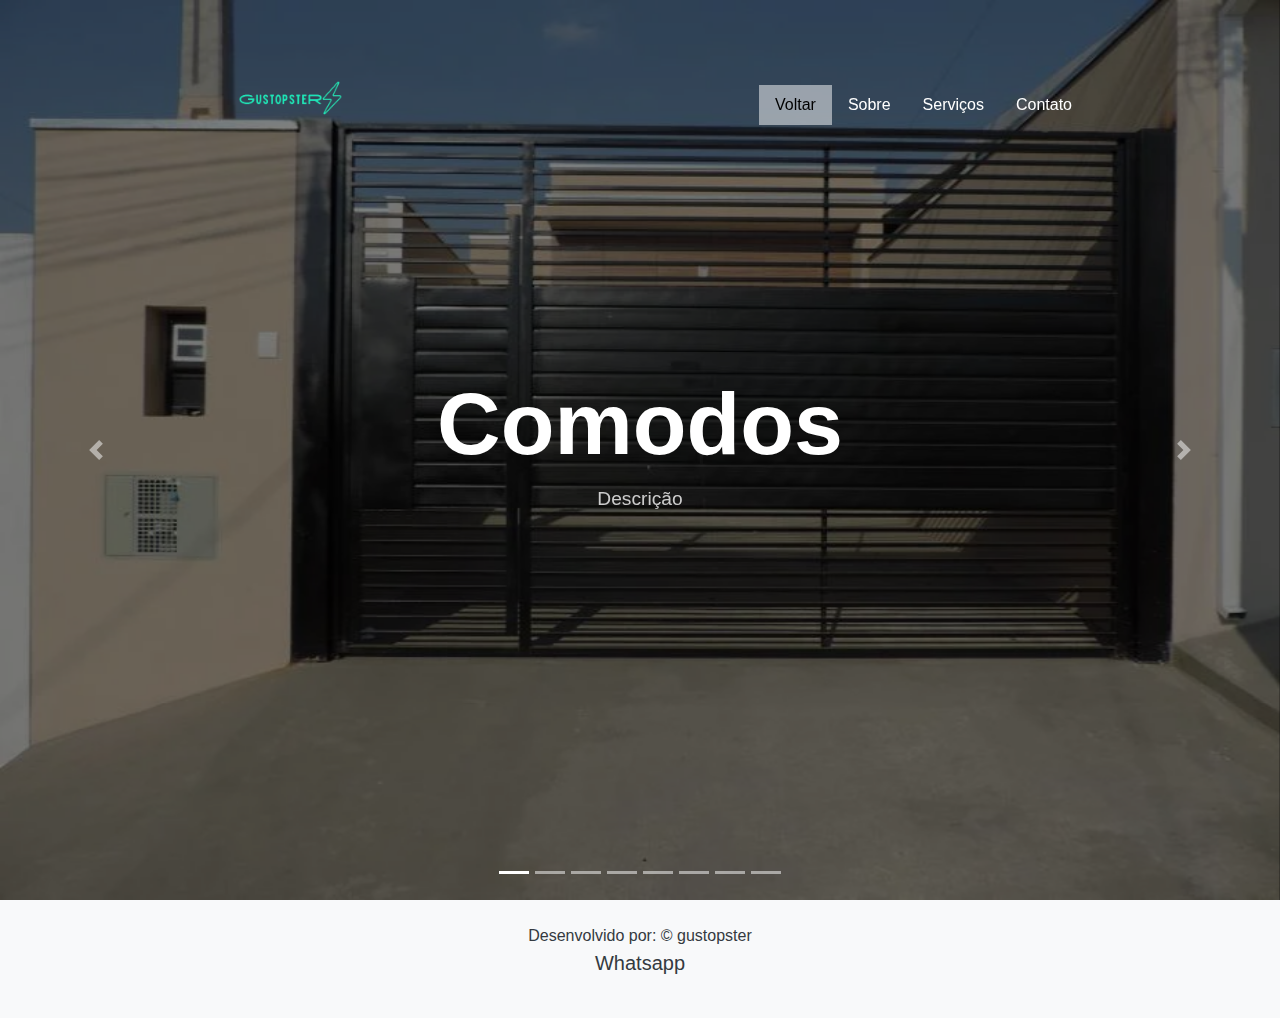
==== Casaum.html @ a855099b "Projeto Imobiliária V1" ====
<!DOCTYPE html>
<html>

<head>
	<meta charset="utf-8" />
	<title>Casa de Iperó-SP | Gustopster Imobiliária</title>
	<!-- bootstrap cdn -->
	<link rel="stylesheet" type="text/css"
		href="https://stackpath.bootstrapcdn.com/bootstrap/4.4.1/css/bootstrap.min.css" />
	<!-- font awesome cdn -->
	<link rel="stylesheet" type="text/css"
		href="https://stackpath.bootstrapcdn.com/font-awesome/4.7.0/css/font-awesome.min.css" />
	<!-- style.css -->
	<link rel="stylesheet" type="text/css" href="css/Casa1/styleum.css" />
	<!-- jquery cdn -->
	<script type="text/javascript" src="https://code.jquery.com/jquery-3.4.1.js"></script>
	<!-- scripts -->
	<!-- bootstrap javascript cdn -->
	<script type="text/javascript"
		src="https://stackpath.bootstrapcdn.com/bootstrap/4.4.1/js/bootstrap.min.js"></script>
</head>

<body>
	<!--Cabeçalho INICIO -->
	<div class="container-fluid">
		<div class="row">
			<div class="col-md-12 navbar ">
				<a href="index.html" class="logo navbar-brand text-white offset-md-2"><img class="logo" width="150"
					src="/index-css/Logo-tipo-Personal-Trainer-mod-unscreen.gif"></a>
				<ul class="nav">
					<li class="nav-item active"><a href="indexcasas.html" class="nav-link">Voltar</a></li>
					<li class="nav-item"><a href="sobre.html" class="nav-link">Sobre</a></li>
					<li class="nav-item"><a href="servicos.html" class="nav-link">Serviços</a></li>
					<li class="nav-item"><a href="contato.html" class="nav-link">Contato</a></li>
				</ul>
			</div>
			<!--Cabeçalho FINAL -->


			<!-- slider banner	INICIO -->

			<div id="carouselExampleIndicators" class="carousel slide" data-ride="carousel">
				<ol class="carousel-indicators">
					<li data-target="#carouselExampleIndicators" data-slide-to="0" class="active"></li>
					<li data-target="#carouselExampleIndicators" data-slide-to="1"></li>
					<li data-target="#carouselExampleIndicators" data-slide-to="2"></li>
					<li data-target="#carouselExampleIndicators" data-slide-to="3"></li>
					<li data-target="#carouselExampleIndicators" data-slide-to="4"></li>
					<li data-target="#carouselExampleIndicators" data-slide-to="5"></li>
					<li data-target="#carouselExampleIndicators" data-slide-to="6"></li>
					<li data-target="#carouselExampleIndicators" data-slide-to="7"></li>
				</ol>
				<div class="carousel-inner">
					<div class="carousel-item active">
						<div class="info">
							<h1>Comodos</h1>
							<p>Descrição</p>
						</div>
					</div>
					<div class="carousel-item">
						<div class="info">
							<h1>Comodos</h1>
							<p>Descrição</p>
						</div>
					</div>
					<div class="carousel-item">
						<div class="info">
							<h1>Comodos</h1>
							<p>Descrição</p>
						</div>
					</div>
					<div class="carousel-item">
						<div class="info">
							<h1>Comodos</h1>
							<p>Descrição</p>
						</div>
					</div>
					<div class="carousel-item">
						<div class="info">
							<h1>Comodos</h1>
							<p>Descrição</p>
						</div>
					</div>
					<div class="carousel-item">
						<div class="info">
							<h1>Comodos</h1>
							<p>Descrição</p>
						</div>
					</div>
					<div class="carousel-item">
						<div class="info">
							<h1>Comodos</h1>
							<p>Descrição</p>
						</div>
					</div>
					<div class="carousel-item">
						<div class="info">
							<h1>Comodos</h1>
							<p>Descrição</p>
						</div>
					</div>
				</div>
				<a class="carousel-control-prev" href="#carouselExampleIndicators" role="button" data-slide="prev">
					<span class="carousel-control-prev-icon" aria-hidden="true"></span>
					<span class="sr-only">Previous</span>
				</a>
				<a class="carousel-control-next" href="#carouselExampleIndicators" role="button" data-slide="next">
					<span class="carousel-control-next-icon" aria-hidden="true"></span>
					<span class="sr-only">Next</span>
				</a>
			</div>
		</div>
	</div>
	<!-- slider banner	FINAL -->

	<!--Footer time!-->
	<footer class="bg-light text-dark text-center my-"><br>
		Desenvolvido por:<a href="https:instagram.com/gustopster" target="_blank" class="text-dark"> &copy;
			gustopster</a>
		<p class=""><a
				href="https://api.whatsapp.com/send?phone=5515991180605&text=Acabei%20de%20ver%20um%20Site%20seu%2C%20Gostaria%20de%20saber%20seu%20Pre%C3%A7o%3F"
				target="_blank" class="lead text-dark">Whatsapp</a></p><br>
	</footer>

	<!--Footer time! Ends-->


</body>

</html>
---- css/Casa1/styleum.css ----
*{
	margin: 0;
	padding: 0;
	box-sizing: border-box;
	font-family: 'Poppins',sans-serif;
}
.navbar{
	position: fixed;
	top: 0;
	z-index: 99999;
	padding:25px 0;
}
.navbar .logo{
	font-size: 1.5em;
	text-transform: uppercase;
	font-weight: 750;
	letter-spacing: 2px;
}
.navbar ul.nav{
	margin-right: 15%;
}
.navbar ul.nav li.active,
.navbar ul.nav li:hover{
	background:rgba(255, 255, 255, 0.5);
	color: #000;

}
.navbar ul.nav li a{
	color: #fff;
	font-size: 1em;
	font-weight: 500;
}
.navbar ul.nav li.active a,
.navbar ul.nav li:hover a{
	color: #000;
}

/*slider*/
#carouselExampleIndicators{
	position: relative;
	height: 100vh;
	width: 100%;
}
#carouselExampleIndicators .carousel-inner{
	position: relative;
	height: 100%;
	width: 100%;
	background: #000;
}
#carouselExampleIndicators .carousel-inner:before{
	position: absolute;
	content: '';
	background: rgba(0, 0, 0, 0.50);
	top: 0;
	left: 0;
	height: 100%;
	width: 100%;
	z-index: 1;
}
#carouselExampleIndicators .carousel-inner .carousel-item{
	position: relative;
	height: 100%;
	width:100%;
	background: url('Casaum1.webp');
	background-size: 100% 100%;
	background-position: center;
	background-attachment: fixed;
}
#carouselExampleIndicators .carousel-inner .carousel-item:nth-child(2){
	background-image: url('Casaum2.webp');
	background-size: 100% 100%;
	background-position: center;
	background-attachment: fixed;
}
#carouselExampleIndicators .carousel-inner .carousel-item:nth-child(3){
	background: url('Casaum3.jpg');
	background-size: 100% 100%;
	background-position: center;
	background-attachment: fixed;
}

#carouselExampleIndicators .carousel-inner .carousel-item:nth-child(4){
	background: url('Casaum4.webp');
	background-size: 100% 100%;
	background-position: center;
	background-attachment: fixed;
}


#carouselExampleIndicators .carousel-inner .carousel-item:nth-child(5){
	background: url('Casaum5.webp');
	background-size: 100% 100%;
	background-position: center;
	background-attachment: fixed;
}


#carouselExampleIndicators .carousel-inner .carousel-item:nth-child(6){
	background: url('Casaum6.webp');
	background-size: 100% 100%;
	background-position: center;
	background-attachment: fixed;
}


#carouselExampleIndicators .carousel-inner .carousel-item:nth-child(7){
	background: url('Casaum7.webp');
	background-size: 100% 100%;
	background-position: center;
	background-attachment: fixed;
}


#carouselExampleIndicators .carousel-inner .carousel-item:nth-child(8){
	background: url('Casaum8.jpg');
	background-size: 100% 100%;
	background-position: center;
	background-attachment: fixed;
}

#carouselExampleIndicators .carousel-inner .carousel-item .info{
	position: absolute;
	top: 50%;
	transform: translateY(-50%);
	height: auto;
	width: 100%;
	z-index: 1;
	text-align: center;
}
#carouselExampleIndicators .carousel-inner .carousel-item h1{
	height: auto;
	color: #fff;
	width: 100%;
	z-index: 1;
	text-align: center;
	font-size: 5.5em;
	font-weight: 750;
}
#carouselExampleIndicators .carousel-inner .carousel-item p{
	height: auto;
	color: #ccc;
	width: 100%;
	z-index: 1;
	text-align: center;
	font-size: 1.2em;
	font-weight: 500;
}
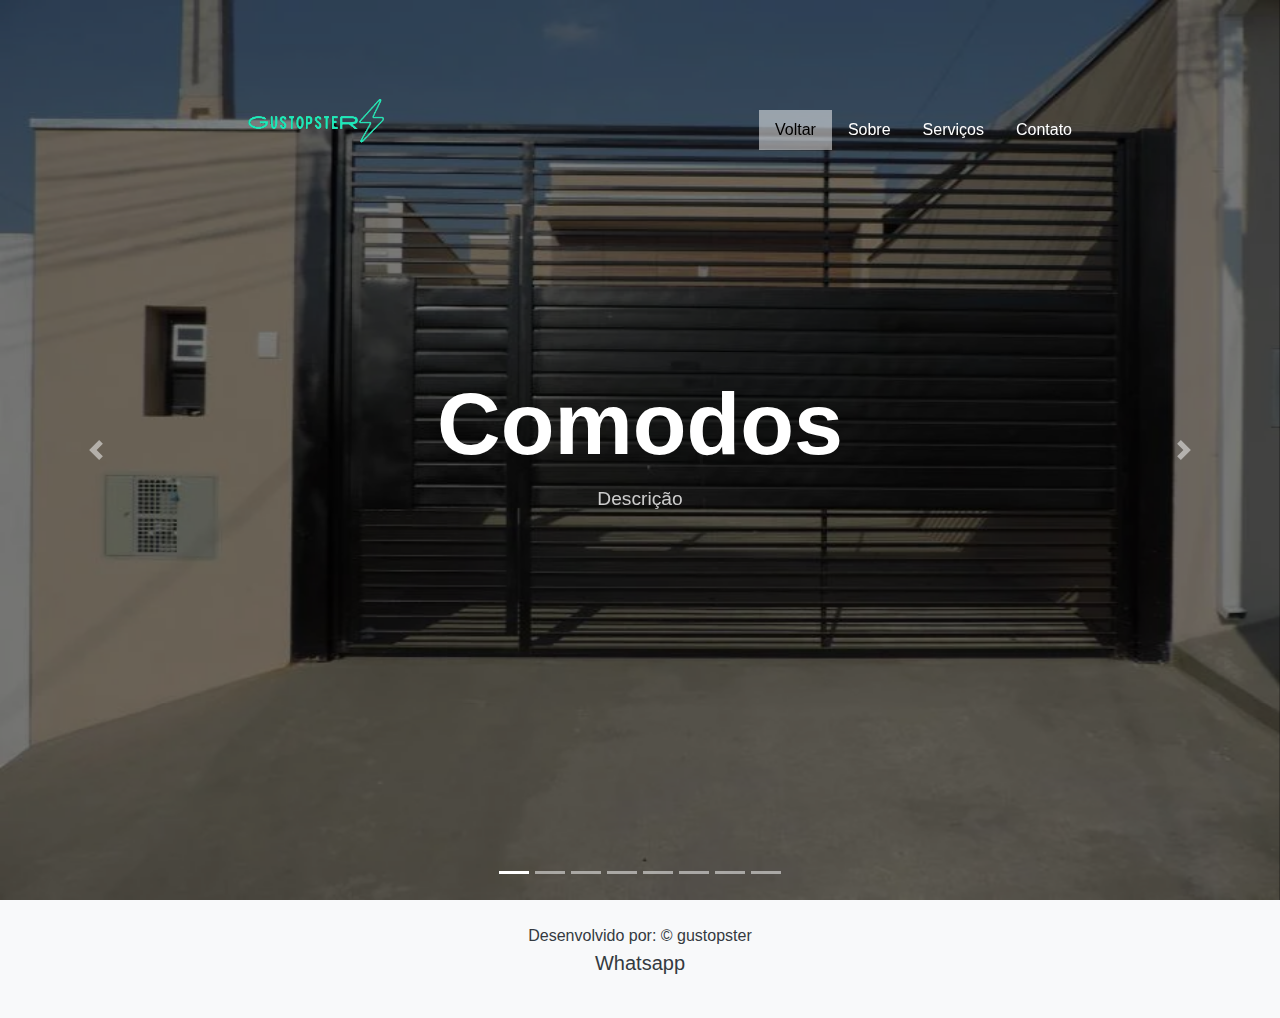
==== commit 022e5c66: "Criação da pasta assets e colocado os códigos externos, diretamente no código." ====
--- a/Casaum.html
+++ b/Casaum.html
@@ -6,18 +6,12 @@
 	<title>Casa de Iperó-SP | Gustopster Imobiliária</title>
 	<!-- bootstrap cdn -->
 	<link rel="stylesheet" type="text/css"
-		href="https://stackpath.bootstrapcdn.com/bootstrap/4.4.1/css/bootstrap.min.css" />
+		href="/css/bootstrapcss.css" />
 	<!-- font awesome cdn -->
 	<link rel="stylesheet" type="text/css"
-		href="https://stackpath.bootstrapcdn.com/font-awesome/4.7.0/css/font-awesome.min.css" />
+		href="/css/fontawesome.css"/>
 	<!-- style.css -->
-	<link rel="stylesheet" type="text/css" href="css/Casa1/styleum.css" />
-	<!-- jquery cdn -->
-	<script type="text/javascript" src="https://code.jquery.com/jquery-3.4.1.js"></script>
-	<!-- scripts -->
-	<!-- bootstrap javascript cdn -->
-	<script type="text/javascript"
-		src="https://stackpath.bootstrapcdn.com/bootstrap/4.4.1/js/bootstrap.min.js"></script>
+	<link rel="stylesheet" type="text/css" href="/css/Casa1/styleum.css" />
 </head>
 
 <body>
@@ -25,7 +19,7 @@
 	<div class="container-fluid">
 		<div class="row">
 			<div class="col-md-12 navbar ">
-				<a href="index.html" class="logo navbar-brand text-white offset-md-2"><img class="logo" width="150"
+				<a href="index.html" class="logo navbar-brand text-white offset-md-2"><img class="logo" width="200"
 					src="/index-css/Logo-tipo-Personal-Trainer-mod-unscreen.gif"></a>
 				<ul class="nav">
 					<li class="nav-item active"><a href="indexcasas.html" class="nav-link">Voltar</a></li>
@@ -124,6 +118,12 @@
 
 	<!--Footer time! Ends-->
 
+	<!-- jquery cdn -->
+	<script type="text/javascript" src="/assets/jquery.js"></script>
+	<!-- scripts -->
+	<!-- bootstrap javascript cdn -->
+	<script type="text/javascript"
+		src="/assets/bootstrap.js"></script>
 
 </body>
 
--- a/css/bootstrapcss.css
+++ b/css/bootstrapcss.css
@@ -0,0 +1,7 @@
+/*!
+ * Bootstrap v4.4.1 (https://getbootstrap.com/)
+ * Copyright 2011-2019 The Bootstrap Authors
+ * Copyright 2011-2019 Twitter, Inc.
+ * Licensed under MIT (https://github.com/twbs/bootstrap/blob/master/LICENSE)
+ */:root{--blue:#007bff;--indigo:#6610f2;--purple:#6f42c1;--pink:#e83e8c;--red:#dc3545;--orange:#fd7e14;--yellow:#ffc107;--green:#28a745;--teal:#20c997;--cyan:#17a2b8;--white:#fff;--gray:#6c757d;--gray-dark:#343a40;--primary:#007bff;--secondary:#6c757d;--success:#28a745;--info:#17a2b8;--warning:#ffc107;--danger:#dc3545;--light:#f8f9fa;--dark:#343a40;--breakpoint-xs:0;--breakpoint-sm:576px;--breakpoint-md:768px;--breakpoint-lg:992px;--breakpoint-xl:1200px;--font-family-sans-serif:-apple-system,BlinkMacSystemFont,"Segoe UI",Roboto,"Helvetica Neue",Arial,"Noto Sans",sans-serif,"Apple Color Emoji","Segoe UI Emoji","Segoe UI Symbol","Noto Color Emoji";--font-family-monospace:SFMono-Regular,Menlo,Monaco,Consolas,"Liberation Mono","Courier New",monospace}*,::after,::before{box-sizing:border-box}html{font-family:sans-serif;line-height:1.15;-webkit-text-size-adjust:100%;-webkit-tap-highlight-color:transparent}article,aside,figcaption,figure,footer,header,hgroup,main,nav,section{display:block}body{margin:0;font-family:-apple-system,BlinkMacSystemFont,"Segoe UI",Roboto,"Helvetica Neue",Arial,"Noto Sans",sans-serif,"Apple Color Emoji","Segoe UI Emoji","Segoe UI Symbol","Noto Color Emoji";font-size:1rem;font-weight:400;line-height:1.5;color:#212529;text-align:left;background-color:#fff}[tabindex="-1"]:focus:not(:focus-visible){outline:0!important}hr{box-sizing:content-box;height:0;overflow:visible}h1,h2,h3,h4,h5,h6{margin-top:0;margin-bottom:.5rem}p{margin-top:0;margin-bottom:1rem}abbr[data-original-title],abbr[title]{text-decoration:underline;-webkit-text-decoration:underline dotted;text-decoration:underline dotted;cursor:help;border-bottom:0;-webkit-text-decoration-skip-ink:none;text-decoration-skip-ink:none}address{margin-bottom:1rem;font-style:normal;line-height:inherit}dl,ol,ul{margin-top:0;margin-bottom:1rem}ol ol,ol ul,ul ol,ul ul{margin-bottom:0}dt{font-weight:700}dd{margin-bottom:.5rem;margin-left:0}blockquote{margin:0 0 1rem}b,strong{font-weight:bolder}small{font-size:80%}sub,sup{position:relative;font-size:75%;line-height:0;vertical-align:baseline}sub{bottom:-.25em}sup{top:-.5em}a{color:#007bff;text-decoration:none;background-color:transparent}a:hover{color:#0056b3;text-decoration:underline}a:not([href]){color:inherit;text-decoration:none}a:not([href]):hover{color:inherit;text-decoration:none}code,kbd,pre,samp{font-family:SFMono-Regular,Menlo,Monaco,Consolas,"Liberation Mono","Courier New",monospace;font-size:1em}pre{margin-top:0;margin-bottom:1rem;overflow:auto}figure{margin:0 0 1rem}img{vertical-align:middle;border-style:none}svg{overflow:hidden;vertical-align:middle}table{border-collapse:collapse}caption{padding-top:.75rem;padding-bottom:.75rem;color:#6c757d;text-align:left;caption-side:bottom}th{text-align:inherit}label{display:inline-block;margin-bottom:.5rem}button{border-radius:0}button:focus{outline:1px dotted;outline:5px auto -webkit-focus-ring-color}button,input,optgroup,select,textarea{margin:0;font-family:inherit;font-size:inherit;line-height:inherit}button,input{overflow:visible}button,select{text-transform:none}select{word-wrap:normal}[type=button],[type=reset],[type=submit],button{-webkit-appearance:button}[type=button]:not(:disabled),[type=reset]:not(:disabled),[type=submit]:not(:disabled),button:not(:disabled){cursor:pointer}[type=button]::-moz-focus-inner,[type=reset]::-moz-focus-inner,[type=submit]::-moz-focus-inner,button::-moz-focus-inner{padding:0;border-style:none}input[type=checkbox],input[type=radio]{box-sizing:border-box;padding:0}input[type=date],input[type=datetime-local],input[type=month],input[type=time]{-webkit-appearance:listbox}textarea{overflow:auto;resize:vertical}fieldset{min-width:0;padding:0;margin:0;border:0}legend{display:block;width:100%;max-width:100%;padding:0;margin-bottom:.5rem;font-size:1.5rem;line-height:inherit;color:inherit;white-space:normal}progress{vertical-align:baseline}[type=number]::-webkit-inner-spin-button,[type=number]::-webkit-outer-spin-button{height:auto}[type=search]{outline-offset:-2px;-webkit-appearance:none}[type=search]::-webkit-search-decoration{-webkit-appearance:none}::-webkit-file-upload-button{font:inherit;-webkit-appearance:button}output{display:inline-block}summary{display:list-item;cursor:pointer}template{display:none}[hidden]{display:none!important}.h1,.h2,.h3,.h4,.h5,.h6,h1,h2,h3,h4,h5,h6{margin-bottom:.5rem;font-weight:500;line-height:1.2}.h1,h1{font-size:2.5rem}.h2,h2{font-size:2rem}.h3,h3{font-size:1.75rem}.h4,h4{font-size:1.5rem}.h5,h5{font-size:1.25rem}.h6,h6{font-size:1rem}.lead{font-size:1.25rem;font-weight:300}.display-1{font-size:6rem;font-weight:300;line-height:1.2}.display-2{font-size:5.5rem;font-weight:300;line-height:1.2}.display-3{font-size:4.5rem;font-weight:300;line-height:1.2}.display-4{font-size:3.5rem;font-weight:300;line-height:1.2}hr{margin-top:1rem;margin-bottom:1rem;border:0;border-top:1px solid rgba(0,0,0,.1)}.small,small{font-size:80%;font-weight:400}.mark,mark{padding:.2em;background-color:#fcf8e3}.list-unstyled{padding-left:0;list-style:none}.list-inline{padding-left:0;list-style:none}.list-inline-item{display:inline-block}.list-inline-item:not(:last-child){margin-right:.5rem}.initialism{font-size:90%;text-transform:uppercase}.blockquote{margin-bottom:1rem;font-size:1.25rem}.blockquote-footer{display:block;font-size:80%;color:#6c757d}.blockquote-footer::before{content:"\2014\00A0"}.img-fluid{max-width:100%;height:auto}.img-thumbnail{padding:.25rem;background-color:#fff;border:1px solid #dee2e6;border-radius:.25rem;max-width:100%;height:auto}.figure{display:inline-block}.figure-img{margin-bottom:.5rem;line-height:1}.figure-caption{font-size:90%;color:#6c757d}code{font-size:87.5%;color:#e83e8c;word-wrap:break-word}a>code{color:inherit}kbd{padding:.2rem .4rem;font-size:87.5%;color:#fff;background-color:#212529;border-radius:.2rem}kbd kbd{padding:0;font-size:100%;font-weight:700}pre{display:block;font-size:87.5%;color:#212529}pre code{font-size:inherit;color:inherit;word-break:normal}.pre-scrollable{max-height:340px;overflow-y:scroll}.container{width:100%;padding-right:15px;padding-left:15px;margin-right:auto;margin-left:auto}@media (min-width:576px){.container{max-width:540px}}@media (min-width:768px){.container{max-width:720px}}@media (min-width:992px){.container{max-width:960px}}@media (min-width:1200px){.container{max-width:1140px}}.container-fluid,.container-lg,.container-md,.container-sm,.container-xl{width:100%;padding-right:15px;padding-left:15px;margin-right:auto;margin-left:auto}@media (min-width:576px){.container,.container-sm{max-width:540px}}@media (min-width:768px){.container,.container-md,.container-sm{max-width:720px}}@media (min-width:992px){.container,.container-lg,.container-md,.container-sm{max-width:960px}}@media (min-width:1200px){.container,.container-lg,.container-md,.container-sm,.container-xl{max-width:1140px}}.row{display:-ms-flexbox;display:flex;-ms-flex-wrap:wrap;flex-wrap:wrap;margin-right:-15px;margin-left:-15px}.no-gutters{margin-right:0;margin-left:0}.no-gutters>.col,.no-gutters>[class*=col-]{padding-right:0;padding-left:0}.col,.col-1,.col-10,.col-11,.col-12,.col-2,.col-3,.col-4,.col-5,.col-6,.col-7,.col-8,.col-9,.col-auto,.col-lg,.col-lg-1,.col-lg-10,.col-lg-11,.col-lg-12,.col-lg-2,.col-lg-3,.col-lg-4,.col-lg-5,.col-lg-6,.col-lg-7,.col-lg-8,.col-lg-9,.col-lg-auto,.col-md,.col-md-1,.col-md-10,.col-md-11,.col-md-12,.col-md-2,.col-md-3,.col-md-4,.col-md-5,.col-md-6,.col-md-7,.col-md-8,.col-md-9,.col-md-auto,.col-sm,.col-sm-1,.col-sm-10,.col-sm-11,.col-sm-12,.col-sm-2,.col-sm-3,.col-sm-4,.col-sm-5,.col-sm-6,.col-sm-7,.col-sm-8,.col-sm-9,.col-sm-auto,.col-xl,.col-xl-1,.col-xl-10,.col-xl-11,.col-xl-12,.col-xl-2,.col-xl-3,.col-xl-4,.col-xl-5,.col-xl-6,.col-xl-7,.col-xl-8,.col-xl-9,.col-xl-auto{position:relative;width:100%;padding-right:15px;padding-left:15px}.col{-ms-flex-preferred-size:0;flex-basis:0;-ms-flex-positive:1;flex-grow:1;max-width:100%}.row-cols-1>*{-ms-flex:0 0 100%;flex:0 0 100%;max-width:100%}.row-cols-2>*{-ms-flex:0 0 50%;flex:0 0 50%;max-width:50%}.row-cols-3>*{-ms-flex:0 0 33.333333%;flex:0 0 33.333333%;max-width:33.333333%}.row-cols-4>*{-ms-flex:0 0 25%;flex:0 0 25%;max-width:25%}.row-cols-5>*{-ms-flex:0 0 20%;flex:0 0 20%;max-width:20%}.row-cols-6>*{-ms-flex:0 0 16.666667%;flex:0 0 16.666667%;max-width:16.666667%}.col-auto{-ms-flex:0 0 auto;flex:0 0 auto;width:auto;max-width:100%}.col-1{-ms-flex:0 0 8.333333%;flex:0 0 8.333333%;max-width:8.333333%}.col-2{-ms-flex:0 0 16.666667%;flex:0 0 16.666667%;max-width:16.666667%}.col-3{-ms-flex:0 0 25%;flex:0 0 25%;max-width:25%}.col-4{-ms-flex:0 0 33.333333%;flex:0 0 33.333333%;max-width:33.333333%}.col-5{-ms-flex:0 0 41.666667%;flex:0 0 41.666667%;max-width:41.666667%}.col-6{-ms-flex:0 0 50%;flex:0 0 50%;max-width:50%}.col-7{-ms-flex:0 0 58.333333%;flex:0 0 58.333333%;max-width:58.333333%}.col-8{-ms-flex:0 0 66.666667%;flex:0 0 66.666667%;max-width:66.666667%}.col-9{-ms-flex:0 0 75%;flex:0 0 75%;max-width:75%}.col-10{-ms-flex:0 0 83.333333%;flex:0 0 83.333333%;max-width:83.333333%}.col-11{-ms-flex:0 0 91.666667%;flex:0 0 91.666667%;max-width:91.666667%}.col-12{-ms-flex:0 0 100%;flex:0 0 100%;max-width:100%}.order-first{-ms-flex-order:-1;order:-1}.order-last{-ms-flex-order:13;order:13}.order-0{-ms-flex-order:0;order:0}.order-1{-ms-flex-order:1;order:1}.order-2{-ms-flex-order:2;order:2}.order-3{-ms-flex-order:3;order:3}.order-4{-ms-flex-order:4;order:4}.order-5{-ms-flex-order:5;order:5}.order-6{-ms-flex-order:6;order:6}.order-7{-ms-flex-order:7;order:7}.order-8{-ms-flex-order:8;order:8}.order-9{-ms-flex-order:9;order:9}.order-10{-ms-flex-order:10;order:10}.order-11{-ms-flex-order:11;order:11}.order-12{-ms-flex-order:12;order:12}.offset-1{margin-left:8.333333%}.offset-2{margin-left:16.666667%}.offset-3{margin-left:25%}.offset-4{margin-left:33.333333%}.offset-5{margin-left:41.666667%}.offset-6{margin-left:50%}.offset-7{margin-left:58.333333%}.offset-8{margin-left:66.666667%}.offset-9{margin-left:75%}.offset-10{margin-left:83.333333%}.offset-11{margin-left:91.666667%}@media (min-width:576px){.col-sm{-ms-flex-preferred-size:0;flex-basis:0;-ms-flex-positive:1;flex-grow:1;max-width:100%}.row-cols-sm-1>*{-ms-flex:0 0 100%;flex:0 0 100%;max-width:100%}.row-cols-sm-2>*{-ms-flex:0 0 50%;flex:0 0 50%;max-width:50%}.row-cols-sm-3>*{-ms-flex:0 0 33.333333%;flex:0 0 33.333333%;max-width:33.333333%}.row-cols-sm-4>*{-ms-flex:0 0 25%;flex:0 0 25%;max-width:25%}.row-cols-sm-5>*{-ms-flex:0 0 20%;flex:0 0 20%;max-width:20%}.row-cols-sm-6>*{-ms-flex:0 0 16.666667%;flex:0 0 16.666667%;max-width:16.666667%}.col-sm-auto{-ms-flex:0 0 auto;flex:0 0 auto;width:auto;max-width:100%}.col-sm-1{-ms-flex:0 0 8.333333%;flex:0 0 8.333333%;max-width:8.333333%}.col-sm-2{-ms-flex:0 0 16.666667%;flex:0 0 16.666667%;max-width:16.666667%}.col-sm-3{-ms-flex:0 0 25%;flex:0 0 25%;max-width:25%}.col-sm-4{-ms-flex:0 0 33.333333%;flex:0 0 33.333333%;max-width:33.333333%}.col-sm-5{-ms-flex:0 0 41.666667%;flex:0 0 41.666667%;max-width:41.666667%}.col-sm-6{-ms-flex:0 0 50%;flex:0 0 50%;max-width:50%}.col-sm-7{-ms-flex:0 0 58.333333%;flex:0 0 58.333333%;max-width:58.333333%}.col-sm-8{-ms-flex:0 0 66.666667%;flex:0 0 66.666667%;max-width:66.666667%}.col-sm-9{-ms-flex:0 0 75%;flex:0 0 75%;max-width:75%}.col-sm-10{-ms-flex:0 0 83.333333%;flex:0 0 83.333333%;max-width:83.333333%}.col-sm-11{-ms-flex:0 0 91.666667%;flex:0 0 91.666667%;max-width:91.666667%}.col-sm-12{-ms-flex:0 0 100%;flex:0 0 100%;max-width:100%}.order-sm-first{-ms-flex-order:-1;order:-1}.order-sm-last{-ms-flex-order:13;order:13}.order-sm-0{-ms-flex-order:0;order:0}.order-sm-1{-ms-flex-order:1;order:1}.order-sm-2{-ms-flex-order:2;order:2}.order-sm-3{-ms-flex-order:3;order:3}.order-sm-4{-ms-flex-order:4;order:4}.order-sm-5{-ms-flex-order:5;order:5}.order-sm-6{-ms-flex-order:6;order:6}.order-sm-7{-ms-flex-order:7;order:7}.order-sm-8{-ms-flex-order:8;order:8}.order-sm-9{-ms-flex-order:9;order:9}.order-sm-10{-ms-flex-order:10;order:10}.order-sm-11{-ms-flex-order:11;order:11}.order-sm-12{-ms-flex-order:12;order:12}.offset-sm-0{margin-left:0}.offset-sm-1{margin-left:8.333333%}.offset-sm-2{margin-left:16.666667%}.offset-sm-3{margin-left:25%}.offset-sm-4{margin-left:33.333333%}.offset-sm-5{margin-left:41.666667%}.offset-sm-6{margin-left:50%}.offset-sm-7{margin-left:58.333333%}.offset-sm-8{margin-left:66.666667%}.offset-sm-9{margin-left:75%}.offset-sm-10{margin-left:83.333333%}.offset-sm-11{margin-left:91.666667%}}@media (min-width:768px){.col-md{-ms-flex-preferred-size:0;flex-basis:0;-ms-flex-positive:1;flex-grow:1;max-width:100%}.row-cols-md-1>*{-ms-flex:0 0 100%;flex:0 0 100%;max-width:100%}.row-cols-md-2>*{-ms-flex:0 0 50%;flex:0 0 50%;max-width:50%}.row-cols-md-3>*{-ms-flex:0 0 33.333333%;flex:0 0 33.333333%;max-width:33.333333%}.row-cols-md-4>*{-ms-flex:0 0 25%;flex:0 0 25%;max-width:25%}.row-cols-md-5>*{-ms-flex:0 0 20%;flex:0 0 20%;max-width:20%}.row-cols-md-6>*{-ms-flex:0 0 16.666667%;flex:0 0 16.666667%;max-width:16.666667%}.col-md-auto{-ms-flex:0 0 auto;flex:0 0 auto;width:auto;max-width:100%}.col-md-1{-ms-flex:0 0 8.333333%;flex:0 0 8.333333%;max-width:8.333333%}.col-md-2{-ms-flex:0 0 16.666667%;flex:0 0 16.666667%;max-width:16.666667%}.col-md-3{-ms-flex:0 0 25%;flex:0 0 25%;max-width:25%}.col-md-4{-ms-flex:0 0 33.333333%;flex:0 0 33.333333%;max-width:33.333333%}.col-md-5{-ms-flex:0 0 41.666667%;flex:0 0 41.666667%;max-width:41.666667%}.col-md-6{-ms-flex:0 0 50%;flex:0 0 50%;max-width:50%}.col-md-7{-ms-flex:0 0 58.333333%;flex:0 0 58.333333%;max-width:58.333333%}.col-md-8{-ms-flex:0 0 66.666667%;flex:0 0 66.666667%;max-width:66.666667%}.col-md-9{-ms-flex:0 0 75%;flex:0 0 75%;max-width:75%}.col-md-10{-ms-flex:0 0 83.333333%;flex:0 0 83.333333%;max-width:83.333333%}.col-md-11{-ms-flex:0 0 91.666667%;flex:0 0 91.666667%;max-width:91.666667%}.col-md-12{-ms-flex:0 0 100%;flex:0 0 100%;max-width:100%}.order-md-first{-ms-flex-order:-1;order:-1}.order-md-last{-ms-flex-order:13;order:13}.order-md-0{-ms-flex-order:0;order:0}.order-md-1{-ms-flex-order:1;order:1}.order-md-2{-ms-flex-order:2;order:2}.order-md-3{-ms-flex-order:3;order:3}.order-md-4{-ms-flex-order:4;order:4}.order-md-5{-ms-flex-order:5;order:5}.order-md-6{-ms-flex-order:6;order:6}.order-md-7{-ms-flex-order:7;order:7}.order-md-8{-ms-flex-order:8;order:8}.order-md-9{-ms-flex-order:9;order:9}.order-md-10{-ms-flex-order:10;order:10}.order-md-11{-ms-flex-order:11;order:11}.order-md-12{-ms-flex-order:12;order:12}.offset-md-0{margin-left:0}.offset-md-1{margin-left:8.333333%}.offset-md-2{margin-left:16.666667%}.offset-md-3{margin-left:25%}.offset-md-4{margin-left:33.333333%}.offset-md-5{margin-left:41.666667%}.offset-md-6{margin-left:50%}.offset-md-7{margin-left:58.333333%}.offset-md-8{margin-left:66.666667%}.offset-md-9{margin-left:75%}.offset-md-10{margin-left:83.333333%}.offset-md-11{margin-left:91.666667%}}@media (min-width:992px){.col-lg{-ms-flex-preferred-size:0;flex-basis:0;-ms-flex-positive:1;flex-grow:1;max-width:100%}.row-cols-lg-1>*{-ms-flex:0 0 100%;flex:0 0 100%;max-width:100%}.row-cols-lg-2>*{-ms-flex:0 0 50%;flex:0 0 50%;max-width:50%}.row-cols-lg-3>*{-ms-flex:0 0 33.333333%;flex:0 0 33.333333%;max-width:33.333333%}.row-cols-lg-4>*{-ms-flex:0 0 25%;flex:0 0 25%;max-width:25%}.row-cols-lg-5>*{-ms-flex:0 0 20%;flex:0 0 20%;max-width:20%}.row-cols-lg-6>*{-ms-flex:0 0 16.666667%;flex:0 0 16.666667%;max-width:16.666667%}.col-lg-auto{-ms-flex:0 0 auto;flex:0 0 auto;width:auto;max-width:100%}.col-lg-1{-ms-flex:0 0 8.333333%;flex:0 0 8.333333%;max-width:8.333333%}.col-lg-2{-ms-flex:0 0 16.666667%;flex:0 0 16.666667%;max-width:16.666667%}.col-lg-3{-ms-flex:0 0 25%;flex:0 0 25%;max-width:25%}.col-lg-4{-ms-flex:0 0 33.333333%;flex:0 0 33.333333%;max-width:33.333333%}.col-lg-5{-ms-flex:0 0 41.666667%;flex:0 0 41.666667%;max-width:41.666667%}.col-lg-6{-ms-flex:0 0 50%;flex:0 0 50%;max-width:50%}.col-lg-7{-ms-flex:0 0 58.333333%;flex:0 0 58.333333%;max-width:58.333333%}.col-lg-8{-ms-flex:0 0 66.666667%;flex:0 0 66.666667%;max-width:66.666667%}.col-lg-9{-ms-flex:0 0 75%;flex:0 0 75%;max-width:75%}.col-lg-10{-ms-flex:0 0 83.333333%;flex:0 0 83.333333%;max-width:83.333333%}.col-lg-11{-ms-flex:0 0 91.666667%;flex:0 0 91.666667%;max-width:91.666667%}.col-lg-12{-ms-flex:0 0 100%;flex:0 0 100%;max-width:100%}.order-lg-first{-ms-flex-order:-1;order:-1}.order-lg-last{-ms-flex-order:13;order:13}.order-lg-0{-ms-flex-order:0;order:0}.order-lg-1{-ms-flex-order:1;order:1}.order-lg-2{-ms-flex-order:2;order:2}.order-lg-3{-ms-flex-order:3;order:3}.order-lg-4{-ms-flex-order:4;order:4}.order-lg-5{-ms-flex-order:5;order:5}.order-lg-6{-ms-flex-order:6;order:6}.order-lg-7{-ms-flex-order:7;order:7}.order-lg-8{-ms-flex-order:8;order:8}.order-lg-9{-ms-flex-order:9;order:9}.order-lg-10{-ms-flex-order:10;order:10}.order-lg-11{-ms-flex-order:11;order:11}.order-lg-12{-ms-flex-order:12;order:12}.offset-lg-0{margin-left:0}.offset-lg-1{margin-left:8.333333%}.offset-lg-2{margin-left:16.666667%}.offset-lg-3{margin-left:25%}.offset-lg-4{margin-left:33.333333%}.offset-lg-5{margin-left:41.666667%}.offset-lg-6{margin-left:50%}.offset-lg-7{margin-left:58.333333%}.offset-lg-8{margin-left:66.666667%}.offset-lg-9{margin-left:75%}.offset-lg-10{margin-left:83.333333%}.offset-lg-11{margin-left:91.666667%}}@media (min-width:1200px){.col-xl{-ms-flex-preferred-size:0;flex-basis:0;-ms-flex-positive:1;flex-grow:1;max-width:100%}.row-cols-xl-1>*{-ms-flex:0 0 100%;flex:0 0 100%;max-width:100%}.row-cols-xl-2>*{-ms-flex:0 0 50%;flex:0 0 50%;max-width:50%}.row-cols-xl-3>*{-ms-flex:0 0 33.333333%;flex:0 0 33.333333%;max-width:33.333333%}.row-cols-xl-4>*{-ms-flex:0 0 25%;flex:0 0 25%;max-width:25%}.row-cols-xl-5>*{-ms-flex:0 0 20%;flex:0 0 20%;max-width:20%}.row-cols-xl-6>*{-ms-flex:0 0 16.666667%;flex:0 0 16.666667%;max-width:16.666667%}.col-xl-auto{-ms-flex:0 0 auto;flex:0 0 auto;width:auto;max-width:100%}.col-xl-1{-ms-flex:0 0 8.333333%;flex:0 0 8.333333%;max-width:8.333333%}.col-xl-2{-ms-flex:0 0 16.666667%;flex:0 0 16.666667%;max-width:16.666667%}.col-xl-3{-ms-flex:0 0 25%;flex:0 0 25%;max-width:25%}.col-xl-4{-ms-flex:0 0 33.333333%;flex:0 0 33.333333%;max-width:33.333333%}.col-xl-5{-ms-flex:0 0 41.666667%;flex:0 0 41.666667%;max-width:41.666667%}.col-xl-6{-ms-flex:0 0 50%;flex:0 0 50%;max-width:50%}.col-xl-7{-ms-flex:0 0 58.333333%;flex:0 0 58.333333%;max-width:58.333333%}.col-xl-8{-ms-flex:0 0 66.666667%;flex:0 0 66.666667%;max-width:66.666667%}.col-xl-9{-ms-flex:0 0 75%;flex:0 0 75%;max-width:75%}.col-xl-10{-ms-flex:0 0 83.333333%;flex:0 0 83.333333%;max-width:83.333333%}.col-xl-11{-ms-flex:0 0 91.666667%;flex:0 0 91.666667%;max-width:91.666667%}.col-xl-12{-ms-flex:0 0 100%;flex:0 0 100%;max-width:100%}.order-xl-first{-ms-flex-order:-1;order:-1}.order-xl-last{-ms-flex-order:13;order:13}.order-xl-0{-ms-flex-order:0;order:0}.order-xl-1{-ms-flex-order:1;order:1}.order-xl-2{-ms-flex-order:2;order:2}.order-xl-3{-ms-flex-order:3;order:3}.order-xl-4{-ms-flex-order:4;order:4}.order-xl-5{-ms-flex-order:5;order:5}.order-xl-6{-ms-flex-order:6;order:6}.order-xl-7{-ms-flex-order:7;order:7}.order-xl-8{-ms-flex-order:8;order:8}.order-xl-9{-ms-flex-order:9;order:9}.order-xl-10{-ms-flex-order:10;order:10}.order-xl-11{-ms-flex-order:11;order:11}.order-xl-12{-ms-flex-order:12;order:12}.offset-xl-0{margin-left:0}.offset-xl-1{margin-left:8.333333%}.offset-xl-2{margin-left:16.666667%}.offset-xl-3{margin-left:25%}.offset-xl-4{margin-left:33.333333%}.offset-xl-5{margin-left:41.666667%}.offset-xl-6{margin-left:50%}.offset-xl-7{margin-left:58.333333%}.offset-xl-8{margin-left:66.666667%}.offset-xl-9{margin-left:75%}.offset-xl-10{margin-left:83.333333%}.offset-xl-11{margin-left:91.666667%}}.table{width:100%;margin-bottom:1rem;color:#212529}.table td,.table th{padding:.75rem;vertical-align:top;border-top:1px solid #dee2e6}.table thead th{vertical-align:bottom;border-bottom:2px solid #dee2e6}.table tbody+tbody{border-top:2px solid #dee2e6}.table-sm td,.table-sm th{padding:.3rem}.table-bordered{border:1px solid #dee2e6}.table-bordered td,.table-bordered th{border:1px solid #dee2e6}.table-bordered thead td,.table-bordered thead th{border-bottom-width:2px}.table-borderless tbody+tbody,.table-borderless td,.table-borderless th,.table-borderless thead th{border:0}.table-striped tbody tr:nth-of-type(odd){background-color:rgba(0,0,0,.05)}.table-hover tbody tr:hover{color:#212529;background-color:rgba(0,0,0,.075)}.table-primary,.table-primary>td,.table-primary>th{background-color:#b8daff}.table-primary tbody+tbody,.table-primary td,.table-primary th,.table-primary thead th{border-color:#7abaff}.table-hover .table-primary:hover{background-color:#9fcdff}.table-hover .table-primary:hover>td,.table-hover .table-primary:hover>th{background-color:#9fcdff}.table-secondary,.table-secondary>td,.table-secondary>th{background-color:#d6d8db}.table-secondary tbody+tbody,.table-secondary td,.table-secondary th,.table-secondary thead th{border-color:#b3b7bb}.table-hover .table-secondary:hover{background-color:#c8cbcf}.table-hover .table-secondary:hover>td,.table-hover .table-secondary:hover>th{background-color:#c8cbcf}.table-success,.table-success>td,.table-success>th{background-color:#c3e6cb}.table-success tbody+tbody,.table-success td,.table-success th,.table-success thead th{border-color:#8fd19e}.table-hover .table-success:hover{background-color:#b1dfbb}.table-hover .table-success:hover>td,.table-hover .table-success:hover>th{background-color:#b1dfbb}.table-info,.table-info>td,.table-info>th{background-color:#bee5eb}.table-info tbody+tbody,.table-info td,.table-info th,.table-info thead th{border-color:#86cfda}.table-hover .table-info:hover{background-color:#abdde5}.table-hover .table-info:hover>td,.table-hover .table-info:hover>th{background-color:#abdde5}.table-warning,.table-warning>td,.table-warning>th{background-color:#ffeeba}.table-warning tbody+tbody,.table-warning td,.table-warning th,.table-warning thead th{border-color:#ffdf7e}.table-hover .table-warning:hover{background-color:#ffe8a1}.table-hover .table-warning:hover>td,.table-hover .table-warning:hover>th{background-color:#ffe8a1}.table-danger,.table-danger>td,.table-danger>th{background-color:#f5c6cb}.table-danger tbody+tbody,.table-danger td,.table-danger th,.table-danger thead th{border-color:#ed969e}.table-hover .table-danger:hover{background-color:#f1b0b7}.table-hover .table-danger:hover>td,.table-hover .table-danger:hover>th{background-color:#f1b0b7}.table-light,.table-light>td,.table-light>th{background-color:#fdfdfe}.table-light tbody+tbody,.table-light td,.table-light th,.table-light thead th{border-color:#fbfcfc}.table-hover .table-light:hover{background-color:#ececf6}.table-hover .table-light:hover>td,.table-hover .table-light:hover>th{background-color:#ececf6}.table-dark,.table-dark>td,.table-dark>th{background-color:#c6c8ca}.table-dark tbody+tbody,.table-dark td,.table-dark th,.table-dark thead th{border-color:#95999c}.table-hover .table-dark:hover{background-color:#b9bbbe}.table-hover .table-dark:hover>td,.table-hover .table-dark:hover>th{background-color:#b9bbbe}.table-active,.table-active>td,.table-active>th{background-color:rgba(0,0,0,.075)}.table-hover .table-active:hover{background-color:rgba(0,0,0,.075)}.table-hover .table-active:hover>td,.table-hover .table-active:hover>th{background-color:rgba(0,0,0,.075)}.table .thead-dark th{color:#fff;background-color:#343a40;border-color:#454d55}.table .thead-light th{color:#495057;background-color:#e9ecef;border-color:#dee2e6}.table-dark{color:#fff;background-color:#343a40}.table-dark td,.table-dark th,.table-dark thead th{border-color:#454d55}.table-dark.table-bordered{border:0}.table-dark.table-striped tbody tr:nth-of-type(odd){background-color:rgba(255,255,255,.05)}.table-dark.table-hover tbody tr:hover{color:#fff;background-color:rgba(255,255,255,.075)}@media (max-width:575.98px){.table-responsive-sm{display:block;width:100%;overflow-x:auto;-webkit-overflow-scrolling:touch}.table-responsive-sm>.table-bordered{border:0}}@media (max-width:767.98px){.table-responsive-md{display:block;width:100%;overflow-x:auto;-webkit-overflow-scrolling:touch}.table-responsive-md>.table-bordered{border:0}}@media (max-width:991.98px){.table-responsive-lg{display:block;width:100%;overflow-x:auto;-webkit-overflow-scrolling:touch}.table-responsive-lg>.table-bordered{border:0}}@media (max-width:1199.98px){.table-responsive-xl{display:block;width:100%;overflow-x:auto;-webkit-overflow-scrolling:touch}.table-responsive-xl>.table-bordered{border:0}}.table-responsive{display:block;width:100%;overflow-x:auto;-webkit-overflow-scrolling:touch}.table-responsive>.table-bordered{border:0}.form-control{display:block;width:100%;height:calc(1.5em + .75rem + 2px);padding:.375rem .75rem;font-size:1rem;font-weight:400;line-height:1.5;color:#495057;background-color:#fff;background-clip:padding-box;border:1px solid #ced4da;border-radius:.25rem;transition:border-color .15s ease-in-out,box-shadow .15s ease-in-out}@media (prefers-reduced-motion:reduce){.form-control{transition:none}}.form-control::-ms-expand{background-color:transparent;border:0}.form-control:-moz-focusring{color:transparent;text-shadow:0 0 0 #495057}.form-control:focus{color:#495057;background-color:#fff;border-color:#80bdff;outline:0;box-shadow:0 0 0 .2rem rgba(0,123,255,.25)}.form-control::-webkit-input-placeholder{color:#6c757d;opacity:1}.form-control::-moz-placeholder{color:#6c757d;opacity:1}.form-control:-ms-input-placeholder{color:#6c757d;opacity:1}.form-control::-ms-input-placeholder{color:#6c757d;opacity:1}.form-control::placeholder{color:#6c757d;opacity:1}.form-control:disabled,.form-control[readonly]{background-color:#e9ecef;opacity:1}select.form-control:focus::-ms-value{color:#495057;background-color:#fff}.form-control-file,.form-control-range{display:block;width:100%}.col-form-label{padding-top:calc(.375rem + 1px);padding-bottom:calc(.375rem + 1px);margin-bottom:0;font-size:inherit;line-height:1.5}.col-form-label-lg{padding-top:calc(.5rem + 1px);padding-bottom:calc(.5rem + 1px);font-size:1.25rem;line-height:1.5}.col-form-label-sm{padding-top:calc(.25rem + 1px);padding-bottom:calc(.25rem + 1px);font-size:.875rem;line-height:1.5}.form-control-plaintext{display:block;width:100%;padding:.375rem 0;margin-bottom:0;font-size:1rem;line-height:1.5;color:#212529;background-color:transparent;border:solid transparent;border-width:1px 0}.form-control-plaintext.form-control-lg,.form-control-plaintext.form-control-sm{padding-right:0;padding-left:0}.form-control-sm{height:calc(1.5em + .5rem + 2px);padding:.25rem .5rem;font-size:.875rem;line-height:1.5;border-radius:.2rem}.form-control-lg{height:calc(1.5em + 1rem + 2px);padding:.5rem 1rem;font-size:1.25rem;line-height:1.5;border-radius:.3rem}select.form-control[multiple],select.form-control[size]{height:auto}textarea.form-control{height:auto}.form-group{margin-bottom:1rem}.form-text{display:block;margin-top:.25rem}.form-row{display:-ms-flexbox;display:flex;-ms-flex-wrap:wrap;flex-wrap:wrap;margin-right:-5px;margin-left:-5px}.form-row>.col,.form-row>[class*=col-]{padding-right:5px;padding-left:5px}.form-check{position:relative;display:block;padding-left:1.25rem}.form-check-input{position:absolute;margin-top:.3rem;margin-left:-1.25rem}.form-check-input:disabled~.form-check-label,.form-check-input[disabled]~.form-check-label{color:#6c757d}.form-check-label{margin-bottom:0}.form-check-inline{display:-ms-inline-flexbox;display:inline-flex;-ms-flex-align:center;align-items:center;padding-left:0;margin-right:.75rem}.form-check-inline .form-check-input{position:static;margin-top:0;margin-right:.3125rem;margin-left:0}.valid-feedback{display:none;width:100%;margin-top:.25rem;font-size:80%;color:#28a745}.valid-tooltip{position:absolute;top:100%;z-index:5;display:none;max-width:100%;padding:.25rem .5rem;margin-top:.1rem;font-size:.875rem;line-height:1.5;color:#fff;background-color:rgba(40,167,69,.9);border-radius:.25rem}.is-valid~.valid-feedback,.is-valid~.valid-tooltip,.was-validated :valid~.valid-feedback,.was-validated :valid~.valid-tooltip{display:block}.form-control.is-valid,.was-validated .form-control:valid{border-color:#28a745;padding-right:calc(1.5em + .75rem);background-image:url("data:image/svg+xml,%3csvg xmlns='http://www.w3.org/2000/svg' width='8' height='8' viewBox='0 0 8 8'%3e%3cpath fill='%2328a745' d='M2.3 6.73L.6 4.53c-.4-1.04.46-1.4 1.1-.8l1.1 1.4 3.4-3.8c.6-.63 1.6-.27 1.2.7l-4 4.6c-.43.5-.8.4-1.1.1z'/%3e%3c/svg%3e");background-repeat:no-repeat;background-position:right calc(.375em + .1875rem) center;background-size:calc(.75em + .375rem) calc(.75em + .375rem)}.form-control.is-valid:focus,.was-validated .form-control:valid:focus{border-color:#28a745;box-shadow:0 0 0 .2rem rgba(40,167,69,.25)}.was-validated textarea.form-control:valid,textarea.form-control.is-valid{padding-right:calc(1.5em + .75rem);background-position:top calc(.375em + .1875rem) right calc(.375em + .1875rem)}.custom-select.is-valid,.was-validated .custom-select:valid{border-color:#28a745;padding-right:calc(.75em + 2.3125rem);background:url("data:image/svg+xml,%3csvg xmlns='http://www.w3.org/2000/svg' width='4' height='5' viewBox='0 0 4 5'%3e%3cpath fill='%23343a40' d='M2 0L0 2h4zm0 5L0 3h4z'/%3e%3c/svg%3e") no-repeat right .75rem center/8px 10px,url("data:image/svg+xml,%3csvg xmlns='http://www.w3.org/2000/svg' width='8' height='8' viewBox='0 0 8 8'%3e%3cpath fill='%2328a745' d='M2.3 6.73L.6 4.53c-.4-1.04.46-1.4 1.1-.8l1.1 1.4 3.4-3.8c.6-.63 1.6-.27 1.2.7l-4 4.6c-.43.5-.8.4-1.1.1z'/%3e%3c/svg%3e") #fff no-repeat center right 1.75rem/calc(.75em + .375rem) calc(.75em + .375rem)}.custom-select.is-valid:focus,.was-validated .custom-select:valid:focus{border-color:#28a745;box-shadow:0 0 0 .2rem rgba(40,167,69,.25)}.form-check-input.is-valid~.form-check-label,.was-validated .form-check-input:valid~.form-check-label{color:#28a745}.form-check-input.is-valid~.valid-feedback,.form-check-input.is-valid~.valid-tooltip,.was-validated .form-check-input:valid~.valid-feedback,.was-validated .form-check-input:valid~.valid-tooltip{display:block}.custom-control-input.is-valid~.custom-control-label,.was-validated .custom-control-input:valid~.custom-control-label{color:#28a745}.custom-control-input.is-valid~.custom-control-label::before,.was-validated .custom-control-input:valid~.custom-control-label::before{border-color:#28a745}.custom-control-input.is-valid:checked~.custom-control-label::before,.was-validated .custom-control-input:valid:checked~.custom-control-label::before{border-color:#34ce57;background-color:#34ce57}.custom-control-input.is-valid:focus~.custom-control-label::before,.was-validated .custom-control-input:valid:focus~.custom-control-label::before{box-shadow:0 0 0 .2rem rgba(40,167,69,.25)}.custom-control-input.is-valid:focus:not(:checked)~.custom-control-label::before,.was-validated .custom-control-input:valid:focus:not(:checked)~.custom-control-label::before{border-color:#28a745}.custom-file-input.is-valid~.custom-file-label,.was-validated .custom-file-input:valid~.custom-file-label{border-color:#28a745}.custom-file-input.is-valid:focus~.custom-file-label,.was-validated .custom-file-input:valid:focus~.custom-file-label{border-color:#28a745;box-shadow:0 0 0 .2rem rgba(40,167,69,.25)}.invalid-feedback{display:none;width:100%;margin-top:.25rem;font-size:80%;color:#dc3545}.invalid-tooltip{position:absolute;top:100%;z-index:5;display:none;max-width:100%;padding:.25rem .5rem;margin-top:.1rem;font-size:.875rem;line-height:1.5;color:#fff;background-color:rgba(220,53,69,.9);border-radius:.25rem}.is-invalid~.invalid-feedback,.is-invalid~.invalid-tooltip,.was-validated :invalid~.invalid-feedback,.was-validated :invalid~.invalid-tooltip{display:block}.form-control.is-invalid,.was-validated .form-control:invalid{border-color:#dc3545;padding-right:calc(1.5em + .75rem);background-image:url("data:image/svg+xml,%3csvg xmlns='http://www.w3.org/2000/svg' width='12' height='12' fill='none' stroke='%23dc3545' viewBox='0 0 12 12'%3e%3ccircle cx='6' cy='6' r='4.5'/%3e%3cpath stroke-linejoin='round' d='M5.8 3.6h.4L6 6.5z'/%3e%3ccircle cx='6' cy='8.2' r='.6' fill='%23dc3545' stroke='none'/%3e%3c/svg%3e");background-repeat:no-repeat;background-position:right calc(.375em + .1875rem) center;background-size:calc(.75em + .375rem) calc(.75em + .375rem)}.form-control.is-invalid:focus,.was-validated .form-control:invalid:focus{border-color:#dc3545;box-shadow:0 0 0 .2rem rgba(220,53,69,.25)}.was-validated textarea.form-control:invalid,textarea.form-control.is-invalid{padding-right:calc(1.5em + .75rem);background-position:top calc(.375em + .1875rem) right calc(.375em + .1875rem)}.custom-select.is-invalid,.was-validated .custom-select:invalid{border-color:#dc3545;padding-right:calc(.75em + 2.3125rem);background:url("data:image/svg+xml,%3csvg xmlns='http://www.w3.org/2000/svg' width='4' height='5' viewBox='0 0 4 5'%3e%3cpath fill='%23343a40' d='M2 0L0 2h4zm0 5L0 3h4z'/%3e%3c/svg%3e") no-repeat right .75rem center/8px 10px,url("data:image/svg+xml,%3csvg xmlns='http://www.w3.org/2000/svg' width='12' height='12' fill='none' stroke='%23dc3545' viewBox='0 0 12 12'%3e%3ccircle cx='6' cy='6' r='4.5'/%3e%3cpath stroke-linejoin='round' d='M5.8 3.6h.4L6 6.5z'/%3e%3ccircle cx='6' cy='8.2' r='.6' fill='%23dc3545' stroke='none'/%3e%3c/svg%3e") #fff no-repeat center right 1.75rem/calc(.75em + .375rem) calc(.75em + .375rem)}.custom-select.is-invalid:focus,.was-validated .custom-select:invalid:focus{border-color:#dc3545;box-shadow:0 0 0 .2rem rgba(220,53,69,.25)}.form-check-input.is-invalid~.form-check-label,.was-validated .form-check-input:invalid~.form-check-label{color:#dc3545}.form-check-input.is-invalid~.invalid-feedback,.form-check-input.is-invalid~.invalid-tooltip,.was-validated .form-check-input:invalid~.invalid-feedback,.was-validated .form-check-input:invalid~.invalid-tooltip{display:block}.custom-control-input.is-invalid~.custom-control-label,.was-validated .custom-control-input:invalid~.custom-control-label{color:#dc3545}.custom-control-input.is-invalid~.custom-control-label::before,.was-validated .custom-control-input:invalid~.custom-control-label::before{border-color:#dc3545}.custom-control-input.is-invalid:checked~.custom-control-label::before,.was-validated .custom-control-input:invalid:checked~.custom-control-label::before{border-color:#e4606d;background-color:#e4606d}.custom-control-input.is-invalid:focus~.custom-control-label::before,.was-validated .custom-control-input:invalid:focus~.custom-control-label::before{box-shadow:0 0 0 .2rem rgba(220,53,69,.25)}.custom-control-input.is-invalid:focus:not(:checked)~.custom-control-label::before,.was-validated .custom-control-input:invalid:focus:not(:checked)~.custom-control-label::before{border-color:#dc3545}.custom-file-input.is-invalid~.custom-file-label,.was-validated .custom-file-input:invalid~.custom-file-label{border-color:#dc3545}.custom-file-input.is-invalid:focus~.custom-file-label,.was-validated .custom-file-input:invalid:focus~.custom-file-label{border-color:#dc3545;box-shadow:0 0 0 .2rem rgba(220,53,69,.25)}.form-inline{display:-ms-flexbox;display:flex;-ms-flex-flow:row wrap;flex-flow:row wrap;-ms-flex-align:center;align-items:center}.form-inline .form-check{width:100%}@media (min-width:576px){.form-inline label{display:-ms-flexbox;display:flex;-ms-flex-align:center;align-items:center;-ms-flex-pack:center;justify-content:center;margin-bottom:0}.form-inline .form-group{display:-ms-flexbox;display:flex;-ms-flex:0 0 auto;flex:0 0 auto;-ms-flex-flow:row wrap;flex-flow:row wrap;-ms-flex-align:center;align-items:center;margin-bottom:0}.form-inline .form-control{display:inline-block;width:auto;vertical-align:middle}.form-inline .form-control-plaintext{display:inline-block}.form-inline .custom-select,.form-inline .input-group{width:auto}.form-inline .form-check{display:-ms-flexbox;display:flex;-ms-flex-align:center;align-items:center;-ms-flex-pack:center;justify-content:center;width:auto;padding-left:0}.form-inline .form-check-input{position:relative;-ms-flex-negative:0;flex-shrink:0;margin-top:0;margin-right:.25rem;margin-left:0}.form-inline .custom-control{-ms-flex-align:center;align-items:center;-ms-flex-pack:center;justify-content:center}.form-inline .custom-control-label{margin-bottom:0}}.btn{display:inline-block;font-weight:400;color:#212529;text-align:center;vertical-align:middle;cursor:pointer;-webkit-user-select:none;-moz-user-select:none;-ms-user-select:none;user-select:none;background-color:transparent;border:1px solid transparent;padding:.375rem .75rem;font-size:1rem;line-height:1.5;border-radius:.25rem;transition:color .15s ease-in-out,background-color .15s ease-in-out,border-color .15s ease-in-out,box-shadow .15s ease-in-out}@media (prefers-reduced-motion:reduce){.btn{transition:none}}.btn:hover{color:#212529;text-decoration:none}.btn.focus,.btn:focus{outline:0;box-shadow:0 0 0 .2rem rgba(0,123,255,.25)}.btn.disabled,.btn:disabled{opacity:.65}a.btn.disabled,fieldset:disabled a.btn{pointer-events:none}.btn-primary{color:#fff;background-color:#007bff;border-color:#007bff}.btn-primary:hover{color:#fff;background-color:#0069d9;border-color:#0062cc}.btn-primary.focus,.btn-primary:focus{color:#fff;background-color:#0069d9;border-color:#0062cc;box-shadow:0 0 0 .2rem rgba(38,143,255,.5)}.btn-primary.disabled,.btn-primary:disabled{color:#fff;background-color:#007bff;border-color:#007bff}.btn-primary:not(:disabled):not(.disabled).active,.btn-primary:not(:disabled):not(.disabled):active,.show>.btn-primary.dropdown-toggle{color:#fff;background-color:#0062cc;border-color:#005cbf}.btn-primary:not(:disabled):not(.disabled).active:focus,.btn-primary:not(:disabled):not(.disabled):active:focus,.show>.btn-primary.dropdown-toggle:focus{box-shadow:0 0 0 .2rem rgba(38,143,255,.5)}.btn-secondary{color:#fff;background-color:#6c757d;border-color:#6c757d}.btn-secondary:hover{color:#fff;background-color:#5a6268;border-color:#545b62}.btn-secondary.focus,.btn-secondary:focus{color:#fff;background-color:#5a6268;border-color:#545b62;box-shadow:0 0 0 .2rem rgba(130,138,145,.5)}.btn-secondary.disabled,.btn-secondary:disabled{color:#fff;background-color:#6c757d;border-color:#6c757d}.btn-secondary:not(:disabled):not(.disabled).active,.btn-secondary:not(:disabled):not(.disabled):active,.show>.btn-secondary.dropdown-toggle{color:#fff;background-color:#545b62;border-color:#4e555b}.btn-secondary:not(:disabled):not(.disabled).active:focus,.btn-secondary:not(:disabled):not(.disabled):active:focus,.show>.btn-secondary.dropdown-toggle:focus{box-shadow:0 0 0 .2rem rgba(130,138,145,.5)}.btn-success{color:#fff;background-color:#28a745;border-color:#28a745}.btn-success:hover{color:#fff;background-color:#218838;border-color:#1e7e34}.btn-success.focus,.btn-success:focus{color:#fff;background-color:#218838;border-color:#1e7e34;box-shadow:0 0 0 .2rem rgba(72,180,97,.5)}.btn-success.disabled,.btn-success:disabled{color:#fff;background-color:#28a745;border-color:#28a745}.btn-success:not(:disabled):not(.disabled).active,.btn-success:not(:disabled):not(.disabled):active,.show>.btn-success.dropdown-toggle{color:#fff;background-color:#1e7e34;border-color:#1c7430}.btn-success:not(:disabled):not(.disabled).active:focus,.btn-success:not(:disabled):not(.disabled):active:focus,.show>.btn-success.dropdown-toggle:focus{box-shadow:0 0 0 .2rem rgba(72,180,97,.5)}.btn-info{color:#fff;background-color:#17a2b8;border-color:#17a2b8}.btn-info:hover{color:#fff;background-color:#138496;border-color:#117a8b}.btn-info.focus,.btn-info:focus{color:#fff;background-color:#138496;border-color:#117a8b;box-shadow:0 0 0 .2rem rgba(58,176,195,.5)}.btn-info.disabled,.btn-info:disabled{color:#fff;background-color:#17a2b8;border-color:#17a2b8}.btn-info:not(:disabled):not(.disabled).active,.btn-info:not(:disabled):not(.disabled):active,.show>.btn-info.dropdown-toggle{color:#fff;background-color:#117a8b;border-color:#10707f}.btn-info:not(:disabled):not(.disabled).active:focus,.btn-info:not(:disabled):not(.disabled):active:focus,.show>.btn-info.dropdown-toggle:focus{box-shadow:0 0 0 .2rem rgba(58,176,195,.5)}.btn-warning{color:#212529;background-color:#ffc107;border-color:#ffc107}.btn-warning:hover{color:#212529;background-color:#e0a800;border-color:#d39e00}.btn-warning.focus,.btn-warning:focus{color:#212529;background-color:#e0a800;border-color:#d39e00;box-shadow:0 0 0 .2rem rgba(222,170,12,.5)}.btn-warning.disabled,.btn-warning:disabled{color:#212529;background-color:#ffc107;border-color:#ffc107}.btn-warning:not(:disabled):not(.disabled).active,.btn-warning:not(:disabled):not(.disabled):active,.show>.btn-warning.dropdown-toggle{color:#212529;background-color:#d39e00;border-color:#c69500}.btn-warning:not(:disabled):not(.disabled).active:focus,.btn-warning:not(:disabled):not(.disabled):active:focus,.show>.btn-warning.dropdown-toggle:focus{box-shadow:0 0 0 .2rem rgba(222,170,12,.5)}.btn-danger{color:#fff;background-color:#dc3545;border-color:#dc3545}.btn-danger:hover{color:#fff;background-color:#c82333;border-color:#bd2130}.btn-danger.focus,.btn-danger:focus{color:#fff;background-color:#c82333;border-color:#bd2130;box-shadow:0 0 0 .2rem rgba(225,83,97,.5)}.btn-danger.disabled,.btn-danger:disabled{color:#fff;background-color:#dc3545;border-color:#dc3545}.btn-danger:not(:disabled):not(.disabled).active,.btn-danger:not(:disabled):not(.disabled):active,.show>.btn-danger.dropdown-toggle{color:#fff;background-color:#bd2130;border-color:#b21f2d}.btn-danger:not(:disabled):not(.disabled).active:focus,.btn-danger:not(:disabled):not(.disabled):active:focus,.show>.btn-danger.dropdown-toggle:focus{box-shadow:0 0 0 .2rem rgba(225,83,97,.5)}.btn-light{color:#212529;background-color:#f8f9fa;border-color:#f8f9fa}.btn-light:hover{color:#212529;background-color:#e2e6ea;border-color:#dae0e5}.btn-light.focus,.btn-light:focus{color:#212529;background-color:#e2e6ea;border-color:#dae0e5;box-shadow:0 0 0 .2rem rgba(216,217,219,.5)}.btn-light.disabled,.btn-light:disabled{color:#212529;background-color:#f8f9fa;border-color:#f8f9fa}.btn-light:not(:disabled):not(.disabled).active,.btn-light:not(:disabled):not(.disabled):active,.show>.btn-light.dropdown-toggle{color:#212529;background-color:#dae0e5;border-color:#d3d9df}.btn-light:not(:disabled):not(.disabled).active:focus,.btn-light:not(:disabled):not(.disabled):active:focus,.show>.btn-light.dropdown-toggle:focus{box-shadow:0 0 0 .2rem rgba(216,217,219,.5)}.btn-dark{color:#fff;background-color:#343a40;border-color:#343a40}.btn-dark:hover{color:#fff;background-color:#23272b;border-color:#1d2124}.btn-dark.focus,.btn-dark:focus{color:#fff;background-color:#23272b;border-color:#1d2124;box-shadow:0 0 0 .2rem rgba(82,88,93,.5)}.btn-dark.disabled,.btn-dark:disabled{color:#fff;background-color:#343a40;border-color:#343a40}.btn-dark:not(:disabled):not(.disabled).active,.btn-dark:not(:disabled):not(.disabled):active,.show>.btn-dark.dropdown-toggle{color:#fff;background-color:#1d2124;border-color:#171a1d}.btn-dark:not(:disabled):not(.disabled).active:focus,.btn-dark:not(:disabled):not(.disabled):active:focus,.show>.btn-dark.dropdown-toggle:focus{box-shadow:0 0 0 .2rem rgba(82,88,93,.5)}.btn-outline-primary{color:#007bff;border-color:#007bff}.btn-outline-primary:hover{color:#fff;background-color:#007bff;border-color:#007bff}.btn-outline-primary.focus,.btn-outline-primary:focus{box-shadow:0 0 0 .2rem rgba(0,123,255,.5)}.btn-outline-primary.disabled,.btn-outline-primary:disabled{color:#007bff;background-color:transparent}.btn-outline-primary:not(:disabled):not(.disabled).active,.btn-outline-primary:not(:disabled):not(.disabled):active,.show>.btn-outline-primary.dropdown-toggle{color:#fff;background-color:#007bff;border-color:#007bff}.btn-outline-primary:not(:disabled):not(.disabled).active:focus,.btn-outline-primary:not(:disabled):not(.disabled):active:focus,.show>.btn-outline-primary.dropdown-toggle:focus{box-shadow:0 0 0 .2rem rgba(0,123,255,.5)}.btn-outline-secondary{color:#6c757d;border-color:#6c757d}.btn-outline-secondary:hover{color:#fff;background-color:#6c757d;border-color:#6c757d}.btn-outline-secondary.focus,.btn-outline-secondary:focus{box-shadow:0 0 0 .2rem rgba(108,117,125,.5)}.btn-outline-secondary.disabled,.btn-outline-secondary:disabled{color:#6c757d;background-color:transparent}.btn-outline-secondary:not(:disabled):not(.disabled).active,.btn-outline-secondary:not(:disabled):not(.disabled):active,.show>.btn-outline-secondary.dropdown-toggle{color:#fff;background-color:#6c757d;border-color:#6c757d}.btn-outline-secondary:not(:disabled):not(.disabled).active:focus,.btn-outline-secondary:not(:disabled):not(.disabled):active:focus,.show>.btn-outline-secondary.dropdown-toggle:focus{box-shadow:0 0 0 .2rem rgba(108,117,125,.5)}.btn-outline-success{color:#28a745;border-color:#28a745}.btn-outline-success:hover{color:#fff;background-color:#28a745;border-color:#28a745}.btn-outline-success.focus,.btn-outline-success:focus{box-shadow:0 0 0 .2rem rgba(40,167,69,.5)}.btn-outline-success.disabled,.btn-outline-success:disabled{color:#28a745;background-color:transparent}.btn-outline-success:not(:disabled):not(.disabled).active,.btn-outline-success:not(:disabled):not(.disabled):active,.show>.btn-outline-success.dropdown-toggle{color:#fff;background-color:#28a745;border-color:#28a745}.btn-outline-success:not(:disabled):not(.disabled).active:focus,.btn-outline-success:not(:disabled):not(.disabled):active:focus,.show>.btn-outline-success.dropdown-toggle:focus{box-shadow:0 0 0 .2rem rgba(40,167,69,.5)}.btn-outline-info{color:#17a2b8;border-color:#17a2b8}.btn-outline-info:hover{color:#fff;background-color:#17a2b8;border-color:#17a2b8}.btn-outline-info.focus,.btn-outline-info:focus{box-shadow:0 0 0 .2rem rgba(23,162,184,.5)}.btn-outline-info.disabled,.btn-outline-info:disabled{color:#17a2b8;background-color:transparent}.btn-outline-info:not(:disabled):not(.disabled).active,.btn-outline-info:not(:disabled):not(.disabled):active,.show>.btn-outline-info.dropdown-toggle{color:#fff;background-color:#17a2b8;border-color:#17a2b8}.btn-outline-info:not(:disabled):not(.disabled).active:focus,.btn-outline-info:not(:disabled):not(.disabled):active:focus,.show>.btn-outline-info.dropdown-toggle:focus{box-shadow:0 0 0 .2rem rgba(23,162,184,.5)}.btn-outline-warning{color:#ffc107;border-color:#ffc107}.btn-outline-warning:hover{color:#212529;background-color:#ffc107;border-color:#ffc107}.btn-outline-warning.focus,.btn-outline-warning:focus{box-shadow:0 0 0 .2rem rgba(255,193,7,.5)}.btn-outline-warning.disabled,.btn-outline-warning:disabled{color:#ffc107;background-color:transparent}.btn-outline-warning:not(:disabled):not(.disabled).active,.btn-outline-warning:not(:disabled):not(.disabled):active,.show>.btn-outline-warning.dropdown-toggle{color:#212529;background-color:#ffc107;border-color:#ffc107}.btn-outline-warning:not(:disabled):not(.disabled).active:focus,.btn-outline-warning:not(:disabled):not(.disabled):active:focus,.show>.btn-outline-warning.dropdown-toggle:focus{box-shadow:0 0 0 .2rem rgba(255,193,7,.5)}.btn-outline-danger{color:#dc3545;border-color:#dc3545}.btn-outline-danger:hover{color:#fff;background-color:#dc3545;border-color:#dc3545}.btn-outline-danger.focus,.btn-outline-danger:focus{box-shadow:0 0 0 .2rem rgba(220,53,69,.5)}.btn-outline-danger.disabled,.btn-outline-danger:disabled{color:#dc3545;background-color:transparent}.btn-outline-danger:not(:disabled):not(.disabled).active,.btn-outline-danger:not(:disabled):not(.disabled):active,.show>.btn-outline-danger.dropdown-toggle{color:#fff;background-color:#dc3545;border-color:#dc3545}.btn-outline-danger:not(:disabled):not(.disabled).active:focus,.btn-outline-danger:not(:disabled):not(.disabled):active:focus,.show>.btn-outline-danger.dropdown-toggle:focus{box-shadow:0 0 0 .2rem rgba(220,53,69,.5)}.btn-outline-light{color:#f8f9fa;border-color:#f8f9fa}.btn-outline-light:hover{color:#212529;background-color:#f8f9fa;border-color:#f8f9fa}.btn-outline-light.focus,.btn-outline-light:focus{box-shadow:0 0 0 .2rem rgba(248,249,250,.5)}.btn-outline-light.disabled,.btn-outline-light:disabled{color:#f8f9fa;background-color:transparent}.btn-outline-light:not(:disabled):not(.disabled).active,.btn-outline-light:not(:disabled):not(.disabled):active,.show>.btn-outline-light.dropdown-toggle{color:#212529;background-color:#f8f9fa;border-color:#f8f9fa}.btn-outline-light:not(:disabled):not(.disabled).active:focus,.btn-outline-light:not(:disabled):not(.disabled):active:focus,.show>.btn-outline-light.dropdown-toggle:focus{box-shadow:0 0 0 .2rem rgba(248,249,250,.5)}.btn-outline-dark{color:#343a40;border-color:#343a40}.btn-outline-dark:hover{color:#fff;background-color:#343a40;border-color:#343a40}.btn-outline-dark.focus,.btn-outline-dark:focus{box-shadow:0 0 0 .2rem rgba(52,58,64,.5)}.btn-outline-dark.disabled,.btn-outline-dark:disabled{color:#343a40;background-color:transparent}.btn-outline-dark:not(:disabled):not(.disabled).active,.btn-outline-dark:not(:disabled):not(.disabled):active,.show>.btn-outline-dark.dropdown-toggle{color:#fff;background-color:#343a40;border-color:#343a40}.btn-outline-dark:not(:disabled):not(.disabled).active:focus,.btn-outline-dark:not(:disabled):not(.disabled):active:focus,.show>.btn-outline-dark.dropdown-toggle:focus{box-shadow:0 0 0 .2rem rgba(52,58,64,.5)}.btn-link{font-weight:400;color:#007bff;text-decoration:none}.btn-link:hover{color:#0056b3;text-decoration:underline}.btn-link.focus,.btn-link:focus{text-decoration:underline;box-shadow:none}.btn-link.disabled,.btn-link:disabled{color:#6c757d;pointer-events:none}.btn-group-lg>.btn,.btn-lg{padding:.5rem 1rem;font-size:1.25rem;line-height:1.5;border-radius:.3rem}.btn-group-sm>.btn,.btn-sm{padding:.25rem .5rem;font-size:.875rem;line-height:1.5;border-radius:.2rem}.btn-block{display:block;width:100%}.btn-block+.btn-block{margin-top:.5rem}input[type=button].btn-block,input[type=reset].btn-block,input[type=submit].btn-block{width:100%}.fade{transition:opacity .15s linear}@media (prefers-reduced-motion:reduce){.fade{transition:none}}.fade:not(.show){opacity:0}.collapse:not(.show){display:none}.collapsing{position:relative;height:0;overflow:hidden;transition:height .35s ease}@media (prefers-reduced-motion:reduce){.collapsing{transition:none}}.dropdown,.dropleft,.dropright,.dropup{position:relative}.dropdown-toggle{white-space:nowrap}.dropdown-toggle::after{display:inline-block;margin-left:.255em;vertical-align:.255em;content:"";border-top:.3em solid;border-right:.3em solid transparent;border-bottom:0;border-left:.3em solid transparent}.dropdown-toggle:empty::after{margin-left:0}.dropdown-menu{position:absolute;top:100%;left:0;z-index:1000;display:none;float:left;min-width:10rem;padding:.5rem 0;margin:.125rem 0 0;font-size:1rem;color:#212529;text-align:left;list-style:none;background-color:#fff;background-clip:padding-box;border:1px solid rgba(0,0,0,.15);border-radius:.25rem}.dropdown-menu-left{right:auto;left:0}.dropdown-menu-right{right:0;left:auto}@media (min-width:576px){.dropdown-menu-sm-left{right:auto;left:0}.dropdown-menu-sm-right{right:0;left:auto}}@media (min-width:768px){.dropdown-menu-md-left{right:auto;left:0}.dropdown-menu-md-right{right:0;left:auto}}@media (min-width:992px){.dropdown-menu-lg-left{right:auto;left:0}.dropdown-menu-lg-right{right:0;left:auto}}@media (min-width:1200px){.dropdown-menu-xl-left{right:auto;left:0}.dropdown-menu-xl-right{right:0;left:auto}}.dropup .dropdown-menu{top:auto;bottom:100%;margin-top:0;margin-bottom:.125rem}.dropup .dropdown-toggle::after{display:inline-block;margin-left:.255em;vertical-align:.255em;content:"";border-top:0;border-right:.3em solid transparent;border-bottom:.3em solid;border-left:.3em solid transparent}.dropup .dropdown-toggle:empty::after{margin-left:0}.dropright .dropdown-menu{top:0;right:auto;left:100%;margin-top:0;margin-left:.125rem}.dropright .dropdown-toggle::after{display:inline-block;margin-left:.255em;vertical-align:.255em;content:"";border-top:.3em solid transparent;border-right:0;border-bottom:.3em solid transparent;border-left:.3em solid}.dropright .dropdown-toggle:empty::after{margin-left:0}.dropright .dropdown-toggle::after{vertical-align:0}.dropleft .dropdown-menu{top:0;right:100%;left:auto;margin-top:0;margin-right:.125rem}.dropleft .dropdown-toggle::after{display:inline-block;margin-left:.255em;vertical-align:.255em;content:""}.dropleft .dropdown-toggle::after{display:none}.dropleft .dropdown-toggle::before{display:inline-block;margin-right:.255em;vertical-align:.255em;content:"";border-top:.3em solid transparent;border-right:.3em solid;border-bottom:.3em solid transparent}.dropleft .dropdown-toggle:empty::after{margin-left:0}.dropleft .dropdown-toggle::before{vertical-align:0}.dropdown-menu[x-placement^=bottom],.dropdown-menu[x-placement^=left],.dropdown-menu[x-placement^=right],.dropdown-menu[x-placement^=top]{right:auto;bottom:auto}.dropdown-divider{height:0;margin:.5rem 0;overflow:hidden;border-top:1px solid #e9ecef}.dropdown-item{display:block;width:100%;padding:.25rem 1.5rem;clear:both;font-weight:400;color:#212529;text-align:inherit;white-space:nowrap;background-color:transparent;border:0}.dropdown-item:focus,.dropdown-item:hover{color:#16181b;text-decoration:none;background-color:#f8f9fa}.dropdown-item.active,.dropdown-item:active{color:#fff;text-decoration:none;background-color:#007bff}.dropdown-item.disabled,.dropdown-item:disabled{color:#6c757d;pointer-events:none;background-color:transparent}.dropdown-menu.show{display:block}.dropdown-header{display:block;padding:.5rem 1.5rem;margin-bottom:0;font-size:.875rem;color:#6c757d;white-space:nowrap}.dropdown-item-text{display:block;padding:.25rem 1.5rem;color:#212529}.btn-group,.btn-group-vertical{position:relative;display:-ms-inline-flexbox;display:inline-flex;vertical-align:middle}.btn-group-vertical>.btn,.btn-group>.btn{position:relative;-ms-flex:1 1 auto;flex:1 1 auto}.btn-group-vertical>.btn:hover,.btn-group>.btn:hover{z-index:1}.btn-group-vertical>.btn.active,.btn-group-vertical>.btn:active,.btn-group-vertical>.btn:focus,.btn-group>.btn.active,.btn-group>.btn:active,.btn-group>.btn:focus{z-index:1}.btn-toolbar{display:-ms-flexbox;display:flex;-ms-flex-wrap:wrap;flex-wrap:wrap;-ms-flex-pack:start;justify-content:flex-start}.btn-toolbar .input-group{width:auto}.btn-group>.btn-group:not(:first-child),.btn-group>.btn:not(:first-child){margin-left:-1px}.btn-group>.btn-group:not(:last-child)>.btn,.btn-group>.btn:not(:last-child):not(.dropdown-toggle){border-top-right-radius:0;border-bottom-right-radius:0}.btn-group>.btn-group:not(:first-child)>.btn,.btn-group>.btn:not(:first-child){border-top-left-radius:0;border-bottom-left-radius:0}.dropdown-toggle-split{padding-right:.5625rem;padding-left:.5625rem}.dropdown-toggle-split::after,.dropright .dropdown-toggle-split::after,.dropup .dropdown-toggle-split::after{margin-left:0}.dropleft .dropdown-toggle-split::before{margin-right:0}.btn-group-sm>.btn+.dropdown-toggle-split,.btn-sm+.dropdown-toggle-split{padding-right:.375rem;padding-left:.375rem}.btn-group-lg>.btn+.dropdown-toggle-split,.btn-lg+.dropdown-toggle-split{padding-right:.75rem;padding-left:.75rem}.btn-group-vertical{-ms-flex-direction:column;flex-direction:column;-ms-flex-align:start;align-items:flex-start;-ms-flex-pack:center;justify-content:center}.btn-group-vertical>.btn,.btn-group-vertical>.btn-group{width:100%}.btn-group-vertical>.btn-group:not(:first-child),.btn-group-vertical>.btn:not(:first-child){margin-top:-1px}.btn-group-vertical>.btn-group:not(:last-child)>.btn,.btn-group-vertical>.btn:not(:last-child):not(.dropdown-toggle){border-bottom-right-radius:0;border-bottom-left-radius:0}.btn-group-vertical>.btn-group:not(:first-child)>.btn,.btn-group-vertical>.btn:not(:first-child){border-top-left-radius:0;border-top-right-radius:0}.btn-group-toggle>.btn,.btn-group-toggle>.btn-group>.btn{margin-bottom:0}.btn-group-toggle>.btn input[type=checkbox],.btn-group-toggle>.btn input[type=radio],.btn-group-toggle>.btn-group>.btn input[type=checkbox],.btn-group-toggle>.btn-group>.btn input[type=radio]{position:absolute;clip:rect(0,0,0,0);pointer-events:none}.input-group{position:relative;display:-ms-flexbox;display:flex;-ms-flex-wrap:wrap;flex-wrap:wrap;-ms-flex-align:stretch;align-items:stretch;width:100%}.input-group>.custom-file,.input-group>.custom-select,.input-group>.form-control,.input-group>.form-control-plaintext{position:relative;-ms-flex:1 1 0%;flex:1 1 0%;min-width:0;margin-bottom:0}.input-group>.custom-file+.custom-file,.input-group>.custom-file+.custom-select,.input-group>.custom-file+.form-control,.input-group>.custom-select+.custom-file,.input-group>.custom-select+.custom-select,.input-group>.custom-select+.form-control,.input-group>.form-control+.custom-file,.input-group>.form-control+.custom-select,.input-group>.form-control+.form-control,.input-group>.form-control-plaintext+.custom-file,.input-group>.form-control-plaintext+.custom-select,.input-group>.form-control-plaintext+.form-control{margin-left:-1px}.input-group>.custom-file .custom-file-input:focus~.custom-file-label,.input-group>.custom-select:focus,.input-group>.form-control:focus{z-index:3}.input-group>.custom-file .custom-file-input:focus{z-index:4}.input-group>.custom-select:not(:last-child),.input-group>.form-control:not(:last-child){border-top-right-radius:0;border-bottom-right-radius:0}.input-group>.custom-select:not(:first-child),.input-group>.form-control:not(:first-child){border-top-left-radius:0;border-bottom-left-radius:0}.input-group>.custom-file{display:-ms-flexbox;display:flex;-ms-flex-align:center;align-items:center}.input-group>.custom-file:not(:last-child) .custom-file-label,.input-group>.custom-file:not(:last-child) .custom-file-label::after{border-top-right-radius:0;border-bottom-right-radius:0}.input-group>.custom-file:not(:first-child) .custom-file-label{border-top-left-radius:0;border-bottom-left-radius:0}.input-group-append,.input-group-prepend{display:-ms-flexbox;display:flex}.input-group-append .btn,.input-group-prepend .btn{position:relative;z-index:2}.input-group-append .btn:focus,.input-group-prepend .btn:focus{z-index:3}.input-group-append .btn+.btn,.input-group-append .btn+.input-group-text,.input-group-append .input-group-text+.btn,.input-group-append .input-group-text+.input-group-text,.input-group-prepend .btn+.btn,.input-group-prepend .btn+.input-group-text,.input-group-prepend .input-group-text+.btn,.input-group-prepend .input-group-text+.input-group-text{margin-left:-1px}.input-group-prepend{margin-right:-1px}.input-group-append{margin-left:-1px}.input-group-text{display:-ms-flexbox;display:flex;-ms-flex-align:center;align-items:center;padding:.375rem .75rem;margin-bottom:0;font-size:1rem;font-weight:400;line-height:1.5;color:#495057;text-align:center;white-space:nowrap;background-color:#e9ecef;border:1px solid #ced4da;border-radius:.25rem}.input-group-text input[type=checkbox],.input-group-text input[type=radio]{margin-top:0}.input-group-lg>.custom-select,.input-group-lg>.form-control:not(textarea){height:calc(1.5em + 1rem + 2px)}.input-group-lg>.custom-select,.input-group-lg>.form-control,.input-group-lg>.input-group-append>.btn,.input-group-lg>.input-group-append>.input-group-text,.input-group-lg>.input-group-prepend>.btn,.input-group-lg>.input-group-prepend>.input-group-text{padding:.5rem 1rem;font-size:1.25rem;line-height:1.5;border-radius:.3rem}.input-group-sm>.custom-select,.input-group-sm>.form-control:not(textarea){height:calc(1.5em + .5rem + 2px)}.input-group-sm>.custom-select,.input-group-sm>.form-control,.input-group-sm>.input-group-append>.btn,.input-group-sm>.input-group-append>.input-group-text,.input-group-sm>.input-group-prepend>.btn,.input-group-sm>.input-group-prepend>.input-group-text{padding:.25rem .5rem;font-size:.875rem;line-height:1.5;border-radius:.2rem}.input-group-lg>.custom-select,.input-group-sm>.custom-select{padding-right:1.75rem}.input-group>.input-group-append:last-child>.btn:not(:last-child):not(.dropdown-toggle),.input-group>.input-group-append:last-child>.input-group-text:not(:last-child),.input-group>.input-group-append:not(:last-child)>.btn,.input-group>.input-group-append:not(:last-child)>.input-group-text,.input-group>.input-group-prepend>.btn,.input-group>.input-group-prepend>.input-group-text{border-top-right-radius:0;border-bottom-right-radius:0}.input-group>.input-group-append>.btn,.input-group>.input-group-append>.input-group-text,.input-group>.input-group-prepend:first-child>.btn:not(:first-child),.input-group>.input-group-prepend:first-child>.input-group-text:not(:first-child),.input-group>.input-group-prepend:not(:first-child)>.btn,.input-group>.input-group-prepend:not(:first-child)>.input-group-text{border-top-left-radius:0;border-bottom-left-radius:0}.custom-control{position:relative;display:block;min-height:1.5rem;padding-left:1.5rem}.custom-control-inline{display:-ms-inline-flexbox;display:inline-flex;margin-right:1rem}.custom-control-input{position:absolute;left:0;z-index:-1;width:1rem;height:1.25rem;opacity:0}.custom-control-input:checked~.custom-control-label::before{color:#fff;border-color:#007bff;background-color:#007bff}.custom-control-input:focus~.custom-control-label::before{box-shadow:0 0 0 .2rem rgba(0,123,255,.25)}.custom-control-input:focus:not(:checked)~.custom-control-label::before{border-color:#80bdff}.custom-control-input:not(:disabled):active~.custom-control-label::before{color:#fff;background-color:#b3d7ff;border-color:#b3d7ff}.custom-control-input:disabled~.custom-control-label,.custom-control-input[disabled]~.custom-control-label{color:#6c757d}.custom-control-input:disabled~.custom-control-label::before,.custom-control-input[disabled]~.custom-control-label::before{background-color:#e9ecef}.custom-control-label{position:relative;margin-bottom:0;vertical-align:top}.custom-control-label::before{position:absolute;top:.25rem;left:-1.5rem;display:block;width:1rem;height:1rem;pointer-events:none;content:"";background-color:#fff;border:#adb5bd solid 1px}.custom-control-label::after{position:absolute;top:.25rem;left:-1.5rem;display:block;width:1rem;height:1rem;content:"";background:no-repeat 50%/50% 50%}.custom-checkbox .custom-control-label::before{border-radius:.25rem}.custom-checkbox .custom-control-input:checked~.custom-control-label::after{background-image:url("data:image/svg+xml,%3csvg xmlns='http://www.w3.org/2000/svg' width='8' height='8' viewBox='0 0 8 8'%3e%3cpath fill='%23fff' d='M6.564.75l-3.59 3.612-1.538-1.55L0 4.26l2.974 2.99L8 2.193z'/%3e%3c/svg%3e")}.custom-checkbox .custom-control-input:indeterminate~.custom-control-label::before{border-color:#007bff;background-color:#007bff}.custom-checkbox .custom-control-input:indeterminate~.custom-control-label::after{background-image:url("data:image/svg+xml,%3csvg xmlns='http://www.w3.org/2000/svg' width='4' height='4' viewBox='0 0 4 4'%3e%3cpath stroke='%23fff' d='M0 2h4'/%3e%3c/svg%3e")}.custom-checkbox .custom-control-input:disabled:checked~.custom-control-label::before{background-color:rgba(0,123,255,.5)}.custom-checkbox .custom-control-input:disabled:indeterminate~.custom-control-label::before{background-color:rgba(0,123,255,.5)}.custom-radio .custom-control-label::before{border-radius:50%}.custom-radio .custom-control-input:checked~.custom-control-label::after{background-image:url("data:image/svg+xml,%3csvg xmlns='http://www.w3.org/2000/svg' width='12' height='12' viewBox='-4 -4 8 8'%3e%3ccircle r='3' fill='%23fff'/%3e%3c/svg%3e")}.custom-radio .custom-control-input:disabled:checked~.custom-control-label::before{background-color:rgba(0,123,255,.5)}.custom-switch{padding-left:2.25rem}.custom-switch .custom-control-label::before{left:-2.25rem;width:1.75rem;pointer-events:all;border-radius:.5rem}.custom-switch .custom-control-label::after{top:calc(.25rem + 2px);left:calc(-2.25rem + 2px);width:calc(1rem - 4px);height:calc(1rem - 4px);background-color:#adb5bd;border-radius:.5rem;transition:background-color .15s ease-in-out,border-color .15s ease-in-out,box-shadow .15s ease-in-out,-webkit-transform .15s ease-in-out;transition:transform .15s ease-in-out,background-color .15s ease-in-out,border-color .15s ease-in-out,box-shadow .15s ease-in-out;transition:transform .15s ease-in-out,background-color .15s ease-in-out,border-color .15s ease-in-out,box-shadow .15s ease-in-out,-webkit-transform .15s ease-in-out}@media (prefers-reduced-motion:reduce){.custom-switch .custom-control-label::after{transition:none}}.custom-switch .custom-control-input:checked~.custom-control-label::after{background-color:#fff;-webkit-transform:translateX(.75rem);transform:translateX(.75rem)}.custom-switch .custom-control-input:disabled:checked~.custom-control-label::before{background-color:rgba(0,123,255,.5)}.custom-select{display:inline-block;width:100%;height:calc(1.5em + .75rem + 2px);padding:.375rem 1.75rem .375rem .75rem;font-size:1rem;font-weight:400;line-height:1.5;color:#495057;vertical-align:middle;background:#fff url("data:image/svg+xml,%3csvg xmlns='http://www.w3.org/2000/svg' width='4' height='5' viewBox='0 0 4 5'%3e%3cpath fill='%23343a40' d='M2 0L0 2h4zm0 5L0 3h4z'/%3e%3c/svg%3e") no-repeat right .75rem center/8px 10px;border:1px solid #ced4da;border-radius:.25rem;-webkit-appearance:none;-moz-appearance:none;appearance:none}.custom-select:focus{border-color:#80bdff;outline:0;box-shadow:0 0 0 .2rem rgba(0,123,255,.25)}.custom-select:focus::-ms-value{color:#495057;background-color:#fff}.custom-select[multiple],.custom-select[size]:not([size="1"]){height:auto;padding-right:.75rem;background-image:none}.custom-select:disabled{color:#6c757d;background-color:#e9ecef}.custom-select::-ms-expand{display:none}.custom-select:-moz-focusring{color:transparent;text-shadow:0 0 0 #495057}.custom-select-sm{height:calc(1.5em + .5rem + 2px);padding-top:.25rem;padding-bottom:.25rem;padding-left:.5rem;font-size:.875rem}.custom-select-lg{height:calc(1.5em + 1rem + 2px);padding-top:.5rem;padding-bottom:.5rem;padding-left:1rem;font-size:1.25rem}.custom-file{position:relative;display:inline-block;width:100%;height:calc(1.5em + .75rem + 2px);margin-bottom:0}.custom-file-input{position:relative;z-index:2;width:100%;height:calc(1.5em + .75rem + 2px);margin:0;opacity:0}.custom-file-input:focus~.custom-file-label{border-color:#80bdff;box-shadow:0 0 0 .2rem rgba(0,123,255,.25)}.custom-file-input:disabled~.custom-file-label,.custom-file-input[disabled]~.custom-file-label{background-color:#e9ecef}.custom-file-input:lang(en)~.custom-file-label::after{content:"Browse"}.custom-file-input~.custom-file-label[data-browse]::after{content:attr(data-browse)}.custom-file-label{position:absolute;top:0;right:0;left:0;z-index:1;height:calc(1.5em + .75rem + 2px);padding:.375rem .75rem;font-weight:400;line-height:1.5;color:#495057;background-color:#fff;border:1px solid #ced4da;border-radius:.25rem}.custom-file-label::after{position:absolute;top:0;right:0;bottom:0;z-index:3;display:block;height:calc(1.5em + .75rem);padding:.375rem .75rem;line-height:1.5;color:#495057;content:"Browse";background-color:#e9ecef;border-left:inherit;border-radius:0 .25rem .25rem 0}.custom-range{width:100%;height:1.4rem;padding:0;background-color:transparent;-webkit-appearance:none;-moz-appearance:none;appearance:none}.custom-range:focus{outline:0}.custom-range:focus::-webkit-slider-thumb{box-shadow:0 0 0 1px #fff,0 0 0 .2rem rgba(0,123,255,.25)}.custom-range:focus::-moz-range-thumb{box-shadow:0 0 0 1px #fff,0 0 0 .2rem rgba(0,123,255,.25)}.custom-range:focus::-ms-thumb{box-shadow:0 0 0 1px #fff,0 0 0 .2rem rgba(0,123,255,.25)}.custom-range::-moz-focus-outer{border:0}.custom-range::-webkit-slider-thumb{width:1rem;height:1rem;margin-top:-.25rem;background-color:#007bff;border:0;border-radius:1rem;-webkit-transition:background-color .15s ease-in-out,border-color .15s ease-in-out,box-shadow .15s ease-in-out;transition:background-color .15s ease-in-out,border-color .15s ease-in-out,box-shadow .15s ease-in-out;-webkit-appearance:none;appearance:none}@media (prefers-reduced-motion:reduce){.custom-range::-webkit-slider-thumb{-webkit-transition:none;transition:none}}.custom-range::-webkit-slider-thumb:active{background-color:#b3d7ff}.custom-range::-webkit-slider-runnable-track{width:100%;height:.5rem;color:transparent;cursor:pointer;background-color:#dee2e6;border-color:transparent;border-radius:1rem}.custom-range::-moz-range-thumb{width:1rem;height:1rem;background-color:#007bff;border:0;border-radius:1rem;-moz-transition:background-color .15s ease-in-out,border-color .15s ease-in-out,box-shadow .15s ease-in-out;transition:background-color .15s ease-in-out,border-color .15s ease-in-out,box-shadow .15s ease-in-out;-moz-appearance:none;appearance:none}@media (prefers-reduced-motion:reduce){.custom-range::-moz-range-thumb{-moz-transition:none;transition:none}}.custom-range::-moz-range-thumb:active{background-color:#b3d7ff}.custom-range::-moz-range-track{width:100%;height:.5rem;color:transparent;cursor:pointer;background-color:#dee2e6;border-color:transparent;border-radius:1rem}.custom-range::-ms-thumb{width:1rem;height:1rem;margin-top:0;margin-right:.2rem;margin-left:.2rem;background-color:#007bff;border:0;border-radius:1rem;-ms-transition:background-color .15s ease-in-out,border-color .15s ease-in-out,box-shadow .15s ease-in-out;transition:background-color .15s ease-in-out,border-color .15s ease-in-out,box-shadow .15s ease-in-out;appearance:none}@media (prefers-reduced-motion:reduce){.custom-range::-ms-thumb{-ms-transition:none;transition:none}}.custom-range::-ms-thumb:active{background-color:#b3d7ff}.custom-range::-ms-track{width:100%;height:.5rem;color:transparent;cursor:pointer;background-color:transparent;border-color:transparent;border-width:.5rem}.custom-range::-ms-fill-lower{background-color:#dee2e6;border-radius:1rem}.custom-range::-ms-fill-upper{margin-right:15px;background-color:#dee2e6;border-radius:1rem}.custom-range:disabled::-webkit-slider-thumb{background-color:#adb5bd}.custom-range:disabled::-webkit-slider-runnable-track{cursor:default}.custom-range:disabled::-moz-range-thumb{background-color:#adb5bd}.custom-range:disabled::-moz-range-track{cursor:default}.custom-range:disabled::-ms-thumb{background-color:#adb5bd}.custom-control-label::before,.custom-file-label,.custom-select{transition:background-color .15s ease-in-out,border-color .15s ease-in-out,box-shadow .15s ease-in-out}@media (prefers-reduced-motion:reduce){.custom-control-label::before,.custom-file-label,.custom-select{transition:none}}.nav{display:-ms-flexbox;display:flex;-ms-flex-wrap:wrap;flex-wrap:wrap;padding-left:0;margin-bottom:0;list-style:none}.nav-link{display:block;padding:.5rem 1rem}.nav-link:focus,.nav-link:hover{text-decoration:none}.nav-link.disabled{color:#6c757d;pointer-events:none;cursor:default}.nav-tabs{border-bottom:1px solid #dee2e6}.nav-tabs .nav-item{margin-bottom:-1px}.nav-tabs .nav-link{border:1px solid transparent;border-top-left-radius:.25rem;border-top-right-radius:.25rem}.nav-tabs .nav-link:focus,.nav-tabs .nav-link:hover{border-color:#e9ecef #e9ecef #dee2e6}.nav-tabs .nav-link.disabled{color:#6c757d;background-color:transparent;border-color:transparent}.nav-tabs .nav-item.show .nav-link,.nav-tabs .nav-link.active{color:#495057;background-color:#fff;border-color:#dee2e6 #dee2e6 #fff}.nav-tabs .dropdown-menu{margin-top:-1px;border-top-left-radius:0;border-top-right-radius:0}.nav-pills .nav-link{border-radius:.25rem}.nav-pills .nav-link.active,.nav-pills .show>.nav-link{color:#fff;background-color:#007bff}.nav-fill .nav-item{-ms-flex:1 1 auto;flex:1 1 auto;text-align:center}.nav-justified .nav-item{-ms-flex-preferred-size:0;flex-basis:0;-ms-flex-positive:1;flex-grow:1;text-align:center}.tab-content>.tab-pane{display:none}.tab-content>.active{display:block}.navbar{position:relative;display:-ms-flexbox;display:flex;-ms-flex-wrap:wrap;flex-wrap:wrap;-ms-flex-align:center;align-items:center;-ms-flex-pack:justify;justify-content:space-between;padding:.5rem 1rem}.navbar .container,.navbar .container-fluid,.navbar .container-lg,.navbar .container-md,.navbar .container-sm,.navbar .container-xl{display:-ms-flexbox;display:flex;-ms-flex-wrap:wrap;flex-wrap:wrap;-ms-flex-align:center;align-items:center;-ms-flex-pack:justify;justify-content:space-between}.navbar-brand{display:inline-block;padding-top:.3125rem;padding-bottom:.3125rem;margin-right:1rem;font-size:1.25rem;line-height:inherit;white-space:nowrap}.navbar-brand:focus,.navbar-brand:hover{text-decoration:none}.navbar-nav{display:-ms-flexbox;display:flex;-ms-flex-direction:column;flex-direction:column;padding-left:0;margin-bottom:0;list-style:none}.navbar-nav .nav-link{padding-right:0;padding-left:0}.navbar-nav .dropdown-menu{position:static;float:none}.navbar-text{display:inline-block;padding-top:.5rem;padding-bottom:.5rem}.navbar-collapse{-ms-flex-preferred-size:100%;flex-basis:100%;-ms-flex-positive:1;flex-grow:1;-ms-flex-align:center;align-items:center}.navbar-toggler{padding:.25rem .75rem;font-size:1.25rem;line-height:1;background-color:transparent;border:1px solid transparent;border-radius:.25rem}.navbar-toggler:focus,.navbar-toggler:hover{text-decoration:none}.navbar-toggler-icon{display:inline-block;width:1.5em;height:1.5em;vertical-align:middle;content:"";background:no-repeat center center;background-size:100% 100%}@media (max-width:575.98px){.navbar-expand-sm>.container,.navbar-expand-sm>.container-fluid,.navbar-expand-sm>.container-lg,.navbar-expand-sm>.container-md,.navbar-expand-sm>.container-sm,.navbar-expand-sm>.container-xl{padding-right:0;padding-left:0}}@media (min-width:576px){.navbar-expand-sm{-ms-flex-flow:row nowrap;flex-flow:row nowrap;-ms-flex-pack:start;justify-content:flex-start}.navbar-expand-sm .navbar-nav{-ms-flex-direction:row;flex-direction:row}.navbar-expand-sm .navbar-nav .dropdown-menu{position:absolute}.navbar-expand-sm .navbar-nav .nav-link{padding-right:.5rem;padding-left:.5rem}.navbar-expand-sm>.container,.navbar-expand-sm>.container-fluid,.navbar-expand-sm>.container-lg,.navbar-expand-sm>.container-md,.navbar-expand-sm>.container-sm,.navbar-expand-sm>.container-xl{-ms-flex-wrap:nowrap;flex-wrap:nowrap}.navbar-expand-sm .navbar-collapse{display:-ms-flexbox!important;display:flex!important;-ms-flex-preferred-size:auto;flex-basis:auto}.navbar-expand-sm .navbar-toggler{display:none}}@media (max-width:767.98px){.navbar-expand-md>.container,.navbar-expand-md>.container-fluid,.navbar-expand-md>.container-lg,.navbar-expand-md>.container-md,.navbar-expand-md>.container-sm,.navbar-expand-md>.container-xl{padding-right:0;padding-left:0}}@media (min-width:768px){.navbar-expand-md{-ms-flex-flow:row nowrap;flex-flow:row nowrap;-ms-flex-pack:start;justify-content:flex-start}.navbar-expand-md .navbar-nav{-ms-flex-direction:row;flex-direction:row}.navbar-expand-md .navbar-nav .dropdown-menu{position:absolute}.navbar-expand-md .navbar-nav .nav-link{padding-right:.5rem;padding-left:.5rem}.navbar-expand-md>.container,.navbar-expand-md>.container-fluid,.navbar-expand-md>.container-lg,.navbar-expand-md>.container-md,.navbar-expand-md>.container-sm,.navbar-expand-md>.container-xl{-ms-flex-wrap:nowrap;flex-wrap:nowrap}.navbar-expand-md .navbar-collapse{display:-ms-flexbox!important;display:flex!important;-ms-flex-preferred-size:auto;flex-basis:auto}.navbar-expand-md .navbar-toggler{display:none}}@media (max-width:991.98px){.navbar-expand-lg>.container,.navbar-expand-lg>.container-fluid,.navbar-expand-lg>.container-lg,.navbar-expand-lg>.container-md,.navbar-expand-lg>.container-sm,.navbar-expand-lg>.container-xl{padding-right:0;padding-left:0}}@media (min-width:992px){.navbar-expand-lg{-ms-flex-flow:row nowrap;flex-flow:row nowrap;-ms-flex-pack:start;justify-content:flex-start}.navbar-expand-lg .navbar-nav{-ms-flex-direction:row;flex-direction:row}.navbar-expand-lg .navbar-nav .dropdown-menu{position:absolute}.navbar-expand-lg .navbar-nav .nav-link{padding-right:.5rem;padding-left:.5rem}.navbar-expand-lg>.container,.navbar-expand-lg>.container-fluid,.navbar-expand-lg>.container-lg,.navbar-expand-lg>.container-md,.navbar-expand-lg>.container-sm,.navbar-expand-lg>.container-xl{-ms-flex-wrap:nowrap;flex-wrap:nowrap}.navbar-expand-lg .navbar-collapse{display:-ms-flexbox!important;display:flex!important;-ms-flex-preferred-size:auto;flex-basis:auto}.navbar-expand-lg .navbar-toggler{display:none}}@media (max-width:1199.98px){.navbar-expand-xl>.container,.navbar-expand-xl>.container-fluid,.navbar-expand-xl>.container-lg,.navbar-expand-xl>.container-md,.navbar-expand-xl>.container-sm,.navbar-expand-xl>.container-xl{padding-right:0;padding-left:0}}@media (min-width:1200px){.navbar-expand-xl{-ms-flex-flow:row nowrap;flex-flow:row nowrap;-ms-flex-pack:start;justify-content:flex-start}.navbar-expand-xl .navbar-nav{-ms-flex-direction:row;flex-direction:row}.navbar-expand-xl .navbar-nav .dropdown-menu{position:absolute}.navbar-expand-xl .navbar-nav .nav-link{padding-right:.5rem;padding-left:.5rem}.navbar-expand-xl>.container,.navbar-expand-xl>.container-fluid,.navbar-expand-xl>.container-lg,.navbar-expand-xl>.container-md,.navbar-expand-xl>.container-sm,.navbar-expand-xl>.container-xl{-ms-flex-wrap:nowrap;flex-wrap:nowrap}.navbar-expand-xl .navbar-collapse{display:-ms-flexbox!important;display:flex!important;-ms-flex-preferred-size:auto;flex-basis:auto}.navbar-expand-xl .navbar-toggler{display:none}}.navbar-expand{-ms-flex-flow:row nowrap;flex-flow:row nowrap;-ms-flex-pack:start;justify-content:flex-start}.navbar-expand>.container,.navbar-expand>.container-fluid,.navbar-expand>.container-lg,.navbar-expand>.container-md,.navbar-expand>.container-sm,.navbar-expand>.container-xl{padding-right:0;padding-left:0}.navbar-expand .navbar-nav{-ms-flex-direction:row;flex-direction:row}.navbar-expand .navbar-nav .dropdown-menu{position:absolute}.navbar-expand .navbar-nav .nav-link{padding-right:.5rem;padding-left:.5rem}.navbar-expand>.container,.navbar-expand>.container-fluid,.navbar-expand>.container-lg,.navbar-expand>.container-md,.navbar-expand>.container-sm,.navbar-expand>.container-xl{-ms-flex-wrap:nowrap;flex-wrap:nowrap}.navbar-expand .navbar-collapse{display:-ms-flexbox!important;display:flex!important;-ms-flex-preferred-size:auto;flex-basis:auto}.navbar-expand .navbar-toggler{display:none}.navbar-light .navbar-brand{color:rgba(0,0,0,.9)}.navbar-light .navbar-brand:focus,.navbar-light .navbar-brand:hover{color:rgba(0,0,0,.9)}.navbar-light .navbar-nav .nav-link{color:rgba(0,0,0,.5)}.navbar-light .navbar-nav .nav-link:focus,.navbar-light .navbar-nav .nav-link:hover{color:rgba(0,0,0,.7)}.navbar-light .navbar-nav .nav-link.disabled{color:rgba(0,0,0,.3)}.navbar-light .navbar-nav .active>.nav-link,.navbar-light .navbar-nav .nav-link.active,.navbar-light .navbar-nav .nav-link.show,.navbar-light .navbar-nav .show>.nav-link{color:rgba(0,0,0,.9)}.navbar-light .navbar-toggler{color:rgba(0,0,0,.5);border-color:rgba(0,0,0,.1)}.navbar-light .navbar-toggler-icon{background-image:url("data:image/svg+xml,%3csvg xmlns='http://www.w3.org/2000/svg' width='30' height='30' viewBox='0 0 30 30'%3e%3cpath stroke='rgba(0, 0, 0, 0.5)' stroke-linecap='round' stroke-miterlimit='10' stroke-width='2' d='M4 7h22M4 15h22M4 23h22'/%3e%3c/svg%3e")}.navbar-light .navbar-text{color:rgba(0,0,0,.5)}.navbar-light .navbar-text a{color:rgba(0,0,0,.9)}.navbar-light .navbar-text a:focus,.navbar-light .navbar-text a:hover{color:rgba(0,0,0,.9)}.navbar-dark .navbar-brand{color:#fff}.navbar-dark .navbar-brand:focus,.navbar-dark .navbar-brand:hover{color:#fff}.navbar-dark .navbar-nav .nav-link{color:rgba(255,255,255,.5)}.navbar-dark .navbar-nav .nav-link:focus,.navbar-dark .navbar-nav .nav-link:hover{color:rgba(255,255,255,.75)}.navbar-dark .navbar-nav .nav-link.disabled{color:rgba(255,255,255,.25)}.navbar-dark .navbar-nav .active>.nav-link,.navbar-dark .navbar-nav .nav-link.active,.navbar-dark .navbar-nav .nav-link.show,.navbar-dark .navbar-nav .show>.nav-link{color:#fff}.navbar-dark .navbar-toggler{color:rgba(255,255,255,.5);border-color:rgba(255,255,255,.1)}.navbar-dark .navbar-toggler-icon{background-image:url("data:image/svg+xml,%3csvg xmlns='http://www.w3.org/2000/svg' width='30' height='30' viewBox='0 0 30 30'%3e%3cpath stroke='rgba(255, 255, 255, 0.5)' stroke-linecap='round' stroke-miterlimit='10' stroke-width='2' d='M4 7h22M4 15h22M4 23h22'/%3e%3c/svg%3e")}.navbar-dark .navbar-text{color:rgba(255,255,255,.5)}.navbar-dark .navbar-text a{color:#fff}.navbar-dark .navbar-text a:focus,.navbar-dark .navbar-text a:hover{color:#fff}.card{position:relative;display:-ms-flexbox;display:flex;-ms-flex-direction:column;flex-direction:column;min-width:0;word-wrap:break-word;background-color:#fff;background-clip:border-box;border:1px solid rgba(0,0,0,.125);border-radius:.25rem}.card>hr{margin-right:0;margin-left:0}.card>.list-group:first-child .list-group-item:first-child{border-top-left-radius:.25rem;border-top-right-radius:.25rem}.card>.list-group:last-child .list-group-item:last-child{border-bottom-right-radius:.25rem;border-bottom-left-radius:.25rem}.card-body{-ms-flex:1 1 auto;flex:1 1 auto;min-height:1px;padding:1.25rem}.card-title{margin-bottom:.75rem}.card-subtitle{margin-top:-.375rem;margin-bottom:0}.card-text:last-child{margin-bottom:0}.card-link:hover{text-decoration:none}.card-link+.card-link{margin-left:1.25rem}.card-header{padding:.75rem 1.25rem;margin-bottom:0;background-color:rgba(0,0,0,.03);border-bottom:1px solid rgba(0,0,0,.125)}.card-header:first-child{border-radius:calc(.25rem - 1px) calc(.25rem - 1px) 0 0}.card-header+.list-group .list-group-item:first-child{border-top:0}.card-footer{padding:.75rem 1.25rem;background-color:rgba(0,0,0,.03);border-top:1px solid rgba(0,0,0,.125)}.card-footer:last-child{border-radius:0 0 calc(.25rem - 1px) calc(.25rem - 1px)}.card-header-tabs{margin-right:-.625rem;margin-bottom:-.75rem;margin-left:-.625rem;border-bottom:0}.card-header-pills{margin-right:-.625rem;margin-left:-.625rem}.card-img-overlay{position:absolute;top:0;right:0;bottom:0;left:0;padding:1.25rem}.card-img,.card-img-bottom,.card-img-top{-ms-flex-negative:0;flex-shrink:0;width:100%}.card-img,.card-img-top{border-top-left-radius:calc(.25rem - 1px);border-top-right-radius:calc(.25rem - 1px)}.card-img,.card-img-bottom{border-bottom-right-radius:calc(.25rem - 1px);border-bottom-left-radius:calc(.25rem - 1px)}.card-deck .card{margin-bottom:15px}@media (min-width:576px){.card-deck{display:-ms-flexbox;display:flex;-ms-flex-flow:row wrap;flex-flow:row wrap;margin-right:-15px;margin-left:-15px}.card-deck .card{-ms-flex:1 0 0%;flex:1 0 0%;margin-right:15px;margin-bottom:0;margin-left:15px}}.card-group>.card{margin-bottom:15px}@media (min-width:576px){.card-group{display:-ms-flexbox;display:flex;-ms-flex-flow:row wrap;flex-flow:row wrap}.card-group>.card{-ms-flex:1 0 0%;flex:1 0 0%;margin-bottom:0}.card-group>.card+.card{margin-left:0;border-left:0}.card-group>.card:not(:last-child){border-top-right-radius:0;border-bottom-right-radius:0}.card-group>.card:not(:last-child) .card-header,.card-group>.card:not(:last-child) .card-img-top{border-top-right-radius:0}.card-group>.card:not(:last-child) .card-footer,.card-group>.card:not(:last-child) .card-img-bottom{border-bottom-right-radius:0}.card-group>.card:not(:first-child){border-top-left-radius:0;border-bottom-left-radius:0}.card-group>.card:not(:first-child) .card-header,.card-group>.card:not(:first-child) .card-img-top{border-top-left-radius:0}.card-group>.card:not(:first-child) .card-footer,.card-group>.card:not(:first-child) .card-img-bottom{border-bottom-left-radius:0}}.card-columns .card{margin-bottom:.75rem}@media (min-width:576px){.card-columns{-webkit-column-count:3;-moz-column-count:3;column-count:3;-webkit-column-gap:1.25rem;-moz-column-gap:1.25rem;column-gap:1.25rem;orphans:1;widows:1}.card-columns .card{display:inline-block;width:100%}}.accordion>.card{overflow:hidden}.accordion>.card:not(:last-of-type){border-bottom:0;border-bottom-right-radius:0;border-bottom-left-radius:0}.accordion>.card:not(:first-of-type){border-top-left-radius:0;border-top-right-radius:0}.accordion>.card>.card-header{border-radius:0;margin-bottom:-1px}.breadcrumb{display:-ms-flexbox;display:flex;-ms-flex-wrap:wrap;flex-wrap:wrap;padding:.75rem 1rem;margin-bottom:1rem;list-style:none;background-color:#e9ecef;border-radius:.25rem}.breadcrumb-item+.breadcrumb-item{padding-left:.5rem}.breadcrumb-item+.breadcrumb-item::before{display:inline-block;padding-right:.5rem;color:#6c757d;content:"/"}.breadcrumb-item+.breadcrumb-item:hover::before{text-decoration:underline}.breadcrumb-item+.breadcrumb-item:hover::before{text-decoration:none}.breadcrumb-item.active{color:#6c757d}.pagination{display:-ms-flexbox;display:flex;padding-left:0;list-style:none;border-radius:.25rem}.page-link{position:relative;display:block;padding:.5rem .75rem;margin-left:-1px;line-height:1.25;color:#007bff;background-color:#fff;border:1px solid #dee2e6}.page-link:hover{z-index:2;color:#0056b3;text-decoration:none;background-color:#e9ecef;border-color:#dee2e6}.page-link:focus{z-index:3;outline:0;box-shadow:0 0 0 .2rem rgba(0,123,255,.25)}.page-item:first-child .page-link{margin-left:0;border-top-left-radius:.25rem;border-bottom-left-radius:.25rem}.page-item:last-child .page-link{border-top-right-radius:.25rem;border-bottom-right-radius:.25rem}.page-item.active .page-link{z-index:3;color:#fff;background-color:#007bff;border-color:#007bff}.page-item.disabled .page-link{color:#6c757d;pointer-events:none;cursor:auto;background-color:#fff;border-color:#dee2e6}.pagination-lg .page-link{padding:.75rem 1.5rem;font-size:1.25rem;line-height:1.5}.pagination-lg .page-item:first-child .page-link{border-top-left-radius:.3rem;border-bottom-left-radius:.3rem}.pagination-lg .page-item:last-child .page-link{border-top-right-radius:.3rem;border-bottom-right-radius:.3rem}.pagination-sm .page-link{padding:.25rem .5rem;font-size:.875rem;line-height:1.5}.pagination-sm .page-item:first-child .page-link{border-top-left-radius:.2rem;border-bottom-left-radius:.2rem}.pagination-sm .page-item:last-child .page-link{border-top-right-radius:.2rem;border-bottom-right-radius:.2rem}.badge{display:inline-block;padding:.25em .4em;font-size:75%;font-weight:700;line-height:1;text-align:center;white-space:nowrap;vertical-align:baseline;border-radius:.25rem;transition:color .15s ease-in-out,background-color .15s ease-in-out,border-color .15s ease-in-out,box-shadow .15s ease-in-out}@media (prefers-reduced-motion:reduce){.badge{transition:none}}a.badge:focus,a.badge:hover{text-decoration:none}.badge:empty{display:none}.btn .badge{position:relative;top:-1px}.badge-pill{padding-right:.6em;padding-left:.6em;border-radius:10rem}.badge-primary{color:#fff;background-color:#007bff}a.badge-primary:focus,a.badge-primary:hover{color:#fff;background-color:#0062cc}a.badge-primary.focus,a.badge-primary:focus{outline:0;box-shadow:0 0 0 .2rem rgba(0,123,255,.5)}.badge-secondary{color:#fff;background-color:#6c757d}a.badge-secondary:focus,a.badge-secondary:hover{color:#fff;background-color:#545b62}a.badge-secondary.focus,a.badge-secondary:focus{outline:0;box-shadow:0 0 0 .2rem rgba(108,117,125,.5)}.badge-success{color:#fff;background-color:#28a745}a.badge-success:focus,a.badge-success:hover{color:#fff;background-color:#1e7e34}a.badge-success.focus,a.badge-success:focus{outline:0;box-shadow:0 0 0 .2rem rgba(40,167,69,.5)}.badge-info{color:#fff;background-color:#17a2b8}a.badge-info:focus,a.badge-info:hover{color:#fff;background-color:#117a8b}a.badge-info.focus,a.badge-info:focus{outline:0;box-shadow:0 0 0 .2rem rgba(23,162,184,.5)}.badge-warning{color:#212529;background-color:#ffc107}a.badge-warning:focus,a.badge-warning:hover{color:#212529;background-color:#d39e00}a.badge-warning.focus,a.badge-warning:focus{outline:0;box-shadow:0 0 0 .2rem rgba(255,193,7,.5)}.badge-danger{color:#fff;background-color:#dc3545}a.badge-danger:focus,a.badge-danger:hover{color:#fff;background-color:#bd2130}a.badge-danger.focus,a.badge-danger:focus{outline:0;box-shadow:0 0 0 .2rem rgba(220,53,69,.5)}.badge-light{color:#212529;background-color:#f8f9fa}a.badge-light:focus,a.badge-light:hover{color:#212529;background-color:#dae0e5}a.badge-light.focus,a.badge-light:focus{outline:0;box-shadow:0 0 0 .2rem rgba(248,249,250,.5)}.badge-dark{color:#fff;background-color:#343a40}a.badge-dark:focus,a.badge-dark:hover{color:#fff;background-color:#1d2124}a.badge-dark.focus,a.badge-dark:focus{outline:0;box-shadow:0 0 0 .2rem rgba(52,58,64,.5)}.jumbotron{padding:2rem 1rem;margin-bottom:2rem;background-color:#e9ecef;border-radius:.3rem}@media (min-width:576px){.jumbotron{padding:4rem 2rem}}.jumbotron-fluid{padding-right:0;padding-left:0;border-radius:0}.alert{position:relative;padding:.75rem 1.25rem;margin-bottom:1rem;border:1px solid transparent;border-radius:.25rem}.alert-heading{color:inherit}.alert-link{font-weight:700}.alert-dismissible{padding-right:4rem}.alert-dismissible .close{position:absolute;top:0;right:0;padding:.75rem 1.25rem;color:inherit}.alert-primary{color:#004085;background-color:#cce5ff;border-color:#b8daff}.alert-primary hr{border-top-color:#9fcdff}.alert-primary .alert-link{color:#002752}.alert-secondary{color:#383d41;background-color:#e2e3e5;border-color:#d6d8db}.alert-secondary hr{border-top-color:#c8cbcf}.alert-secondary .alert-link{color:#202326}.alert-success{color:#155724;background-color:#d4edda;border-color:#c3e6cb}.alert-success hr{border-top-color:#b1dfbb}.alert-success .alert-link{color:#0b2e13}.alert-info{color:#0c5460;background-color:#d1ecf1;border-color:#bee5eb}.alert-info hr{border-top-color:#abdde5}.alert-info .alert-link{color:#062c33}.alert-warning{color:#856404;background-color:#fff3cd;border-color:#ffeeba}.alert-warning hr{border-top-color:#ffe8a1}.alert-warning .alert-link{color:#533f03}.alert-danger{color:#721c24;background-color:#f8d7da;border-color:#f5c6cb}.alert-danger hr{border-top-color:#f1b0b7}.alert-danger .alert-link{color:#491217}.alert-light{color:#818182;background-color:#fefefe;border-color:#fdfdfe}.alert-light hr{border-top-color:#ececf6}.alert-light .alert-link{color:#686868}.alert-dark{color:#1b1e21;background-color:#d6d8d9;border-color:#c6c8ca}.alert-dark hr{border-top-color:#b9bbbe}.alert-dark .alert-link{color:#040505}@-webkit-keyframes progress-bar-stripes{from{background-position:1rem 0}to{background-position:0 0}}@keyframes progress-bar-stripes{from{background-position:1rem 0}to{background-position:0 0}}.progress{display:-ms-flexbox;display:flex;height:1rem;overflow:hidden;font-size:.75rem;background-color:#e9ecef;border-radius:.25rem}.progress-bar{display:-ms-flexbox;display:flex;-ms-flex-direction:column;flex-direction:column;-ms-flex-pack:center;justify-content:center;overflow:hidden;color:#fff;text-align:center;white-space:nowrap;background-color:#007bff;transition:width .6s ease}@media (prefers-reduced-motion:reduce){.progress-bar{transition:none}}.progress-bar-striped{background-image:linear-gradient(45deg,rgba(255,255,255,.15) 25%,transparent 25%,transparent 50%,rgba(255,255,255,.15) 50%,rgba(255,255,255,.15) 75%,transparent 75%,transparent);background-size:1rem 1rem}.progress-bar-animated{-webkit-animation:progress-bar-stripes 1s linear infinite;animation:progress-bar-stripes 1s linear infinite}@media (prefers-reduced-motion:reduce){.progress-bar-animated{-webkit-animation:none;animation:none}}.media{display:-ms-flexbox;display:flex;-ms-flex-align:start;align-items:flex-start}.media-body{-ms-flex:1;flex:1}.list-group{display:-ms-flexbox;display:flex;-ms-flex-direction:column;flex-direction:column;padding-left:0;margin-bottom:0}.list-group-item-action{width:100%;color:#495057;text-align:inherit}.list-group-item-action:focus,.list-group-item-action:hover{z-index:1;color:#495057;text-decoration:none;background-color:#f8f9fa}.list-group-item-action:active{color:#212529;background-color:#e9ecef}.list-group-item{position:relative;display:block;padding:.75rem 1.25rem;background-color:#fff;border:1px solid rgba(0,0,0,.125)}.list-group-item:first-child{border-top-left-radius:.25rem;border-top-right-radius:.25rem}.list-group-item:last-child{border-bottom-right-radius:.25rem;border-bottom-left-radius:.25rem}.list-group-item.disabled,.list-group-item:disabled{color:#6c757d;pointer-events:none;background-color:#fff}.list-group-item.active{z-index:2;color:#fff;background-color:#007bff;border-color:#007bff}.list-group-item+.list-group-item{border-top-width:0}.list-group-item+.list-group-item.active{margin-top:-1px;border-top-width:1px}.list-group-horizontal{-ms-flex-direction:row;flex-direction:row}.list-group-horizontal .list-group-item:first-child{border-bottom-left-radius:.25rem;border-top-right-radius:0}.list-group-horizontal .list-group-item:last-child{border-top-right-radius:.25rem;border-bottom-left-radius:0}.list-group-horizontal .list-group-item.active{margin-top:0}.list-group-horizontal .list-group-item+.list-group-item{border-top-width:1px;border-left-width:0}.list-group-horizontal .list-group-item+.list-group-item.active{margin-left:-1px;border-left-width:1px}@media (min-width:576px){.list-group-horizontal-sm{-ms-flex-direction:row;flex-direction:row}.list-group-horizontal-sm .list-group-item:first-child{border-bottom-left-radius:.25rem;border-top-right-radius:0}.list-group-horizontal-sm .list-group-item:last-child{border-top-right-radius:.25rem;border-bottom-left-radius:0}.list-group-horizontal-sm .list-group-item.active{margin-top:0}.list-group-horizontal-sm .list-group-item+.list-group-item{border-top-width:1px;border-left-width:0}.list-group-horizontal-sm .list-group-item+.list-group-item.active{margin-left:-1px;border-left-width:1px}}@media (min-width:768px){.list-group-horizontal-md{-ms-flex-direction:row;flex-direction:row}.list-group-horizontal-md .list-group-item:first-child{border-bottom-left-radius:.25rem;border-top-right-radius:0}.list-group-horizontal-md .list-group-item:last-child{border-top-right-radius:.25rem;border-bottom-left-radius:0}.list-group-horizontal-md .list-group-item.active{margin-top:0}.list-group-horizontal-md .list-group-item+.list-group-item{border-top-width:1px;border-left-width:0}.list-group-horizontal-md .list-group-item+.list-group-item.active{margin-left:-1px;border-left-width:1px}}@media (min-width:992px){.list-group-horizontal-lg{-ms-flex-direction:row;flex-direction:row}.list-group-horizontal-lg .list-group-item:first-child{border-bottom-left-radius:.25rem;border-top-right-radius:0}.list-group-horizontal-lg .list-group-item:last-child{border-top-right-radius:.25rem;border-bottom-left-radius:0}.list-group-horizontal-lg .list-group-item.active{margin-top:0}.list-group-horizontal-lg .list-group-item+.list-group-item{border-top-width:1px;border-left-width:0}.list-group-horizontal-lg .list-group-item+.list-group-item.active{margin-left:-1px;border-left-width:1px}}@media (min-width:1200px){.list-group-horizontal-xl{-ms-flex-direction:row;flex-direction:row}.list-group-horizontal-xl .list-group-item:first-child{border-bottom-left-radius:.25rem;border-top-right-radius:0}.list-group-horizontal-xl .list-group-item:last-child{border-top-right-radius:.25rem;border-bottom-left-radius:0}.list-group-horizontal-xl .list-group-item.active{margin-top:0}.list-group-horizontal-xl .list-group-item+.list-group-item{border-top-width:1px;border-left-width:0}.list-group-horizontal-xl .list-group-item+.list-group-item.active{margin-left:-1px;border-left-width:1px}}.list-group-flush .list-group-item{border-right-width:0;border-left-width:0;border-radius:0}.list-group-flush .list-group-item:first-child{border-top-width:0}.list-group-flush:last-child .list-group-item:last-child{border-bottom-width:0}.list-group-item-primary{color:#004085;background-color:#b8daff}.list-group-item-primary.list-group-item-action:focus,.list-group-item-primary.list-group-item-action:hover{color:#004085;background-color:#9fcdff}.list-group-item-primary.list-group-item-action.active{color:#fff;background-color:#004085;border-color:#004085}.list-group-item-secondary{color:#383d41;background-color:#d6d8db}.list-group-item-secondary.list-group-item-action:focus,.list-group-item-secondary.list-group-item-action:hover{color:#383d41;background-color:#c8cbcf}.list-group-item-secondary.list-group-item-action.active{color:#fff;background-color:#383d41;border-color:#383d41}.list-group-item-success{color:#155724;background-color:#c3e6cb}.list-group-item-success.list-group-item-action:focus,.list-group-item-success.list-group-item-action:hover{color:#155724;background-color:#b1dfbb}.list-group-item-success.list-group-item-action.active{color:#fff;background-color:#155724;border-color:#155724}.list-group-item-info{color:#0c5460;background-color:#bee5eb}.list-group-item-info.list-group-item-action:focus,.list-group-item-info.list-group-item-action:hover{color:#0c5460;background-color:#abdde5}.list-group-item-info.list-group-item-action.active{color:#fff;background-color:#0c5460;border-color:#0c5460}.list-group-item-warning{color:#856404;background-color:#ffeeba}.list-group-item-warning.list-group-item-action:focus,.list-group-item-warning.list-group-item-action:hover{color:#856404;background-color:#ffe8a1}.list-group-item-warning.list-group-item-action.active{color:#fff;background-color:#856404;border-color:#856404}.list-group-item-danger{color:#721c24;background-color:#f5c6cb}.list-group-item-danger.list-group-item-action:focus,.list-group-item-danger.list-group-item-action:hover{color:#721c24;background-color:#f1b0b7}.list-group-item-danger.list-group-item-action.active{color:#fff;background-color:#721c24;border-color:#721c24}.list-group-item-light{color:#818182;background-color:#fdfdfe}.list-group-item-light.list-group-item-action:focus,.list-group-item-light.list-group-item-action:hover{color:#818182;background-color:#ececf6}.list-group-item-light.list-group-item-action.active{color:#fff;background-color:#818182;border-color:#818182}.list-group-item-dark{color:#1b1e21;background-color:#c6c8ca}.list-group-item-dark.list-group-item-action:focus,.list-group-item-dark.list-group-item-action:hover{color:#1b1e21;background-color:#b9bbbe}.list-group-item-dark.list-group-item-action.active{color:#fff;background-color:#1b1e21;border-color:#1b1e21}.close{float:right;font-size:1.5rem;font-weight:700;line-height:1;color:#000;text-shadow:0 1px 0 #fff;opacity:.5}.close:hover{color:#000;text-decoration:none}.close:not(:disabled):not(.disabled):focus,.close:not(:disabled):not(.disabled):hover{opacity:.75}button.close{padding:0;background-color:transparent;border:0;-webkit-appearance:none;-moz-appearance:none;appearance:none}a.close.disabled{pointer-events:none}.toast{max-width:350px;overflow:hidden;font-size:.875rem;background-color:rgba(255,255,255,.85);background-clip:padding-box;border:1px solid rgba(0,0,0,.1);box-shadow:0 .25rem .75rem rgba(0,0,0,.1);-webkit-backdrop-filter:blur(10px);backdrop-filter:blur(10px);opacity:0;border-radius:.25rem}.toast:not(:last-child){margin-bottom:.75rem}.toast.showing{opacity:1}.toast.show{display:block;opacity:1}.toast.hide{display:none}.toast-header{display:-ms-flexbox;display:flex;-ms-flex-align:center;align-items:center;padding:.25rem .75rem;color:#6c757d;background-color:rgba(255,255,255,.85);background-clip:padding-box;border-bottom:1px solid rgba(0,0,0,.05)}.toast-body{padding:.75rem}.modal-open{overflow:hidden}.modal-open .modal{overflow-x:hidden;overflow-y:auto}.modal{position:fixed;top:0;left:0;z-index:1050;display:none;width:100%;height:100%;overflow:hidden;outline:0}.modal-dialog{position:relative;width:auto;margin:.5rem;pointer-events:none}.modal.fade .modal-dialog{transition:-webkit-transform .3s ease-out;transition:transform .3s ease-out;transition:transform .3s ease-out,-webkit-transform .3s ease-out;-webkit-transform:translate(0,-50px);transform:translate(0,-50px)}@media (prefers-reduced-motion:reduce){.modal.fade .modal-dialog{transition:none}}.modal.show .modal-dialog{-webkit-transform:none;transform:none}.modal.modal-static .modal-dialog{-webkit-transform:scale(1.02);transform:scale(1.02)}.modal-dialog-scrollable{display:-ms-flexbox;display:flex;max-height:calc(100% - 1rem)}.modal-dialog-scrollable .modal-content{max-height:calc(100vh - 1rem);overflow:hidden}.modal-dialog-scrollable .modal-footer,.modal-dialog-scrollable .modal-header{-ms-flex-negative:0;flex-shrink:0}.modal-dialog-scrollable .modal-body{overflow-y:auto}.modal-dialog-centered{display:-ms-flexbox;display:flex;-ms-flex-align:center;align-items:center;min-height:calc(100% - 1rem)}.modal-dialog-centered::before{display:block;height:calc(100vh - 1rem);content:""}.modal-dialog-centered.modal-dialog-scrollable{-ms-flex-direction:column;flex-direction:column;-ms-flex-pack:center;justify-content:center;height:100%}.modal-dialog-centered.modal-dialog-scrollable .modal-content{max-height:none}.modal-dialog-centered.modal-dialog-scrollable::before{content:none}.modal-content{position:relative;display:-ms-flexbox;display:flex;-ms-flex-direction:column;flex-direction:column;width:100%;pointer-events:auto;background-color:#fff;background-clip:padding-box;border:1px solid rgba(0,0,0,.2);border-radius:.3rem;outline:0}.modal-backdrop{position:fixed;top:0;left:0;z-index:1040;width:100vw;height:100vh;background-color:#000}.modal-backdrop.fade{opacity:0}.modal-backdrop.show{opacity:.5}.modal-header{display:-ms-flexbox;display:flex;-ms-flex-align:start;align-items:flex-start;-ms-flex-pack:justify;justify-content:space-between;padding:1rem 1rem;border-bottom:1px solid #dee2e6;border-top-left-radius:calc(.3rem - 1px);border-top-right-radius:calc(.3rem - 1px)}.modal-header .close{padding:1rem 1rem;margin:-1rem -1rem -1rem auto}.modal-title{margin-bottom:0;line-height:1.5}.modal-body{position:relative;-ms-flex:1 1 auto;flex:1 1 auto;padding:1rem}.modal-footer{display:-ms-flexbox;display:flex;-ms-flex-wrap:wrap;flex-wrap:wrap;-ms-flex-align:center;align-items:center;-ms-flex-pack:end;justify-content:flex-end;padding:.75rem;border-top:1px solid #dee2e6;border-bottom-right-radius:calc(.3rem - 1px);border-bottom-left-radius:calc(.3rem - 1px)}.modal-footer>*{margin:.25rem}.modal-scrollbar-measure{position:absolute;top:-9999px;width:50px;height:50px;overflow:scroll}@media (min-width:576px){.modal-dialog{max-width:500px;margin:1.75rem auto}.modal-dialog-scrollable{max-height:calc(100% - 3.5rem)}.modal-dialog-scrollable .modal-content{max-height:calc(100vh - 3.5rem)}.modal-dialog-centered{min-height:calc(100% - 3.5rem)}.modal-dialog-centered::before{height:calc(100vh - 3.5rem)}.modal-sm{max-width:300px}}@media (min-width:992px){.modal-lg,.modal-xl{max-width:800px}}@media (min-width:1200px){.modal-xl{max-width:1140px}}.tooltip{position:absolute;z-index:1070;display:block;margin:0;font-family:-apple-system,BlinkMacSystemFont,"Segoe UI",Roboto,"Helvetica Neue",Arial,"Noto Sans",sans-serif,"Apple Color Emoji","Segoe UI Emoji","Segoe UI Symbol","Noto Color Emoji";font-style:normal;font-weight:400;line-height:1.5;text-align:left;text-align:start;text-decoration:none;text-shadow:none;text-transform:none;letter-spacing:normal;word-break:normal;word-spacing:normal;white-space:normal;line-break:auto;font-size:.875rem;word-wrap:break-word;opacity:0}.tooltip.show{opacity:.9}.tooltip .arrow{position:absolute;display:block;width:.8rem;height:.4rem}.tooltip .arrow::before{position:absolute;content:"";border-color:transparent;border-style:solid}.bs-tooltip-auto[x-placement^=top],.bs-tooltip-top{padding:.4rem 0}.bs-tooltip-auto[x-placement^=top] .arrow,.bs-tooltip-top .arrow{bottom:0}.bs-tooltip-auto[x-placement^=top] .arrow::before,.bs-tooltip-top .arrow::before{top:0;border-width:.4rem .4rem 0;border-top-color:#000}.bs-tooltip-auto[x-placement^=right],.bs-tooltip-right{padding:0 .4rem}.bs-tooltip-auto[x-placement^=right] .arrow,.bs-tooltip-right .arrow{left:0;width:.4rem;height:.8rem}.bs-tooltip-auto[x-placement^=right] .arrow::before,.bs-tooltip-right .arrow::before{right:0;border-width:.4rem .4rem .4rem 0;border-right-color:#000}.bs-tooltip-auto[x-placement^=bottom],.bs-tooltip-bottom{padding:.4rem 0}.bs-tooltip-auto[x-placement^=bottom] .arrow,.bs-tooltip-bottom .arrow{top:0}.bs-tooltip-auto[x-placement^=bottom] .arrow::before,.bs-tooltip-bottom .arrow::before{bottom:0;border-width:0 .4rem .4rem;border-bottom-color:#000}.bs-tooltip-auto[x-placement^=left],.bs-tooltip-left{padding:0 .4rem}.bs-tooltip-auto[x-placement^=left] .arrow,.bs-tooltip-left .arrow{right:0;width:.4rem;height:.8rem}.bs-tooltip-auto[x-placement^=left] .arrow::before,.bs-tooltip-left .arrow::before{left:0;border-width:.4rem 0 .4rem .4rem;border-left-color:#000}.tooltip-inner{max-width:200px;padding:.25rem .5rem;color:#fff;text-align:center;background-color:#000;border-radius:.25rem}.popover{position:absolute;top:0;left:0;z-index:1060;display:block;max-width:276px;font-family:-apple-system,BlinkMacSystemFont,"Segoe UI",Roboto,"Helvetica Neue",Arial,"Noto Sans",sans-serif,"Apple Color Emoji","Segoe UI Emoji","Segoe UI Symbol","Noto Color Emoji";font-style:normal;font-weight:400;line-height:1.5;text-align:left;text-align:start;text-decoration:none;text-shadow:none;text-transform:none;letter-spacing:normal;word-break:normal;word-spacing:normal;white-space:normal;line-break:auto;font-size:.875rem;word-wrap:break-word;background-color:#fff;background-clip:padding-box;border:1px solid rgba(0,0,0,.2);border-radius:.3rem}.popover .arrow{position:absolute;display:block;width:1rem;height:.5rem;margin:0 .3rem}.popover .arrow::after,.popover .arrow::before{position:absolute;display:block;content:"";border-color:transparent;border-style:solid}.bs-popover-auto[x-placement^=top],.bs-popover-top{margin-bottom:.5rem}.bs-popover-auto[x-placement^=top]>.arrow,.bs-popover-top>.arrow{bottom:calc(-.5rem - 1px)}.bs-popover-auto[x-placement^=top]>.arrow::before,.bs-popover-top>.arrow::before{bottom:0;border-width:.5rem .5rem 0;border-top-color:rgba(0,0,0,.25)}.bs-popover-auto[x-placement^=top]>.arrow::after,.bs-popover-top>.arrow::after{bottom:1px;border-width:.5rem .5rem 0;border-top-color:#fff}.bs-popover-auto[x-placement^=right],.bs-popover-right{margin-left:.5rem}.bs-popover-auto[x-placement^=right]>.arrow,.bs-popover-right>.arrow{left:calc(-.5rem - 1px);width:.5rem;height:1rem;margin:.3rem 0}.bs-popover-auto[x-placement^=right]>.arrow::before,.bs-popover-right>.arrow::before{left:0;border-width:.5rem .5rem .5rem 0;border-right-color:rgba(0,0,0,.25)}.bs-popover-auto[x-placement^=right]>.arrow::after,.bs-popover-right>.arrow::after{left:1px;border-width:.5rem .5rem .5rem 0;border-right-color:#fff}.bs-popover-auto[x-placement^=bottom],.bs-popover-bottom{margin-top:.5rem}.bs-popover-auto[x-placement^=bottom]>.arrow,.bs-popover-bottom>.arrow{top:calc(-.5rem - 1px)}.bs-popover-auto[x-placement^=bottom]>.arrow::before,.bs-popover-bottom>.arrow::before{top:0;border-width:0 .5rem .5rem .5rem;border-bottom-color:rgba(0,0,0,.25)}.bs-popover-auto[x-placement^=bottom]>.arrow::after,.bs-popover-bottom>.arrow::after{top:1px;border-width:0 .5rem .5rem .5rem;border-bottom-color:#fff}.bs-popover-auto[x-placement^=bottom] .popover-header::before,.bs-popover-bottom .popover-header::before{position:absolute;top:0;left:50%;display:block;width:1rem;margin-left:-.5rem;content:"";border-bottom:1px solid #f7f7f7}.bs-popover-auto[x-placement^=left],.bs-popover-left{margin-right:.5rem}.bs-popover-auto[x-placement^=left]>.arrow,.bs-popover-left>.arrow{right:calc(-.5rem - 1px);width:.5rem;height:1rem;margin:.3rem 0}.bs-popover-auto[x-placement^=left]>.arrow::before,.bs-popover-left>.arrow::before{right:0;border-width:.5rem 0 .5rem .5rem;border-left-color:rgba(0,0,0,.25)}.bs-popover-auto[x-placement^=left]>.arrow::after,.bs-popover-left>.arrow::after{right:1px;border-width:.5rem 0 .5rem .5rem;border-left-color:#fff}.popover-header{padding:.5rem .75rem;margin-bottom:0;font-size:1rem;background-color:#f7f7f7;border-bottom:1px solid #ebebeb;border-top-left-radius:calc(.3rem - 1px);border-top-right-radius:calc(.3rem - 1px)}.popover-header:empty{display:none}.popover-body{padding:.5rem .75rem;color:#212529}.carousel{position:relative}.carousel.pointer-event{-ms-touch-action:pan-y;touch-action:pan-y}.carousel-inner{position:relative;width:100%;overflow:hidden}.carousel-inner::after{display:block;clear:both;content:""}.carousel-item{position:relative;display:none;float:left;width:100%;margin-right:-100%;-webkit-backface-visibility:hidden;backface-visibility:hidden;transition:-webkit-transform .6s ease-in-out;transition:transform .6s ease-in-out;transition:transform .6s ease-in-out,-webkit-transform .6s ease-in-out}@media (prefers-reduced-motion:reduce){.carousel-item{transition:none}}.carousel-item-next,.carousel-item-prev,.carousel-item.active{display:block}.active.carousel-item-right,.carousel-item-next:not(.carousel-item-left){-webkit-transform:translateX(100%);transform:translateX(100%)}.active.carousel-item-left,.carousel-item-prev:not(.carousel-item-right){-webkit-transform:translateX(-100%);transform:translateX(-100%)}.carousel-fade .carousel-item{opacity:0;transition-property:opacity;-webkit-transform:none;transform:none}.carousel-fade .carousel-item-next.carousel-item-left,.carousel-fade .carousel-item-prev.carousel-item-right,.carousel-fade .carousel-item.active{z-index:1;opacity:1}.carousel-fade .active.carousel-item-left,.carousel-fade .active.carousel-item-right{z-index:0;opacity:0;transition:opacity 0s .6s}@media (prefers-reduced-motion:reduce){.carousel-fade .active.carousel-item-left,.carousel-fade .active.carousel-item-right{transition:none}}.carousel-control-next,.carousel-control-prev{position:absolute;top:0;bottom:0;z-index:1;display:-ms-flexbox;display:flex;-ms-flex-align:center;align-items:center;-ms-flex-pack:center;justify-content:center;width:15%;color:#fff;text-align:center;opacity:.5;transition:opacity .15s ease}@media (prefers-reduced-motion:reduce){.carousel-control-next,.carousel-control-prev{transition:none}}.carousel-control-next:focus,.carousel-control-next:hover,.carousel-control-prev:focus,.carousel-control-prev:hover{color:#fff;text-decoration:none;outline:0;opacity:.9}.carousel-control-prev{left:0}.carousel-control-next{right:0}.carousel-control-next-icon,.carousel-control-prev-icon{display:inline-block;width:20px;height:20px;background:no-repeat 50%/100% 100%}.carousel-control-prev-icon{background-image:url("data:image/svg+xml,%3csvg xmlns='http://www.w3.org/2000/svg' fill='%23fff' width='8' height='8' viewBox='0 0 8 8'%3e%3cpath d='M5.25 0l-4 4 4 4 1.5-1.5L4.25 4l2.5-2.5L5.25 0z'/%3e%3c/svg%3e")}.carousel-control-next-icon{background-image:url("data:image/svg+xml,%3csvg xmlns='http://www.w3.org/2000/svg' fill='%23fff' width='8' height='8' viewBox='0 0 8 8'%3e%3cpath d='M2.75 0l-1.5 1.5L3.75 4l-2.5 2.5L2.75 8l4-4-4-4z'/%3e%3c/svg%3e")}.carousel-indicators{position:absolute;right:0;bottom:0;left:0;z-index:15;display:-ms-flexbox;display:flex;-ms-flex-pack:center;justify-content:center;padding-left:0;margin-right:15%;margin-left:15%;list-style:none}.carousel-indicators li{box-sizing:content-box;-ms-flex:0 1 auto;flex:0 1 auto;width:30px;height:3px;margin-right:3px;margin-left:3px;text-indent:-999px;cursor:pointer;background-color:#fff;background-clip:padding-box;border-top:10px solid transparent;border-bottom:10px solid transparent;opacity:.5;transition:opacity .6s ease}@media (prefers-reduced-motion:reduce){.carousel-indicators li{transition:none}}.carousel-indicators .active{opacity:1}.carousel-caption{position:absolute;right:15%;bottom:20px;left:15%;z-index:10;padding-top:20px;padding-bottom:20px;color:#fff;text-align:center}@-webkit-keyframes spinner-border{to{-webkit-transform:rotate(360deg);transform:rotate(360deg)}}@keyframes spinner-border{to{-webkit-transform:rotate(360deg);transform:rotate(360deg)}}.spinner-border{display:inline-block;width:2rem;height:2rem;vertical-align:text-bottom;border:.25em solid currentColor;border-right-color:transparent;border-radius:50%;-webkit-animation:spinner-border .75s linear infinite;animation:spinner-border .75s linear infinite}.spinner-border-sm{width:1rem;height:1rem;border-width:.2em}@-webkit-keyframes spinner-grow{0%{-webkit-transform:scale(0);transform:scale(0)}50%{opacity:1}}@keyframes spinner-grow{0%{-webkit-transform:scale(0);transform:scale(0)}50%{opacity:1}}.spinner-grow{display:inline-block;width:2rem;height:2rem;vertical-align:text-bottom;background-color:currentColor;border-radius:50%;opacity:0;-webkit-animation:spinner-grow .75s linear infinite;animation:spinner-grow .75s linear infinite}.spinner-grow-sm{width:1rem;height:1rem}.align-baseline{vertical-align:baseline!important}.align-top{vertical-align:top!important}.align-middle{vertical-align:middle!important}.align-bottom{vertical-align:bottom!important}.align-text-bottom{vertical-align:text-bottom!important}.align-text-top{vertical-align:text-top!important}.bg-primary{background-color:#007bff!important}a.bg-primary:focus,a.bg-primary:hover,button.bg-primary:focus,button.bg-primary:hover{background-color:#0062cc!important}.bg-secondary{background-color:#6c757d!important}a.bg-secondary:focus,a.bg-secondary:hover,button.bg-secondary:focus,button.bg-secondary:hover{background-color:#545b62!important}.bg-success{background-color:#28a745!important}a.bg-success:focus,a.bg-success:hover,button.bg-success:focus,button.bg-success:hover{background-color:#1e7e34!important}.bg-info{background-color:#17a2b8!important}a.bg-info:focus,a.bg-info:hover,button.bg-info:focus,button.bg-info:hover{background-color:#117a8b!important}.bg-warning{background-color:#ffc107!important}a.bg-warning:focus,a.bg-warning:hover,button.bg-warning:focus,button.bg-warning:hover{background-color:#d39e00!important}.bg-danger{background-color:#dc3545!important}a.bg-danger:focus,a.bg-danger:hover,button.bg-danger:focus,button.bg-danger:hover{background-color:#bd2130!important}.bg-light{background-color:#f8f9fa!important}a.bg-light:focus,a.bg-light:hover,button.bg-light:focus,button.bg-light:hover{background-color:#dae0e5!important}.bg-dark{background-color:#343a40!important}a.bg-dark:focus,a.bg-dark:hover,button.bg-dark:focus,button.bg-dark:hover{background-color:#1d2124!important}.bg-white{background-color:#fff!important}.bg-transparent{background-color:transparent!important}.border{border:1px solid #dee2e6!important}.border-top{border-top:1px solid #dee2e6!important}.border-right{border-right:1px solid #dee2e6!important}.border-bottom{border-bottom:1px solid #dee2e6!important}.border-left{border-left:1px solid #dee2e6!important}.border-0{border:0!important}.border-top-0{border-top:0!important}.border-right-0{border-right:0!important}.border-bottom-0{border-bottom:0!important}.border-left-0{border-left:0!important}.border-primary{border-color:#007bff!important}.border-secondary{border-color:#6c757d!important}.border-success{border-color:#28a745!important}.border-info{border-color:#17a2b8!important}.border-warning{border-color:#ffc107!important}.border-danger{border-color:#dc3545!important}.border-light{border-color:#f8f9fa!important}.border-dark{border-color:#343a40!important}.border-white{border-color:#fff!important}.rounded-sm{border-radius:.2rem!important}.rounded{border-radius:.25rem!important}.rounded-top{border-top-left-radius:.25rem!important;border-top-right-radius:.25rem!important}.rounded-right{border-top-right-radius:.25rem!important;border-bottom-right-radius:.25rem!important}.rounded-bottom{border-bottom-right-radius:.25rem!important;border-bottom-left-radius:.25rem!important}.rounded-left{border-top-left-radius:.25rem!important;border-bottom-left-radius:.25rem!important}.rounded-lg{border-radius:.3rem!important}.rounded-circle{border-radius:50%!important}.rounded-pill{border-radius:50rem!important}.rounded-0{border-radius:0!important}.clearfix::after{display:block;clear:both;content:""}.d-none{display:none!important}.d-inline{display:inline!important}.d-inline-block{display:inline-block!important}.d-block{display:block!important}.d-table{display:table!important}.d-table-row{display:table-row!important}.d-table-cell{display:table-cell!important}.d-flex{display:-ms-flexbox!important;display:flex!important}.d-inline-flex{display:-ms-inline-flexbox!important;display:inline-flex!important}@media (min-width:576px){.d-sm-none{display:none!important}.d-sm-inline{display:inline!important}.d-sm-inline-block{display:inline-block!important}.d-sm-block{display:block!important}.d-sm-table{display:table!important}.d-sm-table-row{display:table-row!important}.d-sm-table-cell{display:table-cell!important}.d-sm-flex{display:-ms-flexbox!important;display:flex!important}.d-sm-inline-flex{display:-ms-inline-flexbox!important;display:inline-flex!important}}@media (min-width:768px){.d-md-none{display:none!important}.d-md-inline{display:inline!important}.d-md-inline-block{display:inline-block!important}.d-md-block{display:block!important}.d-md-table{display:table!important}.d-md-table-row{display:table-row!important}.d-md-table-cell{display:table-cell!important}.d-md-flex{display:-ms-flexbox!important;display:flex!important}.d-md-inline-flex{display:-ms-inline-flexbox!important;display:inline-flex!important}}@media (min-width:992px){.d-lg-none{display:none!important}.d-lg-inline{display:inline!important}.d-lg-inline-block{display:inline-block!important}.d-lg-block{display:block!important}.d-lg-table{display:table!important}.d-lg-table-row{display:table-row!important}.d-lg-table-cell{display:table-cell!important}.d-lg-flex{display:-ms-flexbox!important;display:flex!important}.d-lg-inline-flex{display:-ms-inline-flexbox!important;display:inline-flex!important}}@media (min-width:1200px){.d-xl-none{display:none!important}.d-xl-inline{display:inline!important}.d-xl-inline-block{display:inline-block!important}.d-xl-block{display:block!important}.d-xl-table{display:table!important}.d-xl-table-row{display:table-row!important}.d-xl-table-cell{display:table-cell!important}.d-xl-flex{display:-ms-flexbox!important;display:flex!important}.d-xl-inline-flex{display:-ms-inline-flexbox!important;display:inline-flex!important}}@media print{.d-print-none{display:none!important}.d-print-inline{display:inline!important}.d-print-inline-block{display:inline-block!important}.d-print-block{display:block!important}.d-print-table{display:table!important}.d-print-table-row{display:table-row!important}.d-print-table-cell{display:table-cell!important}.d-print-flex{display:-ms-flexbox!important;display:flex!important}.d-print-inline-flex{display:-ms-inline-flexbox!important;display:inline-flex!important}}.embed-responsive{position:relative;display:block;width:100%;padding:0;overflow:hidden}.embed-responsive::before{display:block;content:""}.embed-responsive .embed-responsive-item,.embed-responsive embed,.embed-responsive iframe,.embed-responsive object,.embed-responsive video{position:absolute;top:0;bottom:0;left:0;width:100%;height:100%;border:0}.embed-responsive-21by9::before{padding-top:42.857143%}.embed-responsive-16by9::before{padding-top:56.25%}.embed-responsive-4by3::before{padding-top:75%}.embed-responsive-1by1::before{padding-top:100%}.flex-row{-ms-flex-direction:row!important;flex-direction:row!important}.flex-column{-ms-flex-direction:column!important;flex-direction:column!important}.flex-row-reverse{-ms-flex-direction:row-reverse!important;flex-direction:row-reverse!important}.flex-column-reverse{-ms-flex-direction:column-reverse!important;flex-direction:column-reverse!important}.flex-wrap{-ms-flex-wrap:wrap!important;flex-wrap:wrap!important}.flex-nowrap{-ms-flex-wrap:nowrap!important;flex-wrap:nowrap!important}.flex-wrap-reverse{-ms-flex-wrap:wrap-reverse!important;flex-wrap:wrap-reverse!important}.flex-fill{-ms-flex:1 1 auto!important;flex:1 1 auto!important}.flex-grow-0{-ms-flex-positive:0!important;flex-grow:0!important}.flex-grow-1{-ms-flex-positive:1!important;flex-grow:1!important}.flex-shrink-0{-ms-flex-negative:0!important;flex-shrink:0!important}.flex-shrink-1{-ms-flex-negative:1!important;flex-shrink:1!important}.justify-content-start{-ms-flex-pack:start!important;justify-content:flex-start!important}.justify-content-end{-ms-flex-pack:end!important;justify-content:flex-end!important}.justify-content-center{-ms-flex-pack:center!important;justify-content:center!important}.justify-content-between{-ms-flex-pack:justify!important;justify-content:space-between!important}.justify-content-around{-ms-flex-pack:distribute!important;justify-content:space-around!important}.align-items-start{-ms-flex-align:start!important;align-items:flex-start!important}.align-items-end{-ms-flex-align:end!important;align-items:flex-end!important}.align-items-center{-ms-flex-align:center!important;align-items:center!important}.align-items-baseline{-ms-flex-align:baseline!important;align-items:baseline!important}.align-items-stretch{-ms-flex-align:stretch!important;align-items:stretch!important}.align-content-start{-ms-flex-line-pack:start!important;align-content:flex-start!important}.align-content-end{-ms-flex-line-pack:end!important;align-content:flex-end!important}.align-content-center{-ms-flex-line-pack:center!important;align-content:center!important}.align-content-between{-ms-flex-line-pack:justify!important;align-content:space-between!important}.align-content-around{-ms-flex-line-pack:distribute!important;align-content:space-around!important}.align-content-stretch{-ms-flex-line-pack:stretch!important;align-content:stretch!important}.align-self-auto{-ms-flex-item-align:auto!important;align-self:auto!important}.align-self-start{-ms-flex-item-align:start!important;align-self:flex-start!important}.align-self-end{-ms-flex-item-align:end!important;align-self:flex-end!important}.align-self-center{-ms-flex-item-align:center!important;align-self:center!important}.align-self-baseline{-ms-flex-item-align:baseline!important;align-self:baseline!important}.align-self-stretch{-ms-flex-item-align:stretch!important;align-self:stretch!important}@media (min-width:576px){.flex-sm-row{-ms-flex-direction:row!important;flex-direction:row!important}.flex-sm-column{-ms-flex-direction:column!important;flex-direction:column!important}.flex-sm-row-reverse{-ms-flex-direction:row-reverse!important;flex-direction:row-reverse!important}.flex-sm-column-reverse{-ms-flex-direction:column-reverse!important;flex-direction:column-reverse!important}.flex-sm-wrap{-ms-flex-wrap:wrap!important;flex-wrap:wrap!important}.flex-sm-nowrap{-ms-flex-wrap:nowrap!important;flex-wrap:nowrap!important}.flex-sm-wrap-reverse{-ms-flex-wrap:wrap-reverse!important;flex-wrap:wrap-reverse!important}.flex-sm-fill{-ms-flex:1 1 auto!important;flex:1 1 auto!important}.flex-sm-grow-0{-ms-flex-positive:0!important;flex-grow:0!important}.flex-sm-grow-1{-ms-flex-positive:1!important;flex-grow:1!important}.flex-sm-shrink-0{-ms-flex-negative:0!important;flex-shrink:0!important}.flex-sm-shrink-1{-ms-flex-negative:1!important;flex-shrink:1!important}.justify-content-sm-start{-ms-flex-pack:start!important;justify-content:flex-start!important}.justify-content-sm-end{-ms-flex-pack:end!important;justify-content:flex-end!important}.justify-content-sm-center{-ms-flex-pack:center!important;justify-content:center!important}.justify-content-sm-between{-ms-flex-pack:justify!important;justify-content:space-between!important}.justify-content-sm-around{-ms-flex-pack:distribute!important;justify-content:space-around!important}.align-items-sm-start{-ms-flex-align:start!important;align-items:flex-start!important}.align-items-sm-end{-ms-flex-align:end!important;align-items:flex-end!important}.align-items-sm-center{-ms-flex-align:center!important;align-items:center!important}.align-items-sm-baseline{-ms-flex-align:baseline!important;align-items:baseline!important}.align-items-sm-stretch{-ms-flex-align:stretch!important;align-items:stretch!important}.align-content-sm-start{-ms-flex-line-pack:start!important;align-content:flex-start!important}.align-content-sm-end{-ms-flex-line-pack:end!important;align-content:flex-end!important}.align-content-sm-center{-ms-flex-line-pack:center!important;align-content:center!important}.align-content-sm-between{-ms-flex-line-pack:justify!important;align-content:space-between!important}.align-content-sm-around{-ms-flex-line-pack:distribute!important;align-content:space-around!important}.align-content-sm-stretch{-ms-flex-line-pack:stretch!important;align-content:stretch!important}.align-self-sm-auto{-ms-flex-item-align:auto!important;align-self:auto!important}.align-self-sm-start{-ms-flex-item-align:start!important;align-self:flex-start!important}.align-self-sm-end{-ms-flex-item-align:end!important;align-self:flex-end!important}.align-self-sm-center{-ms-flex-item-align:center!important;align-self:center!important}.align-self-sm-baseline{-ms-flex-item-align:baseline!important;align-self:baseline!important}.align-self-sm-stretch{-ms-flex-item-align:stretch!important;align-self:stretch!important}}@media (min-width:768px){.flex-md-row{-ms-flex-direction:row!important;flex-direction:row!important}.flex-md-column{-ms-flex-direction:column!important;flex-direction:column!important}.flex-md-row-reverse{-ms-flex-direction:row-reverse!important;flex-direction:row-reverse!important}.flex-md-column-reverse{-ms-flex-direction:column-reverse!important;flex-direction:column-reverse!important}.flex-md-wrap{-ms-flex-wrap:wrap!important;flex-wrap:wrap!important}.flex-md-nowrap{-ms-flex-wrap:nowrap!important;flex-wrap:nowrap!important}.flex-md-wrap-reverse{-ms-flex-wrap:wrap-reverse!important;flex-wrap:wrap-reverse!important}.flex-md-fill{-ms-flex:1 1 auto!important;flex:1 1 auto!important}.flex-md-grow-0{-ms-flex-positive:0!important;flex-grow:0!important}.flex-md-grow-1{-ms-flex-positive:1!important;flex-grow:1!important}.flex-md-shrink-0{-ms-flex-negative:0!important;flex-shrink:0!important}.flex-md-shrink-1{-ms-flex-negative:1!important;flex-shrink:1!important}.justify-content-md-start{-ms-flex-pack:start!important;justify-content:flex-start!important}.justify-content-md-end{-ms-flex-pack:end!important;justify-content:flex-end!important}.justify-content-md-center{-ms-flex-pack:center!important;justify-content:center!important}.justify-content-md-between{-ms-flex-pack:justify!important;justify-content:space-between!important}.justify-content-md-around{-ms-flex-pack:distribute!important;justify-content:space-around!important}.align-items-md-start{-ms-flex-align:start!important;align-items:flex-start!important}.align-items-md-end{-ms-flex-align:end!important;align-items:flex-end!important}.align-items-md-center{-ms-flex-align:center!important;align-items:center!important}.align-items-md-baseline{-ms-flex-align:baseline!important;align-items:baseline!important}.align-items-md-stretch{-ms-flex-align:stretch!important;align-items:stretch!important}.align-content-md-start{-ms-flex-line-pack:start!important;align-content:flex-start!important}.align-content-md-end{-ms-flex-line-pack:end!important;align-content:flex-end!important}.align-content-md-center{-ms-flex-line-pack:center!important;align-content:center!important}.align-content-md-between{-ms-flex-line-pack:justify!important;align-content:space-between!important}.align-content-md-around{-ms-flex-line-pack:distribute!important;align-content:space-around!important}.align-content-md-stretch{-ms-flex-line-pack:stretch!important;align-content:stretch!important}.align-self-md-auto{-ms-flex-item-align:auto!important;align-self:auto!important}.align-self-md-start{-ms-flex-item-align:start!important;align-self:flex-start!important}.align-self-md-end{-ms-flex-item-align:end!important;align-self:flex-end!important}.align-self-md-center{-ms-flex-item-align:center!important;align-self:center!important}.align-self-md-baseline{-ms-flex-item-align:baseline!important;align-self:baseline!important}.align-self-md-stretch{-ms-flex-item-align:stretch!important;align-self:stretch!important}}@media (min-width:992px){.flex-lg-row{-ms-flex-direction:row!important;flex-direction:row!important}.flex-lg-column{-ms-flex-direction:column!important;flex-direction:column!important}.flex-lg-row-reverse{-ms-flex-direction:row-reverse!important;flex-direction:row-reverse!important}.flex-lg-column-reverse{-ms-flex-direction:column-reverse!important;flex-direction:column-reverse!important}.flex-lg-wrap{-ms-flex-wrap:wrap!important;flex-wrap:wrap!important}.flex-lg-nowrap{-ms-flex-wrap:nowrap!important;flex-wrap:nowrap!important}.flex-lg-wrap-reverse{-ms-flex-wrap:wrap-reverse!important;flex-wrap:wrap-reverse!important}.flex-lg-fill{-ms-flex:1 1 auto!important;flex:1 1 auto!important}.flex-lg-grow-0{-ms-flex-positive:0!important;flex-grow:0!important}.flex-lg-grow-1{-ms-flex-positive:1!important;flex-grow:1!important}.flex-lg-shrink-0{-ms-flex-negative:0!important;flex-shrink:0!important}.flex-lg-shrink-1{-ms-flex-negative:1!important;flex-shrink:1!important}.justify-content-lg-start{-ms-flex-pack:start!important;justify-content:flex-start!important}.justify-content-lg-end{-ms-flex-pack:end!important;justify-content:flex-end!important}.justify-content-lg-center{-ms-flex-pack:center!important;justify-content:center!important}.justify-content-lg-between{-ms-flex-pack:justify!important;justify-content:space-between!important}.justify-content-lg-around{-ms-flex-pack:distribute!important;justify-content:space-around!important}.align-items-lg-start{-ms-flex-align:start!important;align-items:flex-start!important}.align-items-lg-end{-ms-flex-align:end!important;align-items:flex-end!important}.align-items-lg-center{-ms-flex-align:center!important;align-items:center!important}.align-items-lg-baseline{-ms-flex-align:baseline!important;align-items:baseline!important}.align-items-lg-stretch{-ms-flex-align:stretch!important;align-items:stretch!important}.align-content-lg-start{-ms-flex-line-pack:start!important;align-content:flex-start!important}.align-content-lg-end{-ms-flex-line-pack:end!important;align-content:flex-end!important}.align-content-lg-center{-ms-flex-line-pack:center!important;align-content:center!important}.align-content-lg-between{-ms-flex-line-pack:justify!important;align-content:space-between!important}.align-content-lg-around{-ms-flex-line-pack:distribute!important;align-content:space-around!important}.align-content-lg-stretch{-ms-flex-line-pack:stretch!important;align-content:stretch!important}.align-self-lg-auto{-ms-flex-item-align:auto!important;align-self:auto!important}.align-self-lg-start{-ms-flex-item-align:start!important;align-self:flex-start!important}.align-self-lg-end{-ms-flex-item-align:end!important;align-self:flex-end!important}.align-self-lg-center{-ms-flex-item-align:center!important;align-self:center!important}.align-self-lg-baseline{-ms-flex-item-align:baseline!important;align-self:baseline!important}.align-self-lg-stretch{-ms-flex-item-align:stretch!important;align-self:stretch!important}}@media (min-width:1200px){.flex-xl-row{-ms-flex-direction:row!important;flex-direction:row!important}.flex-xl-column{-ms-flex-direction:column!important;flex-direction:column!important}.flex-xl-row-reverse{-ms-flex-direction:row-reverse!important;flex-direction:row-reverse!important}.flex-xl-column-reverse{-ms-flex-direction:column-reverse!important;flex-direction:column-reverse!important}.flex-xl-wrap{-ms-flex-wrap:wrap!important;flex-wrap:wrap!important}.flex-xl-nowrap{-ms-flex-wrap:nowrap!important;flex-wrap:nowrap!important}.flex-xl-wrap-reverse{-ms-flex-wrap:wrap-reverse!important;flex-wrap:wrap-reverse!important}.flex-xl-fill{-ms-flex:1 1 auto!important;flex:1 1 auto!important}.flex-xl-grow-0{-ms-flex-positive:0!important;flex-grow:0!important}.flex-xl-grow-1{-ms-flex-positive:1!important;flex-grow:1!important}.flex-xl-shrink-0{-ms-flex-negative:0!important;flex-shrink:0!important}.flex-xl-shrink-1{-ms-flex-negative:1!important;flex-shrink:1!important}.justify-content-xl-start{-ms-flex-pack:start!important;justify-content:flex-start!important}.justify-content-xl-end{-ms-flex-pack:end!important;justify-content:flex-end!important}.justify-content-xl-center{-ms-flex-pack:center!important;justify-content:center!important}.justify-content-xl-between{-ms-flex-pack:justify!important;justify-content:space-between!important}.justify-content-xl-around{-ms-flex-pack:distribute!important;justify-content:space-around!important}.align-items-xl-start{-ms-flex-align:start!important;align-items:flex-start!important}.align-items-xl-end{-ms-flex-align:end!important;align-items:flex-end!important}.align-items-xl-center{-ms-flex-align:center!important;align-items:center!important}.align-items-xl-baseline{-ms-flex-align:baseline!important;align-items:baseline!important}.align-items-xl-stretch{-ms-flex-align:stretch!important;align-items:stretch!important}.align-content-xl-start{-ms-flex-line-pack:start!important;align-content:flex-start!important}.align-content-xl-end{-ms-flex-line-pack:end!important;align-content:flex-end!important}.align-content-xl-center{-ms-flex-line-pack:center!important;align-content:center!important}.align-content-xl-between{-ms-flex-line-pack:justify!important;align-content:space-between!important}.align-content-xl-around{-ms-flex-line-pack:distribute!important;align-content:space-around!important}.align-content-xl-stretch{-ms-flex-line-pack:stretch!important;align-content:stretch!important}.align-self-xl-auto{-ms-flex-item-align:auto!important;align-self:auto!important}.align-self-xl-start{-ms-flex-item-align:start!important;align-self:flex-start!important}.align-self-xl-end{-ms-flex-item-align:end!important;align-self:flex-end!important}.align-self-xl-center{-ms-flex-item-align:center!important;align-self:center!important}.align-self-xl-baseline{-ms-flex-item-align:baseline!important;align-self:baseline!important}.align-self-xl-stretch{-ms-flex-item-align:stretch!important;align-self:stretch!important}}.float-left{float:left!important}.float-right{float:right!important}.float-none{float:none!important}@media (min-width:576px){.float-sm-left{float:left!important}.float-sm-right{float:right!important}.float-sm-none{float:none!important}}@media (min-width:768px){.float-md-left{float:left!important}.float-md-right{float:right!important}.float-md-none{float:none!important}}@media (min-width:992px){.float-lg-left{float:left!important}.float-lg-right{float:right!important}.float-lg-none{float:none!important}}@media (min-width:1200px){.float-xl-left{float:left!important}.float-xl-right{float:right!important}.float-xl-none{float:none!important}}.overflow-auto{overflow:auto!important}.overflow-hidden{overflow:hidden!important}.position-static{position:static!important}.position-relative{position:relative!important}.position-absolute{position:absolute!important}.position-fixed{position:fixed!important}.position-sticky{position:-webkit-sticky!important;position:sticky!important}.fixed-top{position:fixed;top:0;right:0;left:0;z-index:1030}.fixed-bottom{position:fixed;right:0;bottom:0;left:0;z-index:1030}@supports ((position:-webkit-sticky) or (position:sticky)){.sticky-top{position:-webkit-sticky;position:sticky;top:0;z-index:1020}}.sr-only{position:absolute;width:1px;height:1px;padding:0;margin:-1px;overflow:hidden;clip:rect(0,0,0,0);white-space:nowrap;border:0}.sr-only-focusable:active,.sr-only-focusable:focus{position:static;width:auto;height:auto;overflow:visible;clip:auto;white-space:normal}.shadow-sm{box-shadow:0 .125rem .25rem rgba(0,0,0,.075)!important}.shadow{box-shadow:0 .5rem 1rem rgba(0,0,0,.15)!important}.shadow-lg{box-shadow:0 1rem 3rem rgba(0,0,0,.175)!important}.shadow-none{box-shadow:none!important}.w-25{width:25%!important}.w-50{width:50%!important}.w-75{width:75%!important}.w-100{width:100%!important}.w-auto{width:auto!important}.h-25{height:25%!important}.h-50{height:50%!important}.h-75{height:75%!important}.h-100{height:100%!important}.h-auto{height:auto!important}.mw-100{max-width:100%!important}.mh-100{max-height:100%!important}.min-vw-100{min-width:100vw!important}.min-vh-100{min-height:100vh!important}.vw-100{width:100vw!important}.vh-100{height:100vh!important}.stretched-link::after{position:absolute;top:0;right:0;bottom:0;left:0;z-index:1;pointer-events:auto;content:"";background-color:rgba(0,0,0,0)}.m-0{margin:0!important}.mt-0,.my-0{margin-top:0!important}.mr-0,.mx-0{margin-right:0!important}.mb-0,.my-0{margin-bottom:0!important}.ml-0,.mx-0{margin-left:0!important}.m-1{margin:.25rem!important}.mt-1,.my-1{margin-top:.25rem!important}.mr-1,.mx-1{margin-right:.25rem!important}.mb-1,.my-1{margin-bottom:.25rem!important}.ml-1,.mx-1{margin-left:.25rem!important}.m-2{margin:.5rem!important}.mt-2,.my-2{margin-top:.5rem!important}.mr-2,.mx-2{margin-right:.5rem!important}.mb-2,.my-2{margin-bottom:.5rem!important}.ml-2,.mx-2{margin-left:.5rem!important}.m-3{margin:1rem!important}.mt-3,.my-3{margin-top:1rem!important}.mr-3,.mx-3{margin-right:1rem!important}.mb-3,.my-3{margin-bottom:1rem!important}.ml-3,.mx-3{margin-left:1rem!important}.m-4{margin:1.5rem!important}.mt-4,.my-4{margin-top:1.5rem!important}.mr-4,.mx-4{margin-right:1.5rem!important}.mb-4,.my-4{margin-bottom:1.5rem!important}.ml-4,.mx-4{margin-left:1.5rem!important}.m-5{margin:3rem!important}.mt-5,.my-5{margin-top:3rem!important}.mr-5,.mx-5{margin-right:3rem!important}.mb-5,.my-5{margin-bottom:3rem!important}.ml-5,.mx-5{margin-left:3rem!important}.p-0{padding:0!important}.pt-0,.py-0{padding-top:0!important}.pr-0,.px-0{padding-right:0!important}.pb-0,.py-0{padding-bottom:0!important}.pl-0,.px-0{padding-left:0!important}.p-1{padding:.25rem!important}.pt-1,.py-1{padding-top:.25rem!important}.pr-1,.px-1{padding-right:.25rem!important}.pb-1,.py-1{padding-bottom:.25rem!important}.pl-1,.px-1{padding-left:.25rem!important}.p-2{padding:.5rem!important}.pt-2,.py-2{padding-top:.5rem!important}.pr-2,.px-2{padding-right:.5rem!important}.pb-2,.py-2{padding-bottom:.5rem!important}.pl-2,.px-2{padding-left:.5rem!important}.p-3{padding:1rem!important}.pt-3,.py-3{padding-top:1rem!important}.pr-3,.px-3{padding-right:1rem!important}.pb-3,.py-3{padding-bottom:1rem!important}.pl-3,.px-3{padding-left:1rem!important}.p-4{padding:1.5rem!important}.pt-4,.py-4{padding-top:1.5rem!important}.pr-4,.px-4{padding-right:1.5rem!important}.pb-4,.py-4{padding-bottom:1.5rem!important}.pl-4,.px-4{padding-left:1.5rem!important}.p-5{padding:3rem!important}.pt-5,.py-5{padding-top:3rem!important}.pr-5,.px-5{padding-right:3rem!important}.pb-5,.py-5{padding-bottom:3rem!important}.pl-5,.px-5{padding-left:3rem!important}.m-n1{margin:-.25rem!important}.mt-n1,.my-n1{margin-top:-.25rem!important}.mr-n1,.mx-n1{margin-right:-.25rem!important}.mb-n1,.my-n1{margin-bottom:-.25rem!important}.ml-n1,.mx-n1{margin-left:-.25rem!important}.m-n2{margin:-.5rem!important}.mt-n2,.my-n2{margin-top:-.5rem!important}.mr-n2,.mx-n2{margin-right:-.5rem!important}.mb-n2,.my-n2{margin-bottom:-.5rem!important}.ml-n2,.mx-n2{margin-left:-.5rem!important}.m-n3{margin:-1rem!important}.mt-n3,.my-n3{margin-top:-1rem!important}.mr-n3,.mx-n3{margin-right:-1rem!important}.mb-n3,.my-n3{margin-bottom:-1rem!important}.ml-n3,.mx-n3{margin-left:-1rem!important}.m-n4{margin:-1.5rem!important}.mt-n4,.my-n4{margin-top:-1.5rem!important}.mr-n4,.mx-n4{margin-right:-1.5rem!important}.mb-n4,.my-n4{margin-bottom:-1.5rem!important}.ml-n4,.mx-n4{margin-left:-1.5rem!important}.m-n5{margin:-3rem!important}.mt-n5,.my-n5{margin-top:-3rem!important}.mr-n5,.mx-n5{margin-right:-3rem!important}.mb-n5,.my-n5{margin-bottom:-3rem!important}.ml-n5,.mx-n5{margin-left:-3rem!important}.m-auto{margin:auto!important}.mt-auto,.my-auto{margin-top:auto!important}.mr-auto,.mx-auto{margin-right:auto!important}.mb-auto,.my-auto{margin-bottom:auto!important}.ml-auto,.mx-auto{margin-left:auto!important}@media (min-width:576px){.m-sm-0{margin:0!important}.mt-sm-0,.my-sm-0{margin-top:0!important}.mr-sm-0,.mx-sm-0{margin-right:0!important}.mb-sm-0,.my-sm-0{margin-bottom:0!important}.ml-sm-0,.mx-sm-0{margin-left:0!important}.m-sm-1{margin:.25rem!important}.mt-sm-1,.my-sm-1{margin-top:.25rem!important}.mr-sm-1,.mx-sm-1{margin-right:.25rem!important}.mb-sm-1,.my-sm-1{margin-bottom:.25rem!important}.ml-sm-1,.mx-sm-1{margin-left:.25rem!important}.m-sm-2{margin:.5rem!important}.mt-sm-2,.my-sm-2{margin-top:.5rem!important}.mr-sm-2,.mx-sm-2{margin-right:.5rem!important}.mb-sm-2,.my-sm-2{margin-bottom:.5rem!important}.ml-sm-2,.mx-sm-2{margin-left:.5rem!important}.m-sm-3{margin:1rem!important}.mt-sm-3,.my-sm-3{margin-top:1rem!important}.mr-sm-3,.mx-sm-3{margin-right:1rem!important}.mb-sm-3,.my-sm-3{margin-bottom:1rem!important}.ml-sm-3,.mx-sm-3{margin-left:1rem!important}.m-sm-4{margin:1.5rem!important}.mt-sm-4,.my-sm-4{margin-top:1.5rem!important}.mr-sm-4,.mx-sm-4{margin-right:1.5rem!important}.mb-sm-4,.my-sm-4{margin-bottom:1.5rem!important}.ml-sm-4,.mx-sm-4{margin-left:1.5rem!important}.m-sm-5{margin:3rem!important}.mt-sm-5,.my-sm-5{margin-top:3rem!important}.mr-sm-5,.mx-sm-5{margin-right:3rem!important}.mb-sm-5,.my-sm-5{margin-bottom:3rem!important}.ml-sm-5,.mx-sm-5{margin-left:3rem!important}.p-sm-0{padding:0!important}.pt-sm-0,.py-sm-0{padding-top:0!important}.pr-sm-0,.px-sm-0{padding-right:0!important}.pb-sm-0,.py-sm-0{padding-bottom:0!important}.pl-sm-0,.px-sm-0{padding-left:0!important}.p-sm-1{padding:.25rem!important}.pt-sm-1,.py-sm-1{padding-top:.25rem!important}.pr-sm-1,.px-sm-1{padding-right:.25rem!important}.pb-sm-1,.py-sm-1{padding-bottom:.25rem!important}.pl-sm-1,.px-sm-1{padding-left:.25rem!important}.p-sm-2{padding:.5rem!important}.pt-sm-2,.py-sm-2{padding-top:.5rem!important}.pr-sm-2,.px-sm-2{padding-right:.5rem!important}.pb-sm-2,.py-sm-2{padding-bottom:.5rem!important}.pl-sm-2,.px-sm-2{padding-left:.5rem!important}.p-sm-3{padding:1rem!important}.pt-sm-3,.py-sm-3{padding-top:1rem!important}.pr-sm-3,.px-sm-3{padding-right:1rem!important}.pb-sm-3,.py-sm-3{padding-bottom:1rem!important}.pl-sm-3,.px-sm-3{padding-left:1rem!important}.p-sm-4{padding:1.5rem!important}.pt-sm-4,.py-sm-4{padding-top:1.5rem!important}.pr-sm-4,.px-sm-4{padding-right:1.5rem!important}.pb-sm-4,.py-sm-4{padding-bottom:1.5rem!important}.pl-sm-4,.px-sm-4{padding-left:1.5rem!important}.p-sm-5{padding:3rem!important}.pt-sm-5,.py-sm-5{padding-top:3rem!important}.pr-sm-5,.px-sm-5{padding-right:3rem!important}.pb-sm-5,.py-sm-5{padding-bottom:3rem!important}.pl-sm-5,.px-sm-5{padding-left:3rem!important}.m-sm-n1{margin:-.25rem!important}.mt-sm-n1,.my-sm-n1{margin-top:-.25rem!important}.mr-sm-n1,.mx-sm-n1{margin-right:-.25rem!important}.mb-sm-n1,.my-sm-n1{margin-bottom:-.25rem!important}.ml-sm-n1,.mx-sm-n1{margin-left:-.25rem!important}.m-sm-n2{margin:-.5rem!important}.mt-sm-n2,.my-sm-n2{margin-top:-.5rem!important}.mr-sm-n2,.mx-sm-n2{margin-right:-.5rem!important}.mb-sm-n2,.my-sm-n2{margin-bottom:-.5rem!important}.ml-sm-n2,.mx-sm-n2{margin-left:-.5rem!important}.m-sm-n3{margin:-1rem!important}.mt-sm-n3,.my-sm-n3{margin-top:-1rem!important}.mr-sm-n3,.mx-sm-n3{margin-right:-1rem!important}.mb-sm-n3,.my-sm-n3{margin-bottom:-1rem!important}.ml-sm-n3,.mx-sm-n3{margin-left:-1rem!important}.m-sm-n4{margin:-1.5rem!important}.mt-sm-n4,.my-sm-n4{margin-top:-1.5rem!important}.mr-sm-n4,.mx-sm-n4{margin-right:-1.5rem!important}.mb-sm-n4,.my-sm-n4{margin-bottom:-1.5rem!important}.ml-sm-n4,.mx-sm-n4{margin-left:-1.5rem!important}.m-sm-n5{margin:-3rem!important}.mt-sm-n5,.my-sm-n5{margin-top:-3rem!important}.mr-sm-n5,.mx-sm-n5{margin-right:-3rem!important}.mb-sm-n5,.my-sm-n5{margin-bottom:-3rem!important}.ml-sm-n5,.mx-sm-n5{margin-left:-3rem!important}.m-sm-auto{margin:auto!important}.mt-sm-auto,.my-sm-auto{margin-top:auto!important}.mr-sm-auto,.mx-sm-auto{margin-right:auto!important}.mb-sm-auto,.my-sm-auto{margin-bottom:auto!important}.ml-sm-auto,.mx-sm-auto{margin-left:auto!important}}@media (min-width:768px){.m-md-0{margin:0!important}.mt-md-0,.my-md-0{margin-top:0!important}.mr-md-0,.mx-md-0{margin-right:0!important}.mb-md-0,.my-md-0{margin-bottom:0!important}.ml-md-0,.mx-md-0{margin-left:0!important}.m-md-1{margin:.25rem!important}.mt-md-1,.my-md-1{margin-top:.25rem!important}.mr-md-1,.mx-md-1{margin-right:.25rem!important}.mb-md-1,.my-md-1{margin-bottom:.25rem!important}.ml-md-1,.mx-md-1{margin-left:.25rem!important}.m-md-2{margin:.5rem!important}.mt-md-2,.my-md-2{margin-top:.5rem!important}.mr-md-2,.mx-md-2{margin-right:.5rem!important}.mb-md-2,.my-md-2{margin-bottom:.5rem!important}.ml-md-2,.mx-md-2{margin-left:.5rem!important}.m-md-3{margin:1rem!important}.mt-md-3,.my-md-3{margin-top:1rem!important}.mr-md-3,.mx-md-3{margin-right:1rem!important}.mb-md-3,.my-md-3{margin-bottom:1rem!important}.ml-md-3,.mx-md-3{margin-left:1rem!important}.m-md-4{margin:1.5rem!important}.mt-md-4,.my-md-4{margin-top:1.5rem!important}.mr-md-4,.mx-md-4{margin-right:1.5rem!important}.mb-md-4,.my-md-4{margin-bottom:1.5rem!important}.ml-md-4,.mx-md-4{margin-left:1.5rem!important}.m-md-5{margin:3rem!important}.mt-md-5,.my-md-5{margin-top:3rem!important}.mr-md-5,.mx-md-5{margin-right:3rem!important}.mb-md-5,.my-md-5{margin-bottom:3rem!important}.ml-md-5,.mx-md-5{margin-left:3rem!important}.p-md-0{padding:0!important}.pt-md-0,.py-md-0{padding-top:0!important}.pr-md-0,.px-md-0{padding-right:0!important}.pb-md-0,.py-md-0{padding-bottom:0!important}.pl-md-0,.px-md-0{padding-left:0!important}.p-md-1{padding:.25rem!important}.pt-md-1,.py-md-1{padding-top:.25rem!important}.pr-md-1,.px-md-1{padding-right:.25rem!important}.pb-md-1,.py-md-1{padding-bottom:.25rem!important}.pl-md-1,.px-md-1{padding-left:.25rem!important}.p-md-2{padding:.5rem!important}.pt-md-2,.py-md-2{padding-top:.5rem!important}.pr-md-2,.px-md-2{padding-right:.5rem!important}.pb-md-2,.py-md-2{padding-bottom:.5rem!important}.pl-md-2,.px-md-2{padding-left:.5rem!important}.p-md-3{padding:1rem!important}.pt-md-3,.py-md-3{padding-top:1rem!important}.pr-md-3,.px-md-3{padding-right:1rem!important}.pb-md-3,.py-md-3{padding-bottom:1rem!important}.pl-md-3,.px-md-3{padding-left:1rem!important}.p-md-4{padding:1.5rem!important}.pt-md-4,.py-md-4{padding-top:1.5rem!important}.pr-md-4,.px-md-4{padding-right:1.5rem!important}.pb-md-4,.py-md-4{padding-bottom:1.5rem!important}.pl-md-4,.px-md-4{padding-left:1.5rem!important}.p-md-5{padding:3rem!important}.pt-md-5,.py-md-5{padding-top:3rem!important}.pr-md-5,.px-md-5{padding-right:3rem!important}.pb-md-5,.py-md-5{padding-bottom:3rem!important}.pl-md-5,.px-md-5{padding-left:3rem!important}.m-md-n1{margin:-.25rem!important}.mt-md-n1,.my-md-n1{margin-top:-.25rem!important}.mr-md-n1,.mx-md-n1{margin-right:-.25rem!important}.mb-md-n1,.my-md-n1{margin-bottom:-.25rem!important}.ml-md-n1,.mx-md-n1{margin-left:-.25rem!important}.m-md-n2{margin:-.5rem!important}.mt-md-n2,.my-md-n2{margin-top:-.5rem!important}.mr-md-n2,.mx-md-n2{margin-right:-.5rem!important}.mb-md-n2,.my-md-n2{margin-bottom:-.5rem!important}.ml-md-n2,.mx-md-n2{margin-left:-.5rem!important}.m-md-n3{margin:-1rem!important}.mt-md-n3,.my-md-n3{margin-top:-1rem!important}.mr-md-n3,.mx-md-n3{margin-right:-1rem!important}.mb-md-n3,.my-md-n3{margin-bottom:-1rem!important}.ml-md-n3,.mx-md-n3{margin-left:-1rem!important}.m-md-n4{margin:-1.5rem!important}.mt-md-n4,.my-md-n4{margin-top:-1.5rem!important}.mr-md-n4,.mx-md-n4{margin-right:-1.5rem!important}.mb-md-n4,.my-md-n4{margin-bottom:-1.5rem!important}.ml-md-n4,.mx-md-n4{margin-left:-1.5rem!important}.m-md-n5{margin:-3rem!important}.mt-md-n5,.my-md-n5{margin-top:-3rem!important}.mr-md-n5,.mx-md-n5{margin-right:-3rem!important}.mb-md-n5,.my-md-n5{margin-bottom:-3rem!important}.ml-md-n5,.mx-md-n5{margin-left:-3rem!important}.m-md-auto{margin:auto!important}.mt-md-auto,.my-md-auto{margin-top:auto!important}.mr-md-auto,.mx-md-auto{margin-right:auto!important}.mb-md-auto,.my-md-auto{margin-bottom:auto!important}.ml-md-auto,.mx-md-auto{margin-left:auto!important}}@media (min-width:992px){.m-lg-0{margin:0!important}.mt-lg-0,.my-lg-0{margin-top:0!important}.mr-lg-0,.mx-lg-0{margin-right:0!important}.mb-lg-0,.my-lg-0{margin-bottom:0!important}.ml-lg-0,.mx-lg-0{margin-left:0!important}.m-lg-1{margin:.25rem!important}.mt-lg-1,.my-lg-1{margin-top:.25rem!important}.mr-lg-1,.mx-lg-1{margin-right:.25rem!important}.mb-lg-1,.my-lg-1{margin-bottom:.25rem!important}.ml-lg-1,.mx-lg-1{margin-left:.25rem!important}.m-lg-2{margin:.5rem!important}.mt-lg-2,.my-lg-2{margin-top:.5rem!important}.mr-lg-2,.mx-lg-2{margin-right:.5rem!important}.mb-lg-2,.my-lg-2{margin-bottom:.5rem!important}.ml-lg-2,.mx-lg-2{margin-left:.5rem!important}.m-lg-3{margin:1rem!important}.mt-lg-3,.my-lg-3{margin-top:1rem!important}.mr-lg-3,.mx-lg-3{margin-right:1rem!important}.mb-lg-3,.my-lg-3{margin-bottom:1rem!important}.ml-lg-3,.mx-lg-3{margin-left:1rem!important}.m-lg-4{margin:1.5rem!important}.mt-lg-4,.my-lg-4{margin-top:1.5rem!important}.mr-lg-4,.mx-lg-4{margin-right:1.5rem!important}.mb-lg-4,.my-lg-4{margin-bottom:1.5rem!important}.ml-lg-4,.mx-lg-4{margin-left:1.5rem!important}.m-lg-5{margin:3rem!important}.mt-lg-5,.my-lg-5{margin-top:3rem!important}.mr-lg-5,.mx-lg-5{margin-right:3rem!important}.mb-lg-5,.my-lg-5{margin-bottom:3rem!important}.ml-lg-5,.mx-lg-5{margin-left:3rem!important}.p-lg-0{padding:0!important}.pt-lg-0,.py-lg-0{padding-top:0!important}.pr-lg-0,.px-lg-0{padding-right:0!important}.pb-lg-0,.py-lg-0{padding-bottom:0!important}.pl-lg-0,.px-lg-0{padding-left:0!important}.p-lg-1{padding:.25rem!important}.pt-lg-1,.py-lg-1{padding-top:.25rem!important}.pr-lg-1,.px-lg-1{padding-right:.25rem!important}.pb-lg-1,.py-lg-1{padding-bottom:.25rem!important}.pl-lg-1,.px-lg-1{padding-left:.25rem!important}.p-lg-2{padding:.5rem!important}.pt-lg-2,.py-lg-2{padding-top:.5rem!important}.pr-lg-2,.px-lg-2{padding-right:.5rem!important}.pb-lg-2,.py-lg-2{padding-bottom:.5rem!important}.pl-lg-2,.px-lg-2{padding-left:.5rem!important}.p-lg-3{padding:1rem!important}.pt-lg-3,.py-lg-3{padding-top:1rem!important}.pr-lg-3,.px-lg-3{padding-right:1rem!important}.pb-lg-3,.py-lg-3{padding-bottom:1rem!important}.pl-lg-3,.px-lg-3{padding-left:1rem!important}.p-lg-4{padding:1.5rem!important}.pt-lg-4,.py-lg-4{padding-top:1.5rem!important}.pr-lg-4,.px-lg-4{padding-right:1.5rem!important}.pb-lg-4,.py-lg-4{padding-bottom:1.5rem!important}.pl-lg-4,.px-lg-4{padding-left:1.5rem!important}.p-lg-5{padding:3rem!important}.pt-lg-5,.py-lg-5{padding-top:3rem!important}.pr-lg-5,.px-lg-5{padding-right:3rem!important}.pb-lg-5,.py-lg-5{padding-bottom:3rem!important}.pl-lg-5,.px-lg-5{padding-left:3rem!important}.m-lg-n1{margin:-.25rem!important}.mt-lg-n1,.my-lg-n1{margin-top:-.25rem!important}.mr-lg-n1,.mx-lg-n1{margin-right:-.25rem!important}.mb-lg-n1,.my-lg-n1{margin-bottom:-.25rem!important}.ml-lg-n1,.mx-lg-n1{margin-left:-.25rem!important}.m-lg-n2{margin:-.5rem!important}.mt-lg-n2,.my-lg-n2{margin-top:-.5rem!important}.mr-lg-n2,.mx-lg-n2{margin-right:-.5rem!important}.mb-lg-n2,.my-lg-n2{margin-bottom:-.5rem!important}.ml-lg-n2,.mx-lg-n2{margin-left:-.5rem!important}.m-lg-n3{margin:-1rem!important}.mt-lg-n3,.my-lg-n3{margin-top:-1rem!important}.mr-lg-n3,.mx-lg-n3{margin-right:-1rem!important}.mb-lg-n3,.my-lg-n3{margin-bottom:-1rem!important}.ml-lg-n3,.mx-lg-n3{margin-left:-1rem!important}.m-lg-n4{margin:-1.5rem!important}.mt-lg-n4,.my-lg-n4{margin-top:-1.5rem!important}.mr-lg-n4,.mx-lg-n4{margin-right:-1.5rem!important}.mb-lg-n4,.my-lg-n4{margin-bottom:-1.5rem!important}.ml-lg-n4,.mx-lg-n4{margin-left:-1.5rem!important}.m-lg-n5{margin:-3rem!important}.mt-lg-n5,.my-lg-n5{margin-top:-3rem!important}.mr-lg-n5,.mx-lg-n5{margin-right:-3rem!important}.mb-lg-n5,.my-lg-n5{margin-bottom:-3rem!important}.ml-lg-n5,.mx-lg-n5{margin-left:-3rem!important}.m-lg-auto{margin:auto!important}.mt-lg-auto,.my-lg-auto{margin-top:auto!important}.mr-lg-auto,.mx-lg-auto{margin-right:auto!important}.mb-lg-auto,.my-lg-auto{margin-bottom:auto!important}.ml-lg-auto,.mx-lg-auto{margin-left:auto!important}}@media (min-width:1200px){.m-xl-0{margin:0!important}.mt-xl-0,.my-xl-0{margin-top:0!important}.mr-xl-0,.mx-xl-0{margin-right:0!important}.mb-xl-0,.my-xl-0{margin-bottom:0!important}.ml-xl-0,.mx-xl-0{margin-left:0!important}.m-xl-1{margin:.25rem!important}.mt-xl-1,.my-xl-1{margin-top:.25rem!important}.mr-xl-1,.mx-xl-1{margin-right:.25rem!important}.mb-xl-1,.my-xl-1{margin-bottom:.25rem!important}.ml-xl-1,.mx-xl-1{margin-left:.25rem!important}.m-xl-2{margin:.5rem!important}.mt-xl-2,.my-xl-2{margin-top:.5rem!important}.mr-xl-2,.mx-xl-2{margin-right:.5rem!important}.mb-xl-2,.my-xl-2{margin-bottom:.5rem!important}.ml-xl-2,.mx-xl-2{margin-left:.5rem!important}.m-xl-3{margin:1rem!important}.mt-xl-3,.my-xl-3{margin-top:1rem!important}.mr-xl-3,.mx-xl-3{margin-right:1rem!important}.mb-xl-3,.my-xl-3{margin-bottom:1rem!important}.ml-xl-3,.mx-xl-3{margin-left:1rem!important}.m-xl-4{margin:1.5rem!important}.mt-xl-4,.my-xl-4{margin-top:1.5rem!important}.mr-xl-4,.mx-xl-4{margin-right:1.5rem!important}.mb-xl-4,.my-xl-4{margin-bottom:1.5rem!important}.ml-xl-4,.mx-xl-4{margin-left:1.5rem!important}.m-xl-5{margin:3rem!important}.mt-xl-5,.my-xl-5{margin-top:3rem!important}.mr-xl-5,.mx-xl-5{margin-right:3rem!important}.mb-xl-5,.my-xl-5{margin-bottom:3rem!important}.ml-xl-5,.mx-xl-5{margin-left:3rem!important}.p-xl-0{padding:0!important}.pt-xl-0,.py-xl-0{padding-top:0!important}.pr-xl-0,.px-xl-0{padding-right:0!important}.pb-xl-0,.py-xl-0{padding-bottom:0!important}.pl-xl-0,.px-xl-0{padding-left:0!important}.p-xl-1{padding:.25rem!important}.pt-xl-1,.py-xl-1{padding-top:.25rem!important}.pr-xl-1,.px-xl-1{padding-right:.25rem!important}.pb-xl-1,.py-xl-1{padding-bottom:.25rem!important}.pl-xl-1,.px-xl-1{padding-left:.25rem!important}.p-xl-2{padding:.5rem!important}.pt-xl-2,.py-xl-2{padding-top:.5rem!important}.pr-xl-2,.px-xl-2{padding-right:.5rem!important}.pb-xl-2,.py-xl-2{padding-bottom:.5rem!important}.pl-xl-2,.px-xl-2{padding-left:.5rem!important}.p-xl-3{padding:1rem!important}.pt-xl-3,.py-xl-3{padding-top:1rem!important}.pr-xl-3,.px-xl-3{padding-right:1rem!important}.pb-xl-3,.py-xl-3{padding-bottom:1rem!important}.pl-xl-3,.px-xl-3{padding-left:1rem!important}.p-xl-4{padding:1.5rem!important}.pt-xl-4,.py-xl-4{padding-top:1.5rem!important}.pr-xl-4,.px-xl-4{padding-right:1.5rem!important}.pb-xl-4,.py-xl-4{padding-bottom:1.5rem!important}.pl-xl-4,.px-xl-4{padding-left:1.5rem!important}.p-xl-5{padding:3rem!important}.pt-xl-5,.py-xl-5{padding-top:3rem!important}.pr-xl-5,.px-xl-5{padding-right:3rem!important}.pb-xl-5,.py-xl-5{padding-bottom:3rem!important}.pl-xl-5,.px-xl-5{padding-left:3rem!important}.m-xl-n1{margin:-.25rem!important}.mt-xl-n1,.my-xl-n1{margin-top:-.25rem!important}.mr-xl-n1,.mx-xl-n1{margin-right:-.25rem!important}.mb-xl-n1,.my-xl-n1{margin-bottom:-.25rem!important}.ml-xl-n1,.mx-xl-n1{margin-left:-.25rem!important}.m-xl-n2{margin:-.5rem!important}.mt-xl-n2,.my-xl-n2{margin-top:-.5rem!important}.mr-xl-n2,.mx-xl-n2{margin-right:-.5rem!important}.mb-xl-n2,.my-xl-n2{margin-bottom:-.5rem!important}.ml-xl-n2,.mx-xl-n2{margin-left:-.5rem!important}.m-xl-n3{margin:-1rem!important}.mt-xl-n3,.my-xl-n3{margin-top:-1rem!important}.mr-xl-n3,.mx-xl-n3{margin-right:-1rem!important}.mb-xl-n3,.my-xl-n3{margin-bottom:-1rem!important}.ml-xl-n3,.mx-xl-n3{margin-left:-1rem!important}.m-xl-n4{margin:-1.5rem!important}.mt-xl-n4,.my-xl-n4{margin-top:-1.5rem!important}.mr-xl-n4,.mx-xl-n4{margin-right:-1.5rem!important}.mb-xl-n4,.my-xl-n4{margin-bottom:-1.5rem!important}.ml-xl-n4,.mx-xl-n4{margin-left:-1.5rem!important}.m-xl-n5{margin:-3rem!important}.mt-xl-n5,.my-xl-n5{margin-top:-3rem!important}.mr-xl-n5,.mx-xl-n5{margin-right:-3rem!important}.mb-xl-n5,.my-xl-n5{margin-bottom:-3rem!important}.ml-xl-n5,.mx-xl-n5{margin-left:-3rem!important}.m-xl-auto{margin:auto!important}.mt-xl-auto,.my-xl-auto{margin-top:auto!important}.mr-xl-auto,.mx-xl-auto{margin-right:auto!important}.mb-xl-auto,.my-xl-auto{margin-bottom:auto!important}.ml-xl-auto,.mx-xl-auto{margin-left:auto!important}}.text-monospace{font-family:SFMono-Regular,Menlo,Monaco,Consolas,"Liberation Mono","Courier New",monospace!important}.text-justify{text-align:justify!important}.text-wrap{white-space:normal!important}.text-nowrap{white-space:nowrap!important}.text-truncate{overflow:hidden;text-overflow:ellipsis;white-space:nowrap}.text-left{text-align:left!important}.text-right{text-align:right!important}.text-center{text-align:center!important}@media (min-width:576px){.text-sm-left{text-align:left!important}.text-sm-right{text-align:right!important}.text-sm-center{text-align:center!important}}@media (min-width:768px){.text-md-left{text-align:left!important}.text-md-right{text-align:right!important}.text-md-center{text-align:center!important}}@media (min-width:992px){.text-lg-left{text-align:left!important}.text-lg-right{text-align:right!important}.text-lg-center{text-align:center!important}}@media (min-width:1200px){.text-xl-left{text-align:left!important}.text-xl-right{text-align:right!important}.text-xl-center{text-align:center!important}}.text-lowercase{text-transform:lowercase!important}.text-uppercase{text-transform:uppercase!important}.text-capitalize{text-transform:capitalize!important}.font-weight-light{font-weight:300!important}.font-weight-lighter{font-weight:lighter!important}.font-weight-normal{font-weight:400!important}.font-weight-bold{font-weight:700!important}.font-weight-bolder{font-weight:bolder!important}.font-italic{font-style:italic!important}.text-white{color:#fff!important}.text-primary{color:#007bff!important}a.text-primary:focus,a.text-primary:hover{color:#0056b3!important}.text-secondary{color:#6c757d!important}a.text-secondary:focus,a.text-secondary:hover{color:#494f54!important}.text-success{color:#28a745!important}a.text-success:focus,a.text-success:hover{color:#19692c!important}.text-info{color:#17a2b8!important}a.text-info:focus,a.text-info:hover{color:#0f6674!important}.text-warning{color:#ffc107!important}a.text-warning:focus,a.text-warning:hover{color:#ba8b00!important}.text-danger{color:#dc3545!important}a.text-danger:focus,a.text-danger:hover{color:#a71d2a!important}.text-light{color:#f8f9fa!important}a.text-light:focus,a.text-light:hover{color:#cbd3da!important}.text-dark{color:#343a40!important}a.text-dark:focus,a.text-dark:hover{color:#121416!important}.text-body{color:#212529!important}.text-muted{color:#6c757d!important}.text-black-50{color:rgba(0,0,0,.5)!important}.text-white-50{color:rgba(255,255,255,.5)!important}.text-hide{font:0/0 a;color:transparent;text-shadow:none;background-color:transparent;border:0}.text-decoration-none{text-decoration:none!important}.text-break{word-break:break-word!important;overflow-wrap:break-word!important}.text-reset{color:inherit!important}.visible{visibility:visible!important}.invisible{visibility:hidden!important}@media print{*,::after,::before{text-shadow:none!important;box-shadow:none!important}a:not(.btn){text-decoration:underline}abbr[title]::after{content:" (" attr(title) ")"}pre{white-space:pre-wrap!important}blockquote,pre{border:1px solid #adb5bd;page-break-inside:avoid}thead{display:table-header-group}img,tr{page-break-inside:avoid}h2,h3,p{orphans:3;widows:3}h2,h3{page-break-after:avoid}@page{size:a3}body{min-width:992px!important}.container{min-width:992px!important}.navbar{display:none}.badge{border:1px solid #000}.table{border-collapse:collapse!important}.table td,.table th{background-color:#fff!important}.table-bordered td,.table-bordered th{border:1px solid #dee2e6!important}.table-dark{color:inherit}.table-dark tbody+tbody,.table-dark td,.table-dark th,.table-dark thead th{border-color:#dee2e6}.table .thead-dark th{color:inherit;border-color:#dee2e6}}
+/*# sourceMappingURL=bootstrap.min.css.map */